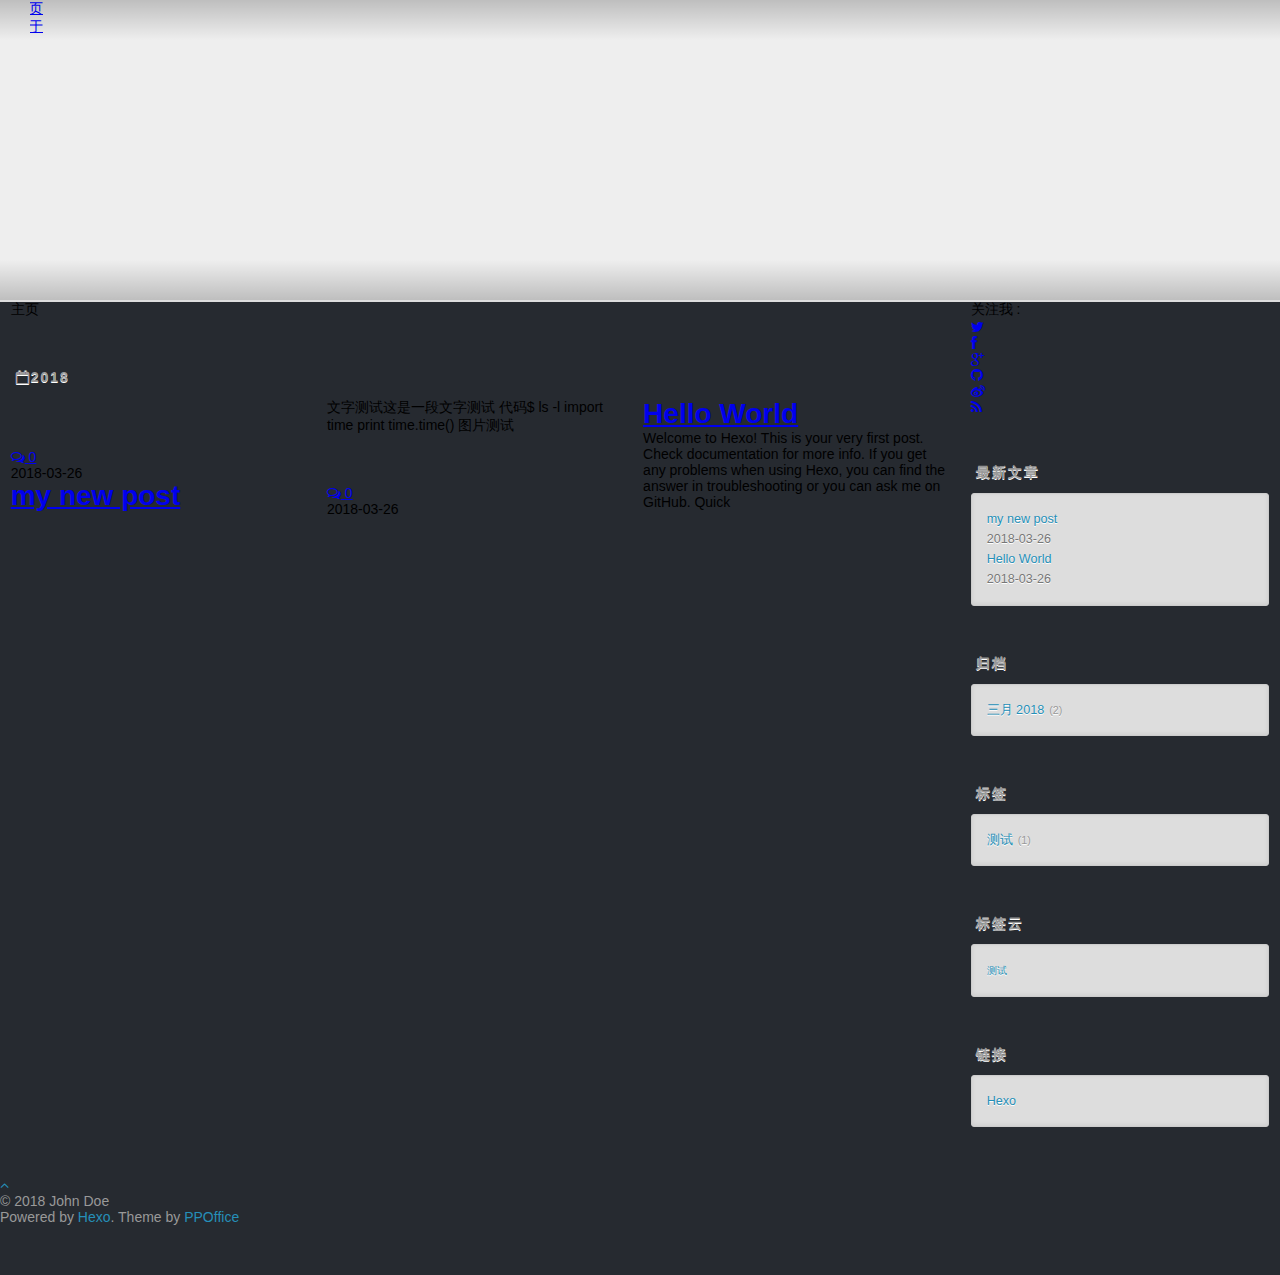
==== index.html @ 370cc885 "Site updated: 2018-03-26 16:48:42" ====
<!DOCTYPE html>
<html>
<head>
    <meta charset="utf-8">
    
    <title>Hexo</title>
    
    <meta name="viewport" content="width=device-width, initial-scale=1, maximum-scale=1">
    
    <meta property="og:type" content="website">
<meta property="og:title" content="Hexo">
<meta property="og:url" content="http://yoursite.com/index.html">
<meta property="og:site_name" content="Hexo">
<meta property="og:locale" content="zh-CN">
<meta name="twitter:card" content="summary">
<meta name="twitter:title" content="Hexo">
    

    
        <link rel="alternate" href="/" title="Hexo" type="application/atom+xml" />
    

    

    <link rel="stylesheet" href="/libs/font-awesome/css/font-awesome.min.css">
    <link rel="stylesheet" href="/libs/titillium-web/styles.css">
    <link rel="stylesheet" href="/libs/source-code-pro/styles.css">

    <link rel="stylesheet" href="/css/style.css">

    <script src="/libs/jquery/2.0.3/jquery.min.js"></script>
    
    
        <link rel="stylesheet" href="/libs/lightgallery/css/lightgallery.min.css">
    
    
        <link rel="stylesheet" href="/libs/justified-gallery/justifiedGallery.min.css">
    
    
    


</head>

<body>
    <div id="wrap">
        <header id="header">
    <div id="header-outer" class="outer">
        <div class="container">
            <div class="container-inner">
                <div id="header-title">
                    <h1 class="logo-wrap">
                        <a href="/" class="logo"></a>
                    </h1>
                    
                </div>
                <div id="header-inner" class="nav-container">
                    <a id="main-nav-toggle" class="nav-icon fa fa-bars"></a>
                    <div class="nav-container-inner">
                        <ul id="main-nav">
                            
                                <li class="main-nav-list-item" >
                                    <a class="main-nav-list-link" href="/">主页</a>
                                </li>
                            
                                        
                                    
                                <li class="main-nav-list-item" >
                                    <a class="main-nav-list-link" href="/about/index.html">关于</a>
                                </li>
                            
                        </ul>
                        <nav id="sub-nav">
                            <div id="search-form-wrap">

    <form class="search-form">
        <input type="text" class="ins-search-input search-form-input" placeholder="搜索" />
        <button type="submit" class="search-form-submit"></button>
    </form>
    <div class="ins-search">
    <div class="ins-search-mask"></div>
    <div class="ins-search-container">
        <div class="ins-input-wrapper">
            <input type="text" class="ins-search-input" placeholder="想要查找什么..." />
            <span class="ins-close ins-selectable"><i class="fa fa-times-circle"></i></span>
        </div>
        <div class="ins-section-wrapper">
            <div class="ins-section-container"></div>
        </div>
    </div>
</div>
<script>
(function (window) {
    var INSIGHT_CONFIG = {
        TRANSLATION: {
            POSTS: '文章',
            PAGES: '页面',
            CATEGORIES: '分类',
            TAGS: '标签',
            UNTITLED: '(未命名)',
        },
        ROOT_URL: '/',
        CONTENT_URL: '/content.json',
    };
    window.INSIGHT_CONFIG = INSIGHT_CONFIG;
})(window);
</script>
<script src="/js/insight.js"></script>

</div>
                        </nav>
                    </div>
                </div>
            </div>
        </div>
    </div>
</header>
        <div class="container">
            <div class="main-body container-inner">
                <div class="main-body-inner">
                    <section id="main">
                        <div class="main-body-header">
    <h1 class="header">
    
    <em class="page-title-link" data-url="home">主页</em>
    </h1>
</div>
                        <div class="main-body-content">
                            

    
    
        
        
        <section class="archives-wrap">
            <div class="archive-year-wrap">
                <a href="/archives/2018" class="archive-year"><i class="icon fa fa-calendar-o"></i>2018</a>
            </div>
            <div class="archives">
    
    
    
        <div class="article-row">
    
        <article class="article article-summary">
    <div class="article-summary-inner">
        
        <a href="/2018/03/26/my-new-post/" class="thumbnail">
    
    
        <span style="background-image:url(https://pic-1256345744.cos.ap-shanghai.myqcloud.com/IMG_0080.JPG)" alt="my new post" class="thumbnail-image"></span>
    
    
        
<span class="comment-counter">
    <i class="fa fa-comments-o"></i>
    
        <span class="disqus-comment-count" data-disqus-identifier="" data-disqus-url="http://yoursite.com/2018/03/26/my-new-post/">0</span>
    
</span>


    
</a>

        
        <div class="article-meta">
            <div class="category">
            
            </div>
            <div class="date"><time datetime="2018-03-26T07:47:23.000Z" itemprop="datePublished">2018-03-26</time></div>
        </div>
        
    
        <h1 class="article-title" itemprop="name">
        <a href="/2018/03/26/my-new-post/">my new post</a>
        </h1>
    

        <p class="article-excerpt">
            文字测试这是一段文字测试
代码$ ls -l 

import time 
print time.time()

图片测试

        </p>
    </div>
</article>
    

    
    
    
    
        <article class="article article-summary">
    <div class="article-summary-inner">
        
        <a href="/2018/03/26/hello-world/" class="thumbnail">
    
    
        <span class="thumbnail-image thumbnail-none"></span>
    
    
        
<span class="comment-counter">
    <i class="fa fa-comments-o"></i>
    
        <span class="disqus-comment-count" data-disqus-identifier="" data-disqus-url="http://yoursite.com/2018/03/26/hello-world/">0</span>
    
</span>


    
</a>

        
        <div class="article-meta">
            <div class="category">
            
            </div>
            <div class="date"><time datetime="2018-03-26T01:34:45.814Z" itemprop="datePublished">2018-03-26</time></div>
        </div>
        
    
        <h1 class="article-title" itemprop="name">
        <a href="/2018/03/26/hello-world/">Hello World</a>
        </h1>
    

        <p class="article-excerpt">
            Welcome to Hexo! This is your very first post. Check documentation for more info. If you get any problems when using Hexo, you can find the answer in troubleshooting or you can ask me on GitHub.
Quick
        </p>
    </div>
</article>
    
        </div>
    


    </div></section>



                        </div>
                    </section>
                    <aside id="sidebar">
    <a class="sidebar-toggle" title="Expand Sidebar"><i class="toggle icon"></i></a>
    <div class="sidebar-top">
        <p>关注我 :</p>
        <ul class="social-links">
            
                
                <li>
                    <a class="social-tooltip" title="twitter" href="/" target="_blank">
                        <i class="icon fa fa-twitter"></i>
                    </a>
                </li>
                
            
                
                <li>
                    <a class="social-tooltip" title="facebook" href="/" target="_blank">
                        <i class="icon fa fa-facebook"></i>
                    </a>
                </li>
                
            
                
                <li>
                    <a class="social-tooltip" title="google-plus" href="/" target="_blank">
                        <i class="icon fa fa-google-plus"></i>
                    </a>
                </li>
                
            
                
                <li>
                    <a class="social-tooltip" title="github" href="https://github.com/ppoffice/hexo-theme-hueman" target="_blank">
                        <i class="icon fa fa-github"></i>
                    </a>
                </li>
                
            
                
                <li>
                    <a class="social-tooltip" title="weibo" href="/" target="_blank">
                        <i class="icon fa fa-weibo"></i>
                    </a>
                </li>
                
            
                
                <li>
                    <a class="social-tooltip" title="rss" href="/" target="_blank">
                        <i class="icon fa fa-rss"></i>
                    </a>
                </li>
                
            
        </ul>
    </div>
    
    <div class="widgets-container">
        
            
                

            
                
    <div class="widget-wrap">
        <h3 class="widget-title">最新文章</h3>
        <div class="widget">
            <ul id="recent-post" class="">
                
                    <li>
                        
                        <div class="item-thumbnail">
                            <a href="/2018/03/26/my-new-post/" class="thumbnail">
    
    
        <span style="background-image:url(https://pic-1256345744.cos.ap-shanghai.myqcloud.com/IMG_0080.JPG)" alt="my new post" class="thumbnail-image"></span>
    
    
</a>

                        </div>
                        
                        <div class="item-inner">
                            <p class="item-category"></p>
                            <p class="item-title"><a href="/2018/03/26/my-new-post/" class="title">my new post</a></p>
                            <p class="item-date"><time datetime="2018-03-26T07:47:23.000Z" itemprop="datePublished">2018-03-26</time></p>
                        </div>
                    </li>
                
                    <li>
                        
                        <div class="item-thumbnail">
                            <a href="/2018/03/26/hello-world/" class="thumbnail">
    
    
        <span class="thumbnail-image thumbnail-none"></span>
    
    
</a>

                        </div>
                        
                        <div class="item-inner">
                            <p class="item-category"></p>
                            <p class="item-title"><a href="/2018/03/26/hello-world/" class="title">Hello World</a></p>
                            <p class="item-date"><time datetime="2018-03-26T01:34:45.814Z" itemprop="datePublished">2018-03-26</time></p>
                        </div>
                    </li>
                
            </ul>
        </div>
    </div>

            
                

            
                
    <div class="widget-wrap widget-list">
        <h3 class="widget-title">归档</h3>
        <div class="widget">
            <ul class="archive-list"><li class="archive-list-item"><a class="archive-list-link" href="/archives/2018/03/">三月 2018</a><span class="archive-list-count">2</span></li></ul>
        </div>
    </div>


            
                
    <div class="widget-wrap widget-list">
        <h3 class="widget-title">标签</h3>
        <div class="widget">
            <ul class="tag-list"><li class="tag-list-item"><a class="tag-list-link" href="/tags/测试/">测试</a><span class="tag-list-count">1</span></li></ul>
        </div>
    </div>


            
                
    <div class="widget-wrap widget-float">
        <h3 class="widget-title">标签云</h3>
        <div class="widget tagcloud">
            <a href="/tags/测试/" style="font-size: 10px;">测试</a>
        </div>
    </div>


            
                
    <div class="widget-wrap widget-list">
        <h3 class="widget-title">链接</h3>
        <div class="widget">
            <ul>
                
                    <li>
                        <a href="http://hexo.io">Hexo</a>
                    </li>
                
            </ul>
        </div>
    </div>


            
        
    </div>
</aside>
                </div>
            </div>
        </div>
        <footer id="footer">
    <div class="container">
        <div class="container-inner">
            <a id="back-to-top" href="javascript:;"><i class="icon fa fa-angle-up"></i></a>
            <div class="credit">
                <h1 class="logo-wrap">
                    <a href="/" class="logo"></a>
                </h1>
                <p>&copy; 2018 John Doe</p>
                <p>Powered by <a href="//hexo.io/" target="_blank">Hexo</a>. Theme by <a href="//github.com/ppoffice" target="_blank">PPOffice</a></p>
            </div>
        </div>
    </div>
</footer>
        
    
    <script>
    var disqus_shortname = 'hexo-theme-hueman';
    
    
    (function() {
    var dsq = document.createElement('script');
    dsq.type = 'text/javascript';
    dsq.async = true;
    dsq.src = '//' + disqus_shortname + '.disqus.com/count.js';
    (document.getElementsByTagName('head')[0] || document.getElementsByTagName('body')[0]).appendChild(dsq);
    })();
    </script>




    
        <script src="/libs/lightgallery/js/lightgallery.min.js"></script>
        <script src="/libs/lightgallery/js/lg-thumbnail.min.js"></script>
        <script src="/libs/lightgallery/js/lg-pager.min.js"></script>
        <script src="/libs/lightgallery/js/lg-autoplay.min.js"></script>
        <script src="/libs/lightgallery/js/lg-fullscreen.min.js"></script>
        <script src="/libs/lightgallery/js/lg-zoom.min.js"></script>
        <script src="/libs/lightgallery/js/lg-hash.min.js"></script>
        <script src="/libs/lightgallery/js/lg-share.min.js"></script>
        <script src="/libs/lightgallery/js/lg-video.min.js"></script>
    
    
        <script src="/libs/justified-gallery/jquery.justifiedGallery.min.js"></script>
    
    



<!-- Custom Scripts -->
<script src="/js/main.js"></script>

    </div>
</body>
</html>
---- libs/titillium-web/styles.css ----
/* latin-ext */
@font-face {
  font-family: 'Titillium Web';
  font-style: normal;
  font-weight: 300;
  src: local('Titillium WebLight'), local('TitilliumWeb-Light'), url(fonts/anMUvcNT0H1YN4FII8wpr9INifKjd1RJ3NxxEi9Cy2w.woff2) format('woff2');
  unicode-range: U+0100-024F, U+1E00-1EFF, U+20A0-20AB, U+20AD-20CF, U+2C60-2C7F, U+A720-A7FF;
}
/* latin */
@font-face {
  font-family: 'Titillium Web';
  font-style: normal;
  font-weight: 300;
  src: local('Titillium WebLight'), local('TitilliumWeb-Light'), url(fonts/anMUvcNT0H1YN4FII8wpr4-67659ICLY8bMrYhtePPA.woff2) format('woff2');
  unicode-range: U+0000-00FF, U+0131, U+0152-0153, U+02C6, U+02DA, U+02DC, U+2000-206F, U+2074, U+20AC, U+2212, U+2215, U+E0FF, U+EFFD, U+F000;
}
/* latin-ext */
@font-face {
  font-family: 'Titillium Web';
  font-style: normal;
  font-weight: 400;
  src: local('Titillium Web'), local('TitilliumWeb-Regular'), url(fonts/7XUFZ5tgS-tD6QamInJTcSo_WB_cotcEMUw1LsIE8mM.woff2) format('woff2');
  unicode-range: U+0100-024F, U+1E00-1EFF, U+20A0-20AB, U+20AD-20CF, U+2C60-2C7F, U+A720-A7FF;
}
/* latin */
@font-face {
  font-family: 'Titillium Web';
  font-style: normal;
  font-weight: 400;
  src: local('Titillium Web'), local('TitilliumWeb-Regular'), url(fonts/7XUFZ5tgS-tD6QamInJTcZSnX671uNZIV63UdXh3Mg0.woff2) format('woff2');
  unicode-range: U+0000-00FF, U+0131, U+0152-0153, U+02C6, U+02DA, U+02DC, U+2000-206F, U+2074, U+20AC, U+2212, U+2215, U+E0FF, U+EFFD, U+F000;
}
/* latin-ext */
@font-face {
  font-family: 'Titillium Web';
  font-style: normal;
  font-weight: 600;
  src: local('Titillium WebSemiBold'), local('TitilliumWeb-SemiBold'), url(fonts/anMUvcNT0H1YN4FII8wpr_SNRT0fZ5CX-AqRkMYgJJo.woff2) format('woff2');
  unicode-range: U+0100-024F, U+1E00-1EFF, U+20A0-20AB, U+20AD-20CF, U+2C60-2C7F, U+A720-A7FF;
}
/* latin */
@font-face {
  font-family: 'Titillium Web';
  font-style: normal;
  font-weight: 600;
  src: local('Titillium WebSemiBold'), local('TitilliumWeb-SemiBold'), url(fonts/anMUvcNT0H1YN4FII8wpr46gJz9aNFrmnwBdd69aqzY.woff2) format('woff2');
  unicode-range: U+0000-00FF, U+0131, U+0152-0153, U+02C6, U+02DA, U+02DC, U+2000-206F, U+2074, U+20AC, U+2212, U+2215, U+E0FF, U+EFFD, U+F000;
}
---- libs/source-code-pro/styles.css ----
/* latin-ext */
@font-face {
  font-family: 'Source Code Pro';
  font-style: normal;
  font-weight: 400;
  src: local('Source Code Pro'), local('SourceCodePro-Regular'), url(fonts/mrl8jkM18OlOQN8JLgasDy2Q8seG17bfDXYR_jUsrzg.woff2) format('woff2');
  unicode-range: U+0100-024F, U+1E00-1EFF, U+20A0-20AB, U+20AD-20CF, U+2C60-2C7F, U+A720-A7FF;
}
/* latin */
@font-face {
  font-family: 'Source Code Pro';
  font-style: normal;
  font-weight: 400;
  src: local('Source Code Pro'), local('SourceCodePro-Regular'), url(fonts/mrl8jkM18OlOQN8JLgasD9V_2ngZ8dMf8fLgjYEouxg.woff2) format('woff2');
  unicode-range: U+0000-00FF, U+0131, U+0152-0153, U+02C6, U+02DA, U+02DC, U+2000-206F, U+2074, U+20AC, U+2212, U+2215, U+E0FF, U+EFFD, U+F000;
}
---- css/style.css ----
body {
  width: 100%;
}
body:before,
body:after {
  content: "";
  display: table;
}
body:after {
  clear: both;
}
html,
body,
div,
span,
applet,
object,
iframe,
h1,
h2,
h3,
h4,
h5,
h6,
p,
blockquote,
pre,
a,
abbr,
acronym,
address,
big,
cite,
code,
del,
dfn,
em,
img,
ins,
kbd,
q,
s,
samp,
small,
strike,
strong,
sub,
sup,
tt,
var,
dl,
dt,
dd,
ol,
ul,
li,
fieldset,
form,
label,
legend,
table,
caption,
tbody,
tfoot,
thead,
tr,
th,
td {
  margin: 0;
  padding: 0;
  border: 0;
  outline: 0;
  font-weight: inherit;
  font-style: inherit;
  font-family: inherit;
  font-size: 100%;
  vertical-align: baseline;
}
body {
  line-height: 1;
  color: #000;
  background: #fff;
}
ol,
ul {
  list-style: none;
}
table {
  border-collapse: separate;
  border-spacing: 0;
  vertical-align: middle;
}
caption,
th,
td {
  text-align: left;
  font-weight: normal;
  vertical-align: middle;
}
a img {
  border: none;
}
input,
button {
  margin: 0;
  padding: 0;
}
input::-moz-focus-inner,
button::-moz-focus-inner {
  border: 0;
  padding: 0;
}
@font-face {
  font-family: FontAwesome;
  font-style: normal;
  font-weight: normal;
  src: url("fonts/fontawesome-webfont.eot?v=#4.0.3");
  src: url("fonts/fontawesome-webfont.eot?#iefix&v=#4.0.3") format("embedded-opentype"), url("fonts/fontawesome-webfont.woff?v=#4.0.3") format("woff"), url("fonts/fontawesome-webfont.ttf?v=#4.0.3") format("truetype"), url("fonts/fontawesome-webfont.svg#fontawesomeregular?v=#4.0.3") format("svg");
}
html,
body,
#container {
  height: 100%;
}
body {
  background: #eee;
  font: 14px -apple-system, BlinkMacSystemFont, "Segoe UI", "Roboto", "Oxygen", "Ubuntu", "Cantarell", "Fira Sans", "Droid Sans", "Helvetica Neue", sans-serif;
  -webkit-text-size-adjust: 100%;
}
.outer {
  max-width: 1220px;
  margin: 0 auto;
  padding: 0 20px;
}
.outer:before,
.outer:after {
  content: "";
  display: table;
}
.outer:after {
  clear: both;
}
.inner {
  display: inline;
  float: left;
  width: 98.33333333333333%;
  margin: 0 0.833333333333333%;
}
.left,
.alignleft {
  float: left;
}
.right,
.alignright {
  float: right;
}
.clear {
  clear: both;
}
#container {
  position: relative;
}
.mobile-nav-on {
  overflow: hidden;
}
#wrap {
  height: 100%;
  width: 100%;
  position: absolute;
  top: 0;
  left: 0;
  -webkit-transition: 0.2s ease-out;
  -moz-transition: 0.2s ease-out;
  -ms-transition: 0.2s ease-out;
  transition: 0.2s ease-out;
  z-index: 1;
  background: #eee;
}
.mobile-nav-on #wrap {
  left: 280px;
}
@media screen and (min-width: 768px) {
  #main {
    display: inline;
    float: left;
    width: 73.33333333333333%;
    margin: 0 0.833333333333333%;
  }
}
.article-date,
.article-category-link,
.archive-year,
.widget-title {
  text-decoration: none;
  text-transform: uppercase;
  letter-spacing: 2px;
  color: #999;
  margin-bottom: 1em;
  margin-left: 5px;
  line-height: 1em;
  text-shadow: 0 1px #fff;
  font-weight: bold;
}
.article-inner,
.archive-article-inner {
  background: #fff;
  -webkit-box-shadow: 1px 2px 3px #ddd;
  box-shadow: 1px 2px 3px #ddd;
  border: 1px solid #ddd;
  border-radius: 3px;
}
.article-entry h1,
.widget h1 {
  font-size: 2em;
}
.article-entry h2,
.widget h2 {
  font-size: 1.5em;
}
.article-entry h3,
.widget h3 {
  font-size: 1.3em;
}
.article-entry h4,
.widget h4 {
  font-size: 1.2em;
}
.article-entry h5,
.widget h5 {
  font-size: 1em;
}
.article-entry h6,
.widget h6 {
  font-size: 1em;
  color: #999;
}
.article-entry hr,
.widget hr {
  border: 1px dashed #ddd;
}
.article-entry strong,
.widget strong {
  font-weight: bold;
}
.article-entry em,
.widget em,
.article-entry cite,
.widget cite {
  font-style: italic;
}
.article-entry sup,
.widget sup,
.article-entry sub,
.widget sub {
  font-size: 0.75em;
  line-height: 0;
  position: relative;
  vertical-align: baseline;
}
.article-entry sup,
.widget sup {
  top: -0.5em;
}
.article-entry sub,
.widget sub {
  bottom: -0.2em;
}
.article-entry small,
.widget small {
  font-size: 0.85em;
}
.article-entry acronym,
.widget acronym,
.article-entry abbr,
.widget abbr {
  border-bottom: 1px dotted;
}
.article-entry ul,
.widget ul,
.article-entry ol,
.widget ol,
.article-entry dl,
.widget dl {
  margin: 0 20px;
  line-height: 1.6em;
}
.article-entry ul ul,
.widget ul ul,
.article-entry ol ul,
.widget ol ul,
.article-entry ul ol,
.widget ul ol,
.article-entry ol ol,
.widget ol ol {
  margin-top: 0;
  margin-bottom: 0;
}
.article-entry ul,
.widget ul {
  list-style: disc;
}
.article-entry ol,
.widget ol {
  list-style: decimal;
}
.article-entry dt,
.widget dt {
  font-weight: bold;
}
#header {
  height: 300px;
  position: relative;
  border-bottom: 1px solid #ddd;
}
#header:before,
#header:after {
  content: "";
  position: absolute;
  left: 0;
  right: 0;
  height: 40px;
}
#header:before {
  top: 0;
  background: -webkit-linear-gradient(rgba(0,0,0,0.2), transparent);
  background: -moz-linear-gradient(rgba(0,0,0,0.2), transparent);
  background: -ms-linear-gradient(rgba(0,0,0,0.2), transparent);
  background: linear-gradient(rgba(0,0,0,0.2), transparent);
}
#header:after {
  bottom: 0;
  background: -webkit-linear-gradient(transparent, rgba(0,0,0,0.2));
  background: -moz-linear-gradient(transparent, rgba(0,0,0,0.2));
  background: -ms-linear-gradient(transparent, rgba(0,0,0,0.2));
  background: linear-gradient(transparent, rgba(0,0,0,0.2));
}
#header-outer {
  height: 100%;
  position: relative;
}
#header-inner {
  position: relative;
  overflow: hidden;
}
#banner {
  position: absolute;
  top: 0;
  left: 0;
  width: 100%;
  height: 100%;
  background: url("images/banner.jpg") center #000;
  -webkit-background-size: cover;
  -moz-background-size: cover;
  background-size: cover;
  z-index: -1;
}
#header-title {
  text-align: center;
  height: 40px;
  position: absolute;
  top: 50%;
  left: 0;
  margin-top: -20px;
}
#logo,
#subtitle {
  text-decoration: none;
  color: #fff;
  font-weight: 300;
  text-shadow: 0 1px 4px rgba(0,0,0,0.3);
}
#logo {
  font-size: 40px;
  line-height: 40px;
  letter-spacing: 2px;
}
#subtitle {
  font-size: 16px;
  line-height: 16px;
  letter-spacing: 1px;
}
#subtitle-wrap {
  margin-top: 16px;
}
#main-nav {
  float: left;
  margin-left: -15px;
}
.nav-icon,
.main-nav-link {
  float: left;
  color: #fff;
  opacity: 0.6;
  text-decoration: none;
  text-shadow: 0 1px rgba(0,0,0,0.2);
  -webkit-transition: opacity 0.2s;
  -moz-transition: opacity 0.2s;
  -ms-transition: opacity 0.2s;
  transition: opacity 0.2s;
  display: block;
  padding: 20px 15px;
}
.nav-icon:hover,
.main-nav-link:hover {
  opacity: 1;
}
.nav-icon {
  font-family: FontAwesome;
  text-align: center;
  font-size: 14px;
  width: 14px;
  height: 14px;
  padding: 20px 15px;
  position: relative;
  cursor: pointer;
}
.main-nav-link {
  font-weight: 300;
  letter-spacing: 1px;
}
@media screen and (max-width: 479px) {
  .main-nav-link {
    display: none;
  }
}
#main-nav-toggle {
  display: none;
}
#main-nav-toggle:before {
  content: "\f0c9";
}
@media screen and (max-width: 479px) {
  #main-nav-toggle {
    display: block;
  }
}
#sub-nav {
  float: right;
  margin-right: -15px;
}
#nav-rss-link:before {
  content: "\f09e";
}
#nav-search-btn:before {
  content: "\f002";
}
#search-form-wrap {
  position: absolute;
  top: 15px;
  width: 150px;
  height: 30px;
  right: -150px;
  opacity: 0;
  -webkit-transition: 0.2s ease-out;
  -moz-transition: 0.2s ease-out;
  -ms-transition: 0.2s ease-out;
  transition: 0.2s ease-out;
}
#search-form-wrap.on {
  opacity: 1;
  right: 0;
}
@media screen and (max-width: 479px) {
  #search-form-wrap {
    width: 100%;
    right: -100%;
  }
}
.search-form {
  position: absolute;
  top: 0;
  left: 0;
  right: 0;
  background: #fff;
  padding: 5px 15px;
  border-radius: 15px;
  -webkit-box-shadow: 0 0 10px rgba(0,0,0,0.3);
  box-shadow: 0 0 10px rgba(0,0,0,0.3);
}
.search-form-input {
  border: none;
  background: none;
  color: #555;
  width: 100%;
  font: 13px -apple-system, BlinkMacSystemFont, "Segoe UI", "Roboto", "Oxygen", "Ubuntu", "Cantarell", "Fira Sans", "Droid Sans", "Helvetica Neue", sans-serif;
  outline: none;
}
.search-form-input::-webkit-search-results-decoration,
.search-form-input::-webkit-search-cancel-button {
  -webkit-appearance: none;
}
.search-form-submit {
  position: absolute;
  top: 50%;
  right: 10px;
  margin-top: -7px;
  font: 13px FontAwesome;
  border: none;
  background: none;
  color: #bbb;
  cursor: pointer;
}
.search-form-submit:hover,
.search-form-submit:focus {
  color: #777;
}
.article {
  margin: 50px 0;
}
.article-inner {
  overflow: hidden;
}
.article-meta:before,
.article-meta:after {
  content: "";
  display: table;
}
.article-meta:after {
  clear: both;
}
.article-date {
  float: left;
}
.article-category {
  float: left;
  line-height: 1em;
  color: #ccc;
  text-shadow: 0 1px #fff;
  margin-left: 8px;
}
.article-category:before {
  content: "\2022";
}
.article-category-link {
  margin: 0 12px 1em;
}
.article-header {
  padding: 20px 20px 0;
}
.article-title {
  text-decoration: none;
  font-size: 2em;
  font-weight: bold;
  color: #555;
  line-height: 1.1em;
  -webkit-transition: color 0.2s;
  -moz-transition: color 0.2s;
  -ms-transition: color 0.2s;
  transition: color 0.2s;
}
a.article-title:hover {
  color: #258fb8;
}
.article-entry {
  color: #555;
  padding: 0 20px;
}
.article-entry:before,
.article-entry:after {
  content: "";
  display: table;
}
.article-entry:after {
  clear: both;
}
.article-entry p,
.article-entry table {
  line-height: 1.6em;
  margin: 1.6em 0;
}
.article-entry h1,
.article-entry h2,
.article-entry h3,
.article-entry h4,
.article-entry h5,
.article-entry h6 {
  font-weight: bold;
}
.article-entry h1,
.article-entry h2,
.article-entry h3,
.article-entry h4,
.article-entry h5,
.article-entry h6 {
  line-height: 1.1em;
  margin: 1.1em 0;
}
.article-entry a {
  color: #258fb8;
  text-decoration: none;
}
.article-entry a:hover {
  text-decoration: underline;
}
.article-entry ul,
.article-entry ol,
.article-entry dl {
  margin-top: 1.6em;
  margin-bottom: 1.6em;
}
.article-entry img,
.article-entry video {
  max-width: 100%;
  height: auto;
  display: block;
  margin: auto;
}
.article-entry iframe {
  border: none;
}
.article-entry table {
  width: 100%;
  border-collapse: collapse;
  border-spacing: 0;
}
.article-entry th {
  font-weight: bold;
  border-bottom: 3px solid #ddd;
  padding-bottom: 0.5em;
}
.article-entry td {
  border-bottom: 1px solid #ddd;
  padding: 10px 0;
}
.article-entry blockquote {
  font-family: Georgia, "Times New Roman", serif;
  font-size: 1.4em;
  margin: 1.6em 20px;
  text-align: center;
}
.article-entry blockquote footer {
  font-size: 14px;
  margin: 1.6em 0;
  font-family: -apple-system, BlinkMacSystemFont, "Segoe UI", "Roboto", "Oxygen", "Ubuntu", "Cantarell", "Fira Sans", "Droid Sans", "Helvetica Neue", sans-serif;
}
.article-entry blockquote footer cite:before {
  content: "—";
  padding: 0 0.5em;
}
.article-entry .pullquote {
  text-align: left;
  width: 45%;
  margin: 0;
}
.article-entry .pullquote.left {
  margin-left: 0.5em;
  margin-right: 1em;
}
.article-entry .pullquote.right {
  margin-right: 0.5em;
  margin-left: 1em;
}
.article-entry .caption {
  color: #999;
  display: block;
  font-size: 0.9em;
  margin-top: 0.5em;
  position: relative;
  text-align: center;
}
.article-entry .video-container {
  position: relative;
  padding-top: 56.25%;
  height: 0;
  overflow: hidden;
}
.article-entry .video-container iframe,
.article-entry .video-container object,
.article-entry .video-container embed {
  position: absolute;
  top: 0;
  left: 0;
  width: 100%;
  height: 100%;
  margin-top: 0;
}
.article-more-link a {
  display: inline-block;
  line-height: 1em;
  padding: 6px 15px;
  border-radius: 15px;
  background: #eee;
  color: #999;
  text-shadow: 0 1px #fff;
  text-decoration: none;
}
.article-more-link a:hover {
  background: #258fb8;
  color: #fff;
  text-decoration: none;
  text-shadow: 0 1px #1e7293;
}
.article-footer {
  font-size: 0.85em;
  line-height: 1.6em;
  border-top: 1px solid #ddd;
  padding-top: 1.6em;
  margin: 0 20px 20px;
}
.article-footer:before,
.article-footer:after {
  content: "";
  display: table;
}
.article-footer:after {
  clear: both;
}
.article-footer a {
  color: #999;
  text-decoration: none;
}
.article-footer a:hover {
  color: #555;
}
.article-tag-list-item {
  float: left;
  margin-right: 10px;
}
.article-tag-list-link:before {
  content: "#";
}
.article-comment-link {
  float: right;
}
.article-comment-link:before {
  content: "\f075";
  font-family: FontAwesome;
  padding-right: 8px;
}
.article-share-link {
  cursor: pointer;
  float: right;
  margin-left: 20px;
}
.article-share-link:before {
  content: "\f064";
  font-family: FontAwesome;
  padding-right: 6px;
}
#article-nav {
  position: relative;
}
#article-nav:before,
#article-nav:after {
  content: "";
  display: table;
}
#article-nav:after {
  clear: both;
}
@media screen and (min-width: 768px) {
  #article-nav {
    margin: 50px 0;
  }
  #article-nav:before {
    width: 8px;
    height: 8px;
    position: absolute;
    top: 50%;
    left: 50%;
    margin-top: -4px;
    margin-left: -4px;
    content: "";
    border-radius: 50%;
    background: #ddd;
    -webkit-box-shadow: 0 1px 2px #fff;
    box-shadow: 0 1px 2px #fff;
  }
}
.article-nav-link-wrap {
  text-decoration: none;
  text-shadow: 0 1px #fff;
  color: #999;
  -webkit-box-sizing: border-box;
  -moz-box-sizing: border-box;
  box-sizing: border-box;
  margin-top: 50px;
  text-align: center;
  display: block;
}
.article-nav-link-wrap:hover {
  color: #555;
}
@media screen and (min-width: 768px) {
  .article-nav-link-wrap {
    width: 50%;
    margin-top: 0;
  }
}
@media screen and (min-width: 768px) {
  #article-nav-newer {
    float: left;
    text-align: right;
    padding-right: 20px;
  }
}
@media screen and (min-width: 768px) {
  #article-nav-older {
    float: right;
    text-align: left;
    padding-left: 20px;
  }
}
.article-nav-caption {
  text-transform: uppercase;
  letter-spacing: 2px;
  color: #ddd;
  line-height: 1em;
  font-weight: bold;
}
#article-nav-newer .article-nav-caption {
  margin-right: -2px;
}
.article-nav-title {
  font-size: 0.85em;
  line-height: 1.6em;
  margin-top: 0.5em;
}
.article-share-box {
  position: absolute;
  display: none;
  background: #fff;
  -webkit-box-shadow: 1px 2px 10px rgba(0,0,0,0.2);
  box-shadow: 1px 2px 10px rgba(0,0,0,0.2);
  border-radius: 3px;
  margin-left: -145px;
  overflow: hidden;
  z-index: 1;
}
.article-share-box.on {
  display: block;
}
.article-share-input {
  width: 100%;
  background: none;
  -webkit-box-sizing: border-box;
  -moz-box-sizing: border-box;
  box-sizing: border-box;
  font: 14px -apple-system, BlinkMacSystemFont, "Segoe UI", "Roboto", "Oxygen", "Ubuntu", "Cantarell", "Fira Sans", "Droid Sans", "Helvetica Neue", sans-serif;
  padding: 0 15px;
  color: #555;
  outline: none;
  border: 1px solid #ddd;
  border-radius: 3px 3px 0 0;
  height: 36px;
  line-height: 36px;
}
.article-share-links {
  background: #eee;
}
.article-share-links:before,
.article-share-links:after {
  content: "";
  display: table;
}
.article-share-links:after {
  clear: both;
}
.article-share-twitter,
.article-share-facebook,
.article-share-pinterest,
.article-share-google {
  width: 50px;
  height: 36px;
  display: block;
  float: left;
  position: relative;
  color: #999;
  text-shadow: 0 1px #fff;
}
.article-share-twitter:before,
.article-share-facebook:before,
.article-share-pinterest:before,
.article-share-google:before {
  font-size: 20px;
  font-family: FontAwesome;
  width: 20px;
  height: 20px;
  position: absolute;
  top: 50%;
  left: 50%;
  margin-top: -10px;
  margin-left: -10px;
  text-align: center;
}
.article-share-twitter:hover,
.article-share-facebook:hover,
.article-share-pinterest:hover,
.article-share-google:hover {
  color: #fff;
}
.article-share-twitter:before {
  content: "\f099";
}
.article-share-twitter:hover {
  background: #00aced;
  text-shadow: 0 1px #008abe;
}
.article-share-facebook:before {
  content: "\f09a";
}
.article-share-facebook:hover {
  background: #3b5998;
  text-shadow: 0 1px #2f477a;
}
.article-share-pinterest:before {
  content: "\f0d2";
}
.article-share-pinterest:hover {
  background: #cb2027;
  text-shadow: 0 1px #a21a1f;
}
.article-share-google:before {
  content: "\f0d5";
}
.article-share-google:hover {
  background: #dd4b39;
  text-shadow: 0 1px #be3221;
}
.article-gallery {
  background: #000;
  position: relative;
}
.article-gallery-photos {
  position: relative;
  overflow: hidden;
}
.article-gallery-img {
  display: none;
  max-width: 100%;
}
.article-gallery-img:first-child {
  display: block;
}
.article-gallery-img.loaded {
  position: absolute;
  display: block;
}
.article-gallery-img img {
  display: block;
  max-width: 100%;
  margin: 0 auto;
}
#comments {
  background: #fff;
  -webkit-box-shadow: 1px 2px 3px #ddd;
  box-shadow: 1px 2px 3px #ddd;
  padding: 20px;
  border: 1px solid #ddd;
  border-radius: 3px;
  margin: 50px 0;
}
#comments a {
  color: #258fb8;
}
.archives-wrap {
  margin: 50px 0;
}
.archives:before,
.archives:after {
  content: "";
  display: table;
}
.archives:after {
  clear: both;
}
.archive-year-wrap {
  margin-bottom: 1em;
}
.archives {
  -webkit-column-gap: 10px;
  -moz-column-gap: 10px;
  column-gap: 10px;
}
@media screen and (min-width: 480px) and (max-width: 767px) {
  .archives {
    -webkit-column-count: 2;
    -moz-column-count: 2;
    column-count: 2;
  }
}
@media screen and (min-width: 768px) {
  .archives {
    -webkit-column-count: 3;
    -moz-column-count: 3;
    column-count: 3;
  }
}
.archive-article {
  -webkit-column-break-inside: avoid;
  page-break-inside: avoid;
  overflow: hidden;
  break-inside: avoid-column;
}
.archive-article-inner {
  padding: 10px;
  margin-bottom: 15px;
}
.archive-article-title {
  text-decoration: none;
  font-weight: bold;
  color: #555;
  -webkit-transition: color 0.2s;
  -moz-transition: color 0.2s;
  -ms-transition: color 0.2s;
  transition: color 0.2s;
  line-height: 1.6em;
}
.archive-article-title:hover {
  color: #258fb8;
}
.archive-article-footer {
  margin-top: 1em;
}
.archive-article-date {
  color: #999;
  text-decoration: none;
  font-size: 0.85em;
  line-height: 1em;
  margin-bottom: 0.5em;
  display: block;
}
#page-nav {
  margin: 50px auto;
  background: #fff;
  -webkit-box-shadow: 1px 2px 3px #ddd;
  box-shadow: 1px 2px 3px #ddd;
  border: 1px solid #ddd;
  border-radius: 3px;
  text-align: center;
  color: #999;
  overflow: hidden;
}
#page-nav:before,
#page-nav:after {
  content: "";
  display: table;
}
#page-nav:after {
  clear: both;
}
#page-nav a,
#page-nav span {
  padding: 10px 20px;
  line-height: 1;
  height: 2ex;
}
#page-nav a {
  color: #999;
  text-decoration: none;
}
#page-nav a:hover {
  background: #999;
  color: #fff;
}
#page-nav .prev {
  float: left;
}
#page-nav .next {
  float: right;
}
#page-nav .page-number {
  display: inline-block;
}
@media screen and (max-width: 479px) {
  #page-nav .page-number {
    display: none;
  }
}
#page-nav .current {
  color: #555;
  font-weight: bold;
}
#page-nav .space {
  color: #ddd;
}
#footer {
  background: #262a30;
  padding: 50px 0;
  border-top: 1px solid #ddd;
  color: #999;
}
#footer a {
  color: #258fb8;
  text-decoration: none;
}
#footer a:hover {
  text-decoration: underline;
}
#footer-info {
  line-height: 1.6em;
  font-size: 0.85em;
}
.article-entry pre,
.article-entry .highlight {
  background: #2d2d2d;
  margin: 0 -20px;
  padding: 15px 20px;
  border-style: solid;
  border-color: #ddd;
  border-width: 1px 0;
  overflow: auto;
  color: #ccc;
  line-height: 22.400000000000002px;
}
.article-entry .highlight .gutter pre,
.article-entry .gist .gist-file .gist-data .line-numbers {
  color: #666;
  font-size: 0.85em;
}
.article-entry pre,
.article-entry code {
  font-family: "Source Code Pro", Consolas, Monaco, Menlo, Consolas, monospace;
}
.article-entry code {
  background: #eee;
  text-shadow: 0 1px #fff;
  padding: 0 0.3em;
}
.article-entry pre code {
  background: none;
  text-shadow: none;
  padding: 0;
}
.article-entry .highlight pre {
  border: none;
  margin: 0;
  padding: 0;
}
.article-entry .highlight table {
  margin: 0;
  width: auto;
}
.article-entry .highlight td {
  border: none;
  padding: 0;
}
.article-entry .highlight figcaption {
  font-size: 0.85em;
  color: #999;
  line-height: 1em;
  margin-bottom: 1em;
}
.article-entry .highlight figcaption:before,
.article-entry .highlight figcaption:after {
  content: "";
  display: table;
}
.article-entry .highlight figcaption:after {
  clear: both;
}
.article-entry .highlight figcaption a {
  float: right;
}
.article-entry .highlight .gutter pre {
  text-align: right;
  padding-right: 20px;
}
.article-entry .highlight .line {
  height: 22.400000000000002px;
}
.article-entry .highlight .line.marked {
  background: #515151;
}
.article-entry .gist {
  margin: 0 -20px;
  border-style: solid;
  border-color: #ddd;
  border-width: 1px 0;
  background: #2d2d2d;
  padding: 15px 20px 15px 0;
}
.article-entry .gist .gist-file {
  border: none;
  font-family: "Source Code Pro", Consolas, Monaco, Menlo, Consolas, monospace;
  margin: 0;
}
.article-entry .gist .gist-file .gist-data {
  background: none;
  border: none;
}
.article-entry .gist .gist-file .gist-data .line-numbers {
  background: none;
  border: none;
  padding: 0 20px 0 0;
}
.article-entry .gist .gist-file .gist-data .line-data {
  padding: 0 !important;
}
.article-entry .gist .gist-file .highlight {
  margin: 0;
  padding: 0;
  border: none;
}
.article-entry .gist .gist-file .gist-meta {
  background: #2d2d2d;
  color: #999;
  font: 0.85em -apple-system, BlinkMacSystemFont, "Segoe UI", "Roboto", "Oxygen", "Ubuntu", "Cantarell", "Fira Sans", "Droid Sans", "Helvetica Neue", sans-serif;
  text-shadow: 0 0;
  padding: 0;
  margin-top: 1em;
  margin-left: 20px;
}
.article-entry .gist .gist-file .gist-meta a {
  color: #258fb8;
  font-weight: normal;
}
.article-entry .gist .gist-file .gist-meta a:hover {
  text-decoration: underline;
}
pre .comment,
pre .title {
  color: #999;
}
pre .variable,
pre .attribute,
pre .tag,
pre .regexp,
pre .ruby .constant,
pre .xml .tag .title,
pre .xml .pi,
pre .xml .doctype,
pre .html .doctype,
pre .css .id,
pre .css .class,
pre .css .pseudo {
  color: #f2777a;
}
pre .number,
pre .preprocessor,
pre .built_in,
pre .literal,
pre .params,
pre .constant {
  color: #f99157;
}
pre .class,
pre .ruby .class .title,
pre .css .rules .attribute {
  color: #9c9;
}
pre .string,
pre .value,
pre .inheritance,
pre .header,
pre .ruby .symbol,
pre .xml .cdata {
  color: #9c9;
}
pre .css .hexcolor {
  color: #6cc;
}
pre .function,
pre .python .decorator,
pre .python .title,
pre .ruby .function .title,
pre .ruby .title .keyword,
pre .perl .sub,
pre .javascript .title,
pre .coffeescript .title {
  color: #69c;
}
pre .keyword,
pre .javascript .function {
  color: #c9c;
}
@media screen and (max-width: 479px) {
  #mobile-nav {
    position: absolute;
    top: 0;
    left: 0;
    width: 280px;
    height: 100%;
    background: #191919;
    border-right: 1px solid #fff;
  }
}
@media screen and (max-width: 479px) {
  .mobile-nav-link {
    display: block;
    color: #999;
    text-decoration: none;
    padding: 15px 20px;
    font-weight: bold;
  }
  .mobile-nav-link:hover {
    color: #fff;
  }
}
@media screen and (min-width: 768px) {
  #sidebar {
    display: inline;
    float: left;
    width: 23.333333333333332%;
    margin: 0 0.833333333333333%;
  }
}
.widget-wrap {
  margin: 50px 0;
}
.widget {
  color: #777;
  text-shadow: 0 1px #fff;
  background: #ddd;
  -webkit-box-shadow: 0 -1px 4px #ccc inset;
  box-shadow: 0 -1px 4px #ccc inset;
  border: 1px solid #ccc;
  padding: 15px;
  border-radius: 3px;
}
.widget a {
  color: #258fb8;
  text-decoration: none;
}
.widget a:hover {
  text-decoration: underline;
}
.widget ul ul,
.widget ol ul,
.widget dl ul,
.widget ul ol,
.widget ol ol,
.widget dl ol,
.widget ul dl,
.widget ol dl,
.widget dl dl {
  margin-left: 15px;
  list-style: disc;
}
.widget {
  line-height: 1.6em;
  word-wrap: break-word;
  font-size: 0.9em;
}
.widget ul,
.widget ol {
  list-style: none;
  margin: 0;
}
.widget ul ul,
.widget ol ul,
.widget ul ol,
.widget ol ol {
  margin: 0 20px;
}
.widget ul ul,
.widget ol ul {
  list-style: disc;
}
.widget ul ol,
.widget ol ol {
  list-style: decimal;
}
.category-list-count,
.tag-list-count,
.archive-list-count {
  padding-left: 5px;
  color: #999;
  font-size: 0.85em;
}
.category-list-count:before,
.tag-list-count:before,
.archive-list-count:before {
  content: "(";
}
.category-list-count:after,
.tag-list-count:after,
.archive-list-count:after {
  content: ")";
}
.tagcloud a {
  margin-right: 5px;
  display: inline-block;
}
---- libs/lightgallery/css/lightgallery.min.css ----
.lg-sub-html,.lg-toolbar{background-color:rgba(0,0,0,.45)}#lg-counter,.lg-outer .lg-video-cont{vertical-align:middle;display:inline-block}@font-face{font-family:lg;src:url(../fonts/lg.eot?n1z373);src:url(../fonts/lg.eot?#iefixn1z373) format("embedded-opentype"),url(../fonts/lg.woff?n1z373) format("woff"),url(../fonts/lg.ttf?n1z373) format("truetype"),url(../fonts/lg.svg?n1z373#lg) format("svg");font-weight:400;font-style:normal}.lg-icon{font-family:lg;speak:none;font-style:normal;font-weight:400;font-variant:normal;text-transform:none;line-height:1;-webkit-font-smoothing:antialiased;-moz-osx-font-smoothing:grayscale}.lg-actions .lg-next,.lg-actions .lg-prev{background-color:rgba(0,0,0,.45);border-radius:2px;color:#999;cursor:pointer;display:block;font-size:22px;margin-top:-10px;padding:8px 10px 9px;position:absolute;top:50%;z-index:1080}.lg-actions .lg-next.disabled,.lg-actions .lg-prev.disabled{pointer-events:none;opacity:.5}.lg-actions .lg-next:hover,.lg-actions .lg-prev:hover{color:#FFF}.lg-actions .lg-next{right:20px}.lg-actions .lg-next:before{content:"\e095"}.lg-actions .lg-prev{left:20px}.lg-actions .lg-prev:after{content:"\e094"}@-webkit-keyframes lg-right-end{0%,100%{left:0}50%{left:-30px}}@-moz-keyframes lg-right-end{0%,100%{left:0}50%{left:-30px}}@-ms-keyframes lg-right-end{0%,100%{left:0}50%{left:-30px}}@keyframes lg-right-end{0%,100%{left:0}50%{left:-30px}}@-webkit-keyframes lg-left-end{0%,100%{left:0}50%{left:30px}}@-moz-keyframes lg-left-end{0%,100%{left:0}50%{left:30px}}@-ms-keyframes lg-left-end{0%,100%{left:0}50%{left:30px}}@keyframes lg-left-end{0%,100%{left:0}50%{left:30px}}.lg-outer.lg-right-end .lg-object{-webkit-animation:lg-right-end .3s;-o-animation:lg-right-end .3s;animation:lg-right-end .3s;position:relative}.lg-outer.lg-left-end .lg-object{-webkit-animation:lg-left-end .3s;-o-animation:lg-left-end .3s;animation:lg-left-end .3s;position:relative}.lg-toolbar{z-index:1082;left:0;position:absolute;top:0;width:100%}.lg-toolbar .lg-icon{color:#999;cursor:pointer;float:right;font-size:24px;height:47px;line-height:27px;padding:10px 0;text-align:center;width:50px;text-decoration:none!important;outline:0;-webkit-transition:color .2s linear;-o-transition:color .2s linear;transition:color .2s linear}.lg-toolbar .lg-icon:hover{color:#FFF}.lg-toolbar .lg-close:after{content:"\e070"}.lg-toolbar .lg-download:after{content:"\e0f2"}.lg-sub-html{bottom:0;color:#EEE;font-size:16px;left:0;padding:10px 40px;position:fixed;right:0;text-align:center;z-index:1080}.lg-sub-html h4{margin:0;font-size:13px;font-weight:700}.lg-sub-html p{font-size:12px;margin:5px 0 0}#lg-counter{color:#999;font-size:16px;padding-left:20px;padding-top:12px}.lg-next,.lg-prev,.lg-toolbar{opacity:1;-webkit-transition:-webkit-transform .35s cubic-bezier(0,0,.25,1) 0s,opacity .35s cubic-bezier(0,0,.25,1) 0s,color .2s linear;-moz-transition:-moz-transform .35s cubic-bezier(0,0,.25,1) 0s,opacity .35s cubic-bezier(0,0,.25,1) 0s,color .2s linear;-o-transition:-o-transform .35s cubic-bezier(0,0,.25,1) 0s,opacity .35s cubic-bezier(0,0,.25,1) 0s,color .2s linear;transition:transform .35s cubic-bezier(0,0,.25,1) 0s,opacity .35s cubic-bezier(0,0,.25,1) 0s,color .2s linear}.lg-hide-items .lg-prev{opacity:0;-webkit-transform:translate3d(-10px,0,0);transform:translate3d(-10px,0,0)}.lg-hide-items .lg-next{opacity:0;-webkit-transform:translate3d(10px,0,0);transform:translate3d(10px,0,0)}.lg-hide-items .lg-toolbar{opacity:0;-webkit-transform:translate3d(0,-10px,0);transform:translate3d(0,-10px,0)}body:not(.lg-from-hash) .lg-outer.lg-start-zoom .lg-object{-webkit-transform:scale3d(.5,.5,.5);transform:scale3d(.5,.5,.5);opacity:0;-webkit-transition:-webkit-transform 250ms cubic-bezier(0,0,.25,1) 0s,opacity 250ms cubic-bezier(0,0,.25,1)!important;-moz-transition:-moz-transform 250ms cubic-bezier(0,0,.25,1) 0s,opacity 250ms cubic-bezier(0,0,.25,1)!important;-o-transition:-o-transform 250ms cubic-bezier(0,0,.25,1) 0s,opacity 250ms cubic-bezier(0,0,.25,1)!important;transition:transform 250ms cubic-bezier(0,0,.25,1) 0s,opacity 250ms cubic-bezier(0,0,.25,1)!important;-webkit-transform-origin:50% 50%;-moz-transform-origin:50% 50%;-ms-transform-origin:50% 50%;transform-origin:50% 50%}body:not(.lg-from-hash) .lg-outer.lg-start-zoom .lg-item.lg-complete .lg-object{-webkit-transform:scale3d(1,1,1);transform:scale3d(1,1,1);opacity:1}.lg-outer .lg-thumb-outer{background-color:#0D0A0A;bottom:0;position:absolute;width:100%;z-index:1080;max-height:350px;-webkit-transform:translate3d(0,100%,0);transform:translate3d(0,100%,0);-webkit-transition:-webkit-transform .25s cubic-bezier(0,0,.25,1) 0s;-moz-transition:-moz-transform .25s cubic-bezier(0,0,.25,1) 0s;-o-transition:-o-transform .25s cubic-bezier(0,0,.25,1) 0s;transition:transform .25s cubic-bezier(0,0,.25,1) 0s}.lg-outer .lg-thumb-outer.lg-grab .lg-thumb-item{cursor:-webkit-grab;cursor:-moz-grab;cursor:-o-grab;cursor:-ms-grab;cursor:grab}.lg-outer .lg-thumb-outer.lg-grabbing .lg-thumb-item{cursor:move;cursor:-webkit-grabbing;cursor:-moz-grabbing;cursor:-o-grabbing;cursor:-ms-grabbing;cursor:grabbing}.lg-outer .lg-thumb-outer.lg-dragging .lg-thumb{-webkit-transition-duration:0s!important;transition-duration:0s!important}.lg-outer.lg-thumb-open .lg-thumb-outer{-webkit-transform:translate3d(0,0,0);transform:translate3d(0,0,0)}.lg-outer .lg-thumb{padding:10px 0;height:100%;margin-bottom:-5px}.lg-outer .lg-thumb-item{cursor:pointer;float:left;overflow:hidden;height:100%;border:2px solid #FFF;border-radius:4px;margin-bottom:5px}@media (min-width:1025px){.lg-outer .lg-thumb-item{-webkit-transition:border-color .25s ease;-o-transition:border-color .25s ease;transition:border-color .25s ease}}.lg-outer .lg-thumb-item.active,.lg-outer .lg-thumb-item:hover{border-color:#a90707}.lg-outer .lg-thumb-item img{width:100%;height:100%;object-fit:cover}.lg-outer.lg-has-thumb .lg-item{padding-bottom:120px}.lg-outer.lg-can-toggle .lg-item{padding-bottom:0}.lg-outer.lg-pull-caption-up .lg-sub-html{-webkit-transition:bottom .25s ease;-o-transition:bottom .25s ease;transition:bottom .25s ease}.lg-outer.lg-pull-caption-up.lg-thumb-open .lg-sub-html{bottom:100px}.lg-outer .lg-toggle-thumb{background-color:#0D0A0A;border-radius:2px 2px 0 0;color:#999;cursor:pointer;font-size:24px;height:39px;line-height:27px;padding:5px 0;position:absolute;right:20px;text-align:center;top:-39px;width:50px}.lg-outer .lg-toggle-thumb:hover,.lg-outer.lg-dropdown-active #lg-share{color:#FFF}.lg-outer .lg-toggle-thumb:after{content:"\e1ff"}.lg-outer .lg-video-cont{max-width:1140px;max-height:100%;width:100%;padding:0 5px}.lg-outer .lg-video{width:100%;height:0;padding-bottom:56.25%;overflow:hidden;position:relative}.lg-outer .lg-video .lg-object{display:inline-block;position:absolute;top:0;left:0;width:100%!important;height:100%!important}.lg-outer .lg-video .lg-video-play{width:84px;height:59px;position:absolute;left:50%;top:50%;margin-left:-42px;margin-top:-30px;z-index:1080;cursor:pointer}.lg-outer .lg-has-vimeo .lg-video-play{background:url(../img/vimeo-play.png) no-repeat}.lg-outer .lg-has-vimeo:hover .lg-video-play{background:url(../img/vimeo-play.png) 0 -58px no-repeat}.lg-outer .lg-has-html5 .lg-video-play{background:url(../img/video-play.png) no-repeat;height:64px;margin-left:-32px;margin-top:-32px;width:64px;opacity:.8}.lg-outer .lg-has-html5:hover .lg-video-play{opacity:1}.lg-outer .lg-has-youtube .lg-video-play{background:url(../img/youtube-play.png) no-repeat}.lg-outer .lg-has-youtube:hover .lg-video-play{background:url(../img/youtube-play.png) 0 -60px no-repeat}.lg-outer .lg-video-object{width:100%!important;height:100%!important;position:absolute;top:0;left:0}.lg-outer .lg-has-video .lg-video-object{visibility:hidden}.lg-outer .lg-has-video.lg-video-playing .lg-object,.lg-outer .lg-has-video.lg-video-playing .lg-video-play{display:none}.lg-outer .lg-has-video.lg-video-playing .lg-video-object{visibility:visible}.lg-progress-bar{background-color:#333;height:5px;left:0;position:absolute;top:0;width:100%;z-index:1083;opacity:0;-webkit-transition:opacity 80ms ease 0s;-moz-transition:opacity 80ms ease 0s;-o-transition:opacity 80ms ease 0s;transition:opacity 80ms ease 0s}.lg-progress-bar .lg-progress{background-color:#a90707;height:5px;width:0}.lg-progress-bar.lg-start .lg-progress{width:100%}.lg-show-autoplay .lg-progress-bar{opacity:1}.lg-autoplay-button:after{content:"\e01d"}.lg-show-autoplay .lg-autoplay-button:after{content:"\e01a"}.lg-outer.lg-css3.lg-zoom-dragging .lg-item.lg-complete.lg-zoomable .lg-image,.lg-outer.lg-css3.lg-zoom-dragging .lg-item.lg-complete.lg-zoomable .lg-img-wrap{-webkit-transition-duration:0s;transition-duration:0s}.lg-outer .lg-item.lg-complete.lg-zoomable .lg-img-wrap{-webkit-transition:left .3s cubic-bezier(0,0,.25,1) 0s,top .3s cubic-bezier(0,0,.25,1) 0s;-moz-transition:left .3s cubic-bezier(0,0,.25,1) 0s,top .3s cubic-bezier(0,0,.25,1) 0s;-o-transition:left .3s cubic-bezier(0,0,.25,1) 0s,top .3s cubic-bezier(0,0,.25,1) 0s;transition:left .3s cubic-bezier(0,0,.25,1) 0s,top .3s cubic-bezier(0,0,.25,1) 0s;-webkit-transform:translate3d(0,0,0);transform:translate3d(0,0,0);-webkit-backface-visibility:hidden;-moz-backface-visibility:hidden;backface-visibility:hidden}.lg-outer .lg-item.lg-complete.lg-zoomable .lg-image{-webkit-transform:scale3d(1,1,1);transform:scale3d(1,1,1);-webkit-transition:-webkit-transform .3s cubic-bezier(0,0,.25,1) 0s,opacity .15s!important;-moz-transition:-moz-transform .3s cubic-bezier(0,0,.25,1) 0s,opacity .15s!important;-o-transition:-o-transform .3s cubic-bezier(0,0,.25,1) 0s,opacity .15s!important;transition:transform .3s cubic-bezier(0,0,.25,1) 0s,opacity .15s!important;-webkit-transform-origin:0 0;-moz-transform-origin:0 0;-ms-transform-origin:0 0;transform-origin:0 0;-webkit-backface-visibility:hidden;-moz-backface-visibility:hidden;backface-visibility:hidden}#lg-zoom-in:after{content:"\e311"}#lg-actual-size{font-size:20px}#lg-actual-size:after{content:"\e033"}#lg-zoom-out{opacity:.5;pointer-events:none}#lg-zoom-out:after{content:"\e312"}.lg-zoomed #lg-zoom-out{opacity:1;pointer-events:auto}.lg-outer .lg-pager-outer{bottom:60px;left:0;position:absolute;right:0;text-align:center;z-index:1080;height:10px}.lg-outer .lg-pager-outer.lg-pager-hover .lg-pager-cont{overflow:visible}.lg-outer .lg-pager-cont{cursor:pointer;display:inline-block;overflow:hidden;position:relative;vertical-align:top;margin:0 5px}.lg-outer .lg-pager-cont:hover .lg-pager-thumb-cont{opacity:1;-webkit-transform:translate3d(0,0,0);transform:translate3d(0,0,0)}.lg-outer .lg-pager-cont.lg-pager-active .lg-pager{box-shadow:0 0 0 2px #fff inset}.lg-outer .lg-pager-thumb-cont{background-color:#fff;color:#FFF;bottom:100%;height:83px;left:0;margin-bottom:20px;margin-left:-60px;opacity:0;padding:5px;position:absolute;width:120px;border-radius:3px;-webkit-transition:opacity .15s ease 0s,-webkit-transform .15s ease 0s;-moz-transition:opacity .15s ease 0s,-moz-transform .15s ease 0s;-o-transition:opacity .15s ease 0s,-o-transform .15s ease 0s;transition:opacity .15s ease 0s,transform .15s ease 0s;-webkit-transform:translate3d(0,5px,0);transform:translate3d(0,5px,0)}.lg-outer .lg-pager-thumb-cont img{width:100%;height:100%}.lg-outer .lg-pager{background-color:rgba(255,255,255,.5);border-radius:50%;box-shadow:0 0 0 8px rgba(255,255,255,.7) inset;display:block;height:12px;-webkit-transition:box-shadow .3s ease 0s;-o-transition:box-shadow .3s ease 0s;transition:box-shadow .3s ease 0s;width:12px}.lg-outer .lg-pager:focus,.lg-outer .lg-pager:hover{box-shadow:0 0 0 8px #fff inset}.lg-outer .lg-caret{border-left:10px solid transparent;border-right:10px solid transparent;border-top:10px dashed;bottom:-10px;display:inline-block;height:0;left:50%;margin-left:-5px;position:absolute;vertical-align:middle;width:0}.lg-fullscreen:after{content:"\e20c"}.lg-fullscreen-on .lg-fullscreen:after{content:"\e20d"}.lg-outer #lg-dropdown-overlay{background-color:rgba(0,0,0,.25);bottom:0;cursor:default;left:0;position:fixed;right:0;top:0;z-index:1081;opacity:0;visibility:hidden;-webkit-transition:visibility 0s linear .18s,opacity .18s linear 0s;-o-transition:visibility 0s linear .18s,opacity .18s linear 0s;transition:visibility 0s linear .18s,opacity .18s linear 0s}.lg-outer.lg-dropdown-active #lg-dropdown-overlay,.lg-outer.lg-dropdown-active .lg-dropdown{-webkit-transition-delay:0s;transition-delay:0s;-moz-transform:translate3d(0,0,0);-o-transform:translate3d(0,0,0);-ms-transform:translate3d(0,0,0);-webkit-transform:translate3d(0,0,0);transform:translate3d(0,0,0);opacity:1;visibility:visible}.lg-outer .lg-dropdown{background-color:#fff;border-radius:2px;font-size:14px;list-style-type:none;margin:0;padding:10px 0;position:absolute;right:0;text-align:left;top:50px;opacity:0;visibility:hidden;-moz-transform:translate3d(0,5px,0);-o-transform:translate3d(0,5px,0);-ms-transform:translate3d(0,5px,0);-webkit-transform:translate3d(0,5px,0);transform:translate3d(0,5px,0);-webkit-transition:-webkit-transform .18s linear 0s,visibility 0s linear .5s,opacity .18s linear 0s;-moz-transition:-moz-transform .18s linear 0s,visibility 0s linear .5s,opacity .18s linear 0s;-o-transition:-o-transform .18s linear 0s,visibility 0s linear .5s,opacity .18s linear 0s;transition:transform .18s linear 0s,visibility 0s linear .5s,opacity .18s linear 0s}.lg-outer .lg-dropdown:after{content:"";display:block;height:0;width:0;position:absolute;border:8px solid transparent;border-bottom-color:#FFF;right:16px;top:-16px}.lg-outer .lg-dropdown>li:last-child{margin-bottom:0}.lg-outer .lg-dropdown>li:hover .lg-icon,.lg-outer .lg-dropdown>li:hover a{color:#333}.lg-outer .lg-dropdown a{color:#333;display:block;white-space:pre;padding:4px 12px;font-family:"Open Sans","Helvetica Neue",Helvetica,Arial,sans-serif;font-size:12px}.lg-outer .lg-dropdown a:hover{background-color:rgba(0,0,0,.07)}.lg-outer .lg-dropdown .lg-dropdown-text{display:inline-block;line-height:1;margin-top:-3px;vertical-align:middle}.lg-outer .lg-dropdown .lg-icon{color:#333;display:inline-block;float:none;font-size:20px;height:auto;line-height:1;margin-right:8px;padding:0;vertical-align:middle;width:auto}.lg-outer,.lg-outer .lg,.lg-outer .lg-inner{width:100%;height:100%}.lg-outer #lg-share{position:relative}.lg-outer #lg-share:after{content:"\e80d"}.lg-outer #lg-share-facebook .lg-icon{color:#3b5998}.lg-outer #lg-share-facebook .lg-icon:after{content:"\e901"}.lg-outer #lg-share-twitter .lg-icon{color:#00aced}.lg-outer #lg-share-twitter .lg-icon:after{content:"\e904"}.lg-outer #lg-share-googleplus .lg-icon{color:#dd4b39}.lg-outer #lg-share-googleplus .lg-icon:after{content:"\e902"}.lg-outer #lg-share-pinterest .lg-icon{color:#cb2027}.lg-outer #lg-share-pinterest .lg-icon:after{content:"\e903"}.group:after,.group:before{display:table;content:"";line-height:0}.group:after{clear:both}.lg-outer{position:fixed;top:0;left:0;z-index:1050;opacity:0;-webkit-transition:opacity .15s ease 0s;-o-transition:opacity .15s ease 0s;transition:opacity .15s ease 0s}.lg-outer *{-webkit-box-sizing:border-box;-moz-box-sizing:border-box;box-sizing:border-box}.lg-outer.lg-visible{opacity:1}.lg-outer.lg-css3 .lg-item.lg-current,.lg-outer.lg-css3 .lg-item.lg-next-slide,.lg-outer.lg-css3 .lg-item.lg-prev-slide{-webkit-transition-duration:inherit!important;transition-duration:inherit!important;-webkit-transition-timing-function:inherit!important;transition-timing-function:inherit!important}.lg-outer.lg-css3.lg-dragging .lg-item.lg-current,.lg-outer.lg-css3.lg-dragging .lg-item.lg-next-slide,.lg-outer.lg-css3.lg-dragging .lg-item.lg-prev-slide{-webkit-transition-duration:0s!important;transition-duration:0s!important;opacity:1}.lg-outer.lg-grab img.lg-object{cursor:-webkit-grab;cursor:-moz-grab;cursor:-o-grab;cursor:-ms-grab;cursor:grab}.lg-outer.lg-grabbing img.lg-object{cursor:move;cursor:-webkit-grabbing;cursor:-moz-grabbing;cursor:-o-grabbing;cursor:-ms-grabbing;cursor:grabbing}.lg-outer .lg{position:relative;overflow:hidden;margin-left:auto;margin-right:auto;max-width:100%;max-height:100%}.lg-outer .lg-inner{position:absolute;left:0;top:0;white-space:nowrap}.lg-outer .lg-item{background:url(../img/loading.gif) center center no-repeat;display:none!important}.lg-outer.lg-css .lg-current,.lg-outer.lg-css3 .lg-current,.lg-outer.lg-css3 .lg-next-slide,.lg-outer.lg-css3 .lg-prev-slide{display:inline-block!important}.lg-outer .lg-img-wrap,.lg-outer .lg-item{display:inline-block;text-align:center;position:absolute;width:100%;height:100%}.lg-outer .lg-img-wrap:before,.lg-outer .lg-item:before{content:"";display:inline-block;height:50%;width:1px;margin-right:-1px}.lg-outer .lg-img-wrap{position:absolute;padding:0 5px;left:0;right:0;top:0;bottom:0}.lg-outer .lg-item.lg-complete{background-image:none}.lg-outer .lg-item.lg-current{z-index:1060}.lg-outer .lg-image{display:inline-block;vertical-align:middle;max-width:100%;max-height:100%;width:auto!important;height:auto!important}.lg-outer.lg-show-after-load .lg-item .lg-object,.lg-outer.lg-show-after-load .lg-item .lg-video-play{opacity:0;-webkit-transition:opacity .15s ease 0s;-o-transition:opacity .15s ease 0s;transition:opacity .15s ease 0s}.lg-outer.lg-show-after-load .lg-item.lg-complete .lg-object,.lg-outer.lg-show-after-load .lg-item.lg-complete .lg-video-play{opacity:1}.lg-outer .lg-empty-html,.lg-outer.lg-hide-download #lg-download{display:none}.lg-backdrop{position:fixed;top:0;left:0;right:0;bottom:0;z-index:1040;background-color:#000;opacity:0;-webkit-transition:opacity .15s ease 0s;-o-transition:opacity .15s ease 0s;transition:opacity .15s ease 0s}.lg-backdrop.in{opacity:1}.lg-css3.lg-no-trans .lg-current,.lg-css3.lg-no-trans .lg-next-slide,.lg-css3.lg-no-trans .lg-prev-slide{-webkit-transition:none 0s ease 0s!important;-moz-transition:none 0s ease 0s!important;-o-transition:none 0s ease 0s!important;transition:none 0s ease 0s!important}.lg-css3.lg-use-css3 .lg-item,.lg-css3.lg-use-left .lg-item{-webkit-backface-visibility:hidden;-moz-backface-visibility:hidden;backface-visibility:hidden}.lg-css3.lg-fade .lg-item{opacity:0}.lg-css3.lg-fade .lg-item.lg-current{opacity:1}.lg-css3.lg-fade .lg-item.lg-current,.lg-css3.lg-fade .lg-item.lg-next-slide,.lg-css3.lg-fade .lg-item.lg-prev-slide{-webkit-transition:opacity .1s ease 0s;-moz-transition:opacity .1s ease 0s;-o-transition:opacity .1s ease 0s;transition:opacity .1s ease 0s}.lg-css3.lg-slide.lg-use-css3 .lg-item{opacity:0}.lg-css3.lg-slide.lg-use-css3 .lg-item.lg-prev-slide{-webkit-transform:translate3d(-100%,0,0);transform:translate3d(-100%,0,0)}.lg-css3.lg-slide.lg-use-css3 .lg-item.lg-next-slide{-webkit-transform:translate3d(100%,0,0);transform:translate3d(100%,0,0)}.lg-css3.lg-slide.lg-use-css3 .lg-item.lg-current{-webkit-transform:translate3d(0,0,0);transform:translate3d(0,0,0);opacity:1}.lg-css3.lg-slide.lg-use-css3 .lg-item.lg-current,.lg-css3.lg-slide.lg-use-css3 .lg-item.lg-next-slide,.lg-css3.lg-slide.lg-use-css3 .lg-item.lg-prev-slide{-webkit-transition:-webkit-transform 1s cubic-bezier(0,0,.25,1) 0s,opacity .1s ease 0s;-moz-transition:-moz-transform 1s cubic-bezier(0,0,.25,1) 0s,opacity .1s ease 0s;-o-transition:-o-transform 1s cubic-bezier(0,0,.25,1) 0s,opacity .1s ease 0s;transition:transform 1s cubic-bezier(0,0,.25,1) 0s,opacity .1s ease 0s}.lg-css3.lg-slide.lg-use-left .lg-item{opacity:0;position:absolute;left:0}.lg-css3.lg-slide.lg-use-left .lg-item.lg-prev-slide{left:-100%}.lg-css3.lg-slide.lg-use-left .lg-item.lg-next-slide{left:100%}.lg-css3.lg-slide.lg-use-left .lg-item.lg-current{left:0;opacity:1}.lg-css3.lg-slide.lg-use-left .lg-item.lg-current,.lg-css3.lg-slide.lg-use-left .lg-item.lg-next-slide,.lg-css3.lg-slide.lg-use-left .lg-item.lg-prev-slide{-webkit-transition:left 1s cubic-bezier(0,0,.25,1) 0s,opacity .1s ease 0s;-moz-transition:left 1s cubic-bezier(0,0,.25,1) 0s,opacity .1s ease 0s;-o-transition:left 1s cubic-bezier(0,0,.25,1) 0s,opacity .1s ease 0s;transition:left 1s cubic-bezier(0,0,.25,1) 0s,opacity .1s ease 0s}
---- libs/justified-gallery/justifiedGallery.min.css ----
/*!
 * Justified Gallery - v3.6.1
 * http://miromannino.github.io/Justified-Gallery/
 * Copyright (c) 2015 Miro Mannino
 * Licensed under the MIT license.
 */
@-webkit-keyframes justified-gallery-show-caption-animation{from{opacity:0}to{opacity:.7}}@-moz-keyframes justified-gallery-show-caption-animation{from{opacity:0}to{opacity:.7}}@-o-keyframes justified-gallery-show-caption-animation{from{opacity:0}to{opacity:.7}}@keyframes justified-gallery-show-caption-animation{from{opacity:0}to{opacity:.7}}@-webkit-keyframes justified-gallery-show-entry-animation{from{opacity:0}to{opacity:1}}@-moz-keyframes justified-gallery-show-entry-animation{from{opacity:0}to{opacity:1}}@-o-keyframes justified-gallery-show-entry-animation{from{opacity:0}to{opacity:1}}@keyframes justified-gallery-show-entry-animation{from{opacity:0}to{opacity:1}}.justified-gallery{width:100%;position:relative;overflow:hidden}.justified-gallery>a,.justified-gallery>div{position:absolute;display:inline-block;overflow:hidden;opacity:0;filter:alpha(opacity=0)}.justified-gallery>a>img,.justified-gallery>div>img,.justified-gallery>a>a>img,.justified-gallery>div>a>img{position:absolute;top:50%;left:50%;margin:0;padding:0;border:0}.justified-gallery>a>.caption,.justified-gallery>div>.caption{display:none;position:absolute;bottom:0;padding:5px;background-color:#000;left:0;right:0;margin:0;color:#fff;font-size:12px;font-weight:300;font-family:sans-serif}.justified-gallery>a>.caption.caption-visible,.justified-gallery>div>.caption.caption-visible{display:initial;opacity:.7;filter:"alpha(opacity=70)";-webkit-animation:justified-gallery-show-caption-animation 500ms 0 ease;-moz-animation:justified-gallery-show-caption-animation 500ms 0 ease;-ms-animation:justified-gallery-show-caption-animation 500ms 0 ease}.justified-gallery>.entry-visible{opacity:1;filter:alpha(opacity=100);-webkit-animation:justified-gallery-show-entry-animation 500ms 0 ease;-moz-animation:justified-gallery-show-entry-animation 500ms 0 ease;-ms-animation:justified-gallery-show-entry-animation 500ms 0 ease}.justified-gallery>.jg-filtered{display:none}.justified-gallery>.spinner{position:absolute;bottom:0;margin-left:-24px;padding:10px 0;left:50%;opacity:initial;filter:initial;overflow:initial}.justified-gallery>.spinner>span{display:inline-block;opacity:0;filter:alpha(opacity=0);width:8px;height:8px;margin:0 4px;background-color:#000;border-top-left-radius:6px;border-top-right-radius:6px;border-bottom-right-radius:6px;border-bottom-left-radius:6px}
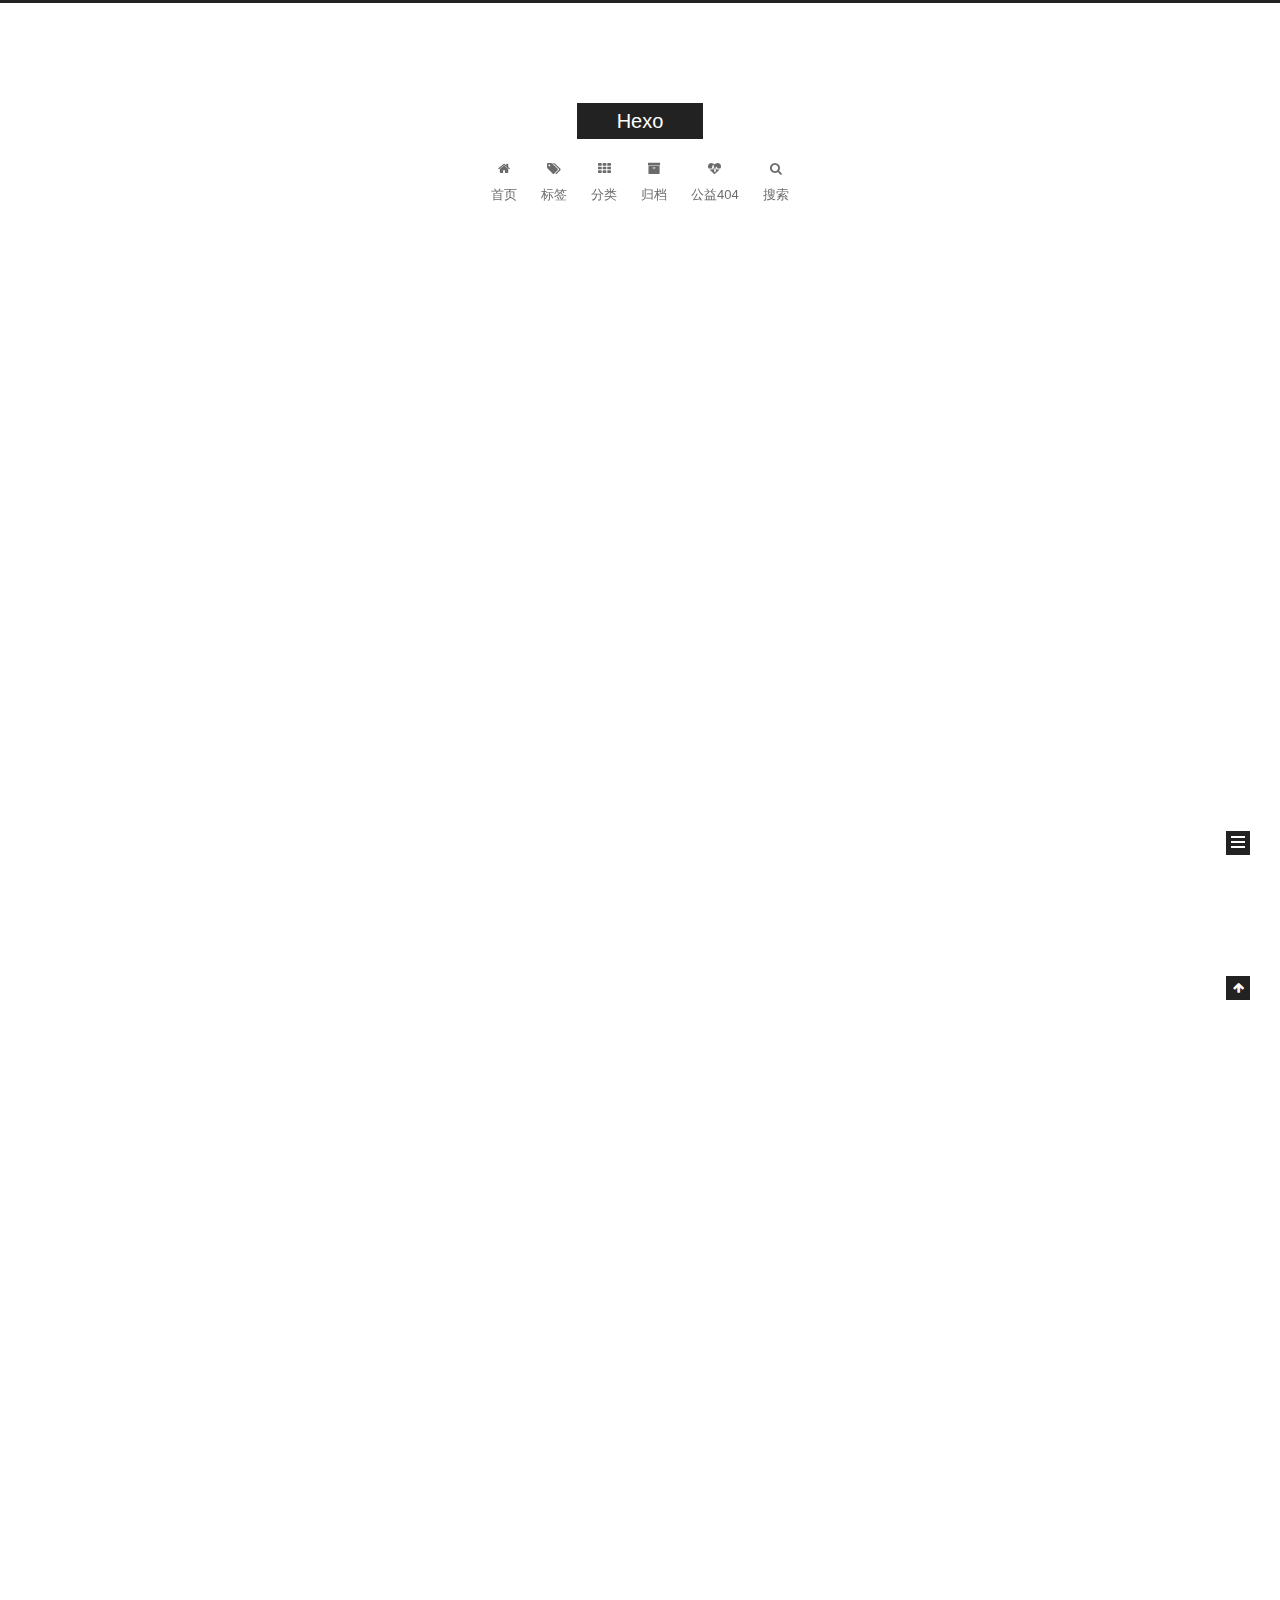
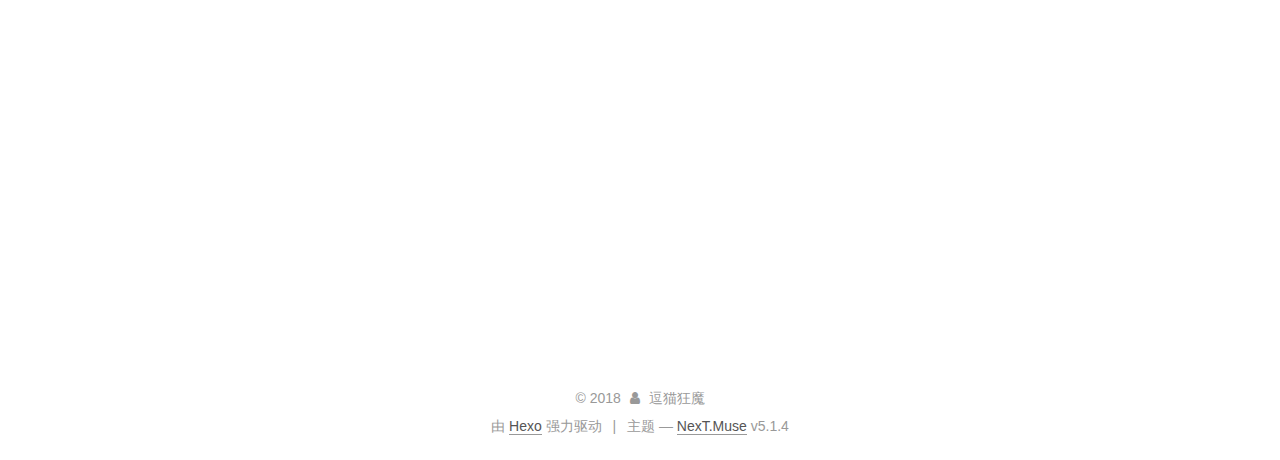
==== commit 707b7686: "Site updated: 2018-03-26 17:29:09" ====
--- a/index.html
+++ b/index.html
@@ -1,474 +1,1136 @@
 <!DOCTYPE html>
-<html>
+
+
+
+  
+
+
+<html class="theme-next muse use-motion" lang="zh-Hans">
 <head>
-    <meta charset="utf-8">
-    
-    <title>Hexo</title>
-    
-    <meta name="viewport" content="width=device-width, initial-scale=1, maximum-scale=1">
-    
-    <meta property="og:type" content="website">
+  <meta charset="UTF-8"/>
+<meta http-equiv="X-UA-Compatible" content="IE=edge" />
+<meta name="viewport" content="width=device-width, initial-scale=1, maximum-scale=1"/>
+<meta name="theme-color" content="#222">
+
+
+
+
+
+
+
+
+
+<meta http-equiv="Cache-Control" content="no-transform" />
+<meta http-equiv="Cache-Control" content="no-siteapp" />
+
+
+
+
+
+
+
+
+
+
+
+
+
+
+
+
+  
+  
+  <link href="/lib/fancybox/source/jquery.fancybox.css?v=2.1.5" rel="stylesheet" type="text/css" />
+
+
+
+
+
+
+
+<link href="/lib/font-awesome/css/font-awesome.min.css?v=4.6.2" rel="stylesheet" type="text/css" />
+
+<link href="/css/main.css?v=5.1.4" rel="stylesheet" type="text/css" />
+
+
+  <link rel="apple-touch-icon" sizes="180x180" href="/images/apple-touch-icon-next.png?v=5.1.4">
+
+
+  <link rel="icon" type="image/png" sizes="32x32" href="/images/favicon-32x32-next.png?v=5.1.4">
+
+
+  <link rel="icon" type="image/png" sizes="16x16" href="/images/favicon-16x16-next.png?v=5.1.4">
+
+
+  <link rel="mask-icon" href="/images/logo.svg?v=5.1.4" color="#222">
+
+
+
+
+
+  <meta name="keywords" content="Hexo, NexT" />
+
+
+
+
+
+
+
+
+
+
+<meta property="og:type" content="website">
 <meta property="og:title" content="Hexo">
 <meta property="og:url" content="http://yoursite.com/index.html">
 <meta property="og:site_name" content="Hexo">
-<meta property="og:locale" content="zh-CN">
+<meta property="og:locale" content="zh-Hans">
 <meta name="twitter:card" content="summary">
 <meta name="twitter:title" content="Hexo">
-    
-
-    
-        <link rel="alternate" href="/" title="Hexo" type="application/atom+xml" />
-    
-
-    
-
-    <link rel="stylesheet" href="/libs/font-awesome/css/font-awesome.min.css">
-    <link rel="stylesheet" href="/libs/titillium-web/styles.css">
-    <link rel="stylesheet" href="/libs/source-code-pro/styles.css">
-
-    <link rel="stylesheet" href="/css/style.css">
-
-    <script src="/libs/jquery/2.0.3/jquery.min.js"></script>
-    
-    
-        <link rel="stylesheet" href="/libs/lightgallery/css/lightgallery.min.css">
-    
-    
-        <link rel="stylesheet" href="/libs/justified-gallery/justifiedGallery.min.css">
-    
-    
-    
+
+
+
+<script type="text/javascript" id="hexo.configurations">
+  var NexT = window.NexT || {};
+  var CONFIG = {
+    root: '/',
+    scheme: 'Muse',
+    version: '5.1.4',
+    sidebar: {"position":"left","display":"post","offset":12,"b2t":false,"scrollpercent":false,"onmobile":false},
+    fancybox: true,
+    tabs: true,
+    motion: {"enable":true,"async":false,"transition":{"post_block":"fadeIn","post_header":"slideDownIn","post_body":"slideDownIn","coll_header":"slideLeftIn","sidebar":"slideUpIn"}},
+    duoshuo: {
+      userId: '0',
+      author: '博主'
+    },
+    algolia: {
+      applicationID: '',
+      apiKey: '',
+      indexName: '',
+      hits: {"per_page":10},
+      labels: {"input_placeholder":"Search for Posts","hits_empty":"We didn't find any results for the search: ${query}","hits_stats":"${hits} results found in ${time} ms"}
+    }
+  };
+</script>
+
+
+
+  <link rel="canonical" href="http://yoursite.com/"/>
+
+
+
+
+
+  <title>Hexo</title>
+  
+
+
+
+
+
+
 
 
 </head>
 
-<body>
-    <div id="wrap">
-        <header id="header">
-    <div id="header-outer" class="outer">
-        <div class="container">
-            <div class="container-inner">
-                <div id="header-title">
-                    <h1 class="logo-wrap">
-                        <a href="/" class="logo"></a>
-                    </h1>
-                    
-                </div>
-                <div id="header-inner" class="nav-container">
-                    <a id="main-nav-toggle" class="nav-icon fa fa-bars"></a>
-                    <div class="nav-container-inner">
-                        <ul id="main-nav">
-                            
-                                <li class="main-nav-list-item" >
-                                    <a class="main-nav-list-link" href="/">主页</a>
-                                </li>
-                            
-                                        
-                                    
-                                <li class="main-nav-list-item" >
-                                    <a class="main-nav-list-link" href="/about/index.html">关于</a>
-                                </li>
-                            
-                        </ul>
-                        <nav id="sub-nav">
-                            <div id="search-form-wrap">
-
-    <form class="search-form">
-        <input type="text" class="ins-search-input search-form-input" placeholder="搜索" />
-        <button type="submit" class="search-form-submit"></button>
-    </form>
-    <div class="ins-search">
-    <div class="ins-search-mask"></div>
-    <div class="ins-search-container">
-        <div class="ins-input-wrapper">
-            <input type="text" class="ins-search-input" placeholder="想要查找什么..." />
-            <span class="ins-close ins-selectable"><i class="fa fa-times-circle"></i></span>
+<body itemscope itemtype="http://schema.org/WebPage" lang="zh-Hans">
+
+  
+  
+    
+  
+
+  <div class="container sidebar-position-left 
+  page-home">
+    <div class="headband"></div>
+
+    <header id="header" class="header" itemscope itemtype="http://schema.org/WPHeader">
+      <div class="header-inner"><div class="site-brand-wrapper">
+  <div class="site-meta ">
+    
+
+    <div class="custom-logo-site-title">
+      <a href="/"  class="brand" rel="start">
+        <span class="logo-line-before"><i></i></span>
+        <span class="site-title">Hexo</span>
+        <span class="logo-line-after"><i></i></span>
+      </a>
+    </div>
+      
+        <p class="site-subtitle"></p>
+      
+  </div>
+
+  <div class="site-nav-toggle">
+    <button>
+      <span class="btn-bar"></span>
+      <span class="btn-bar"></span>
+      <span class="btn-bar"></span>
+    </button>
+  </div>
+</div>
+
+<nav class="site-nav">
+  
+
+  
+    <ul id="menu" class="menu">
+      
+        
+        <li class="menu-item menu-item-home">
+          <a href="/" rel="section">
+            
+              <i class="menu-item-icon fa fa-fw fa-home"></i> <br />
+            
+            首页
+          </a>
+        </li>
+      
+        
+        <li class="menu-item menu-item-tags">
+          <a href="/tags/" rel="section">
+            
+              <i class="menu-item-icon fa fa-fw fa-tags"></i> <br />
+            
+            标签
+          </a>
+        </li>
+      
+        
+        <li class="menu-item menu-item-categories">
+          <a href="/categories/" rel="section">
+            
+              <i class="menu-item-icon fa fa-fw fa-th"></i> <br />
+            
+            分类
+          </a>
+        </li>
+      
+        
+        <li class="menu-item menu-item-archives">
+          <a href="/archives/" rel="section">
+            
+              <i class="menu-item-icon fa fa-fw fa-archive"></i> <br />
+            
+            归档
+          </a>
+        </li>
+      
+        
+        <li class="menu-item menu-item-commonweal">
+          <a href="/404/" rel="section">
+            
+              <i class="menu-item-icon fa fa-fw fa-heartbeat"></i> <br />
+            
+            公益404
+          </a>
+        </li>
+      
+
+      
+        <li class="menu-item menu-item-search">
+          
+            <a href="javascript:;" class="popup-trigger">
+          
+            
+              <i class="menu-item-icon fa fa-search fa-fw"></i> <br />
+            
+            搜索
+          </a>
+        </li>
+      
+    </ul>
+  
+
+  
+    <div class="site-search">
+      
+  <div class="popup search-popup local-search-popup">
+  <div class="local-search-header clearfix">
+    <span class="search-icon">
+      <i class="fa fa-search"></i>
+    </span>
+    <span class="popup-btn-close">
+      <i class="fa fa-times-circle"></i>
+    </span>
+    <div class="local-search-input-wrapper">
+      <input autocomplete="off"
+             placeholder="搜索..." spellcheck="false"
+             type="text" id="local-search-input">
+    </div>
+  </div>
+  <div id="local-search-result"></div>
+</div>
+
+
+
+    </div>
+  
+</nav>
+
+
+
+ </div>
+    </header>
+
+    <main id="main" class="main">
+      <div class="main-inner">
+        <div class="content-wrap">
+          <div id="content" class="content">
+            
+  <section id="posts" class="posts-expand">
+    
+      
+
+  
+
+  
+  
+  
+
+  <article class="post post-type-normal" itemscope itemtype="http://schema.org/Article">
+  
+  
+  
+  <div class="post-block">
+    <link itemprop="mainEntityOfPage" href="http://yoursite.com/2018/03/26/my-new-post/">
+
+    <span hidden itemprop="author" itemscope itemtype="http://schema.org/Person">
+      <meta itemprop="name" content="逗猫狂魔">
+      <meta itemprop="description" content="">
+      <meta itemprop="image" content="/images/avatar.gif">
+    </span>
+
+    <span hidden itemprop="publisher" itemscope itemtype="http://schema.org/Organization">
+      <meta itemprop="name" content="Hexo">
+    </span>
+
+    
+      <header class="post-header">
+
+        
+        
+          <h1 class="post-title" itemprop="name headline">
+                
+                <a class="post-title-link" href="/2018/03/26/my-new-post/" itemprop="url">my new post</a></h1>
+        
+
+        <div class="post-meta">
+          <span class="post-time">
+            
+              <span class="post-meta-item-icon">
+                <i class="fa fa-calendar-o"></i>
+              </span>
+              
+                <span class="post-meta-item-text">发表于</span>
+              
+              <time title="创建于" itemprop="dateCreated datePublished" datetime="2018-03-26T15:47:23+08:00">
+                2018-03-26
+              </time>
+            
+
+            
+
+            
+          </span>
+
+          
+
+          
+            
+          
+
+          
+          
+
+          
+
+          
+
+          
+
         </div>
-        <div class="ins-section-wrapper">
-            <div class="ins-section-container"></div>
+      </header>
+    
+
+    
+    
+    
+    <div class="post-body" itemprop="articleBody">
+
+      
+      
+
+      
+        
+          
+            <h2 id="文字测试"><a href="#文字测试" class="headerlink" title="文字测试"></a>文字测试</h2><p>这是一段文字测试</p>
+<h3 id="代码"><a href="#代码" class="headerlink" title="代码"></a>代码</h3><pre><code class="bash">$ ls -l 
+</code></pre>
+<pre><code class="python">import time 
+print time.time()
+</code></pre>
+<h2 id="图片测试"><a href="#图片测试" class="headerlink" title="图片测试"></a>图片测试</h2><p><img src="https://pic-1256345744.cos.ap-shanghai.myqcloud.com/IMG_0080.JPG" alt="陈潇"></p>
+
+          
+        
+      
+    </div>
+    
+    
+    
+
+    
+
+    
+
+    
+
+    <footer class="post-footer">
+      
+
+      
+
+      
+
+      
+      
+        <div class="post-eof"></div>
+      
+    </footer>
+  </div>
+  
+  
+  
+  </article>
+
+
+    
+      
+
+  
+
+  
+  
+  
+
+  <article class="post post-type-normal" itemscope itemtype="http://schema.org/Article">
+  
+  
+  
+  <div class="post-block">
+    <link itemprop="mainEntityOfPage" href="http://yoursite.com/2018/03/26/hello-world/">
+
+    <span hidden itemprop="author" itemscope itemtype="http://schema.org/Person">
+      <meta itemprop="name" content="逗猫狂魔">
+      <meta itemprop="description" content="">
+      <meta itemprop="image" content="/images/avatar.gif">
+    </span>
+
+    <span hidden itemprop="publisher" itemscope itemtype="http://schema.org/Organization">
+      <meta itemprop="name" content="Hexo">
+    </span>
+
+    
+      <header class="post-header">
+
+        
+        
+          <h1 class="post-title" itemprop="name headline">
+                
+                <a class="post-title-link" href="/2018/03/26/hello-world/" itemprop="url">Hello World</a></h1>
+        
+
+        <div class="post-meta">
+          <span class="post-time">
+            
+              <span class="post-meta-item-icon">
+                <i class="fa fa-calendar-o"></i>
+              </span>
+              
+                <span class="post-meta-item-text">发表于</span>
+              
+              <time title="创建于" itemprop="dateCreated datePublished" datetime="2018-03-26T09:34:45+08:00">
+                2018-03-26
+              </time>
+            
+
+            
+
+            
+          </span>
+
+          
+
+          
+            
+          
+
+          
+          
+
+          
+
+          
+
+          
+
         </div>
+      </header>
+    
+
+    
+    
+    
+    <div class="post-body" itemprop="articleBody">
+
+      
+      
+
+      
+        
+          
+            <p>Welcome to <a href="https://hexo.io/" target="_blank" rel="noopener">Hexo</a>! This is your very first post. Check <a href="https://hexo.io/docs/" target="_blank" rel="noopener">documentation</a> for more info. If you get any problems when using Hexo, you can find the answer in <a href="https://hexo.io/docs/troubleshooting.html" target="_blank" rel="noopener">troubleshooting</a> or you can ask me on <a href="https://github.com/hexojs/hexo/issues" target="_blank" rel="noopener">GitHub</a>.</p>
+<h2 id="Quick-Start"><a href="#Quick-Start" class="headerlink" title="Quick Start"></a>Quick Start</h2><h3 id="Create-a-new-post"><a href="#Create-a-new-post" class="headerlink" title="Create a new post"></a>Create a new post</h3><pre><code class="bash">$ hexo new &quot;My New Post&quot;
+</code></pre>
+<p>More info: <a href="https://hexo.io/docs/writing.html" target="_blank" rel="noopener">Writing</a></p>
+<h3 id="Run-server"><a href="#Run-server" class="headerlink" title="Run server"></a>Run server</h3><pre><code class="bash">$ hexo server
+</code></pre>
+<p>More info: <a href="https://hexo.io/docs/server.html" target="_blank" rel="noopener">Server</a></p>
+<h3 id="Generate-static-files"><a href="#Generate-static-files" class="headerlink" title="Generate static files"></a>Generate static files</h3><pre><code class="bash">$ hexo generate
+</code></pre>
+<p>More info: <a href="https://hexo.io/docs/generating.html" target="_blank" rel="noopener">Generating</a></p>
+<h3 id="Deploy-to-remote-sites"><a href="#Deploy-to-remote-sites" class="headerlink" title="Deploy to remote sites"></a>Deploy to remote sites</h3><pre><code class="bash">$ hexo deploy
+</code></pre>
+<p>More info: <a href="https://hexo.io/docs/deployment.html" target="_blank" rel="noopener">Deployment</a></p>
+
+          
+        
+      
     </div>
+    
+    
+    
+
+    
+
+    
+
+    
+
+    <footer class="post-footer">
+      
+
+      
+
+      
+
+      
+      
+        <div class="post-eof"></div>
+      
+    </footer>
+  </div>
+  
+  
+  
+  </article>
+
+
+    
+  </section>
+
+  
+
+
+          </div>
+          
+
+
+          
+
+        </div>
+        
+          
+  
+  <div class="sidebar-toggle">
+    <div class="sidebar-toggle-line-wrap">
+      <span class="sidebar-toggle-line sidebar-toggle-line-first"></span>
+      <span class="sidebar-toggle-line sidebar-toggle-line-middle"></span>
+      <span class="sidebar-toggle-line sidebar-toggle-line-last"></span>
+    </div>
+  </div>
+
+  <aside id="sidebar" class="sidebar">
+    
+    <div class="sidebar-inner">
+
+      
+
+      
+
+      <section class="site-overview-wrap sidebar-panel sidebar-panel-active">
+        <div class="site-overview">
+          <div class="site-author motion-element" itemprop="author" itemscope itemtype="http://schema.org/Person">
+            
+              <p class="site-author-name" itemprop="name">逗猫狂魔</p>
+              <p class="site-description motion-element" itemprop="description"></p>
+          </div>
+
+          <nav class="site-state motion-element">
+
+            
+              <div class="site-state-item site-state-posts">
+              
+                <a href="/archives/">
+              
+                  <span class="site-state-item-count">2</span>
+                  <span class="site-state-item-name">日志</span>
+                </a>
+              </div>
+            
+
+            
+
+            
+              
+              
+              <div class="site-state-item site-state-tags">
+                
+                  <span class="site-state-item-count">1</span>
+                  <span class="site-state-item-name">标签</span>
+                
+              </div>
+            
+
+          </nav>
+
+          
+
+          
+
+          
+          
+
+          
+          
+
+          
+
+        </div>
+      </section>
+
+      
+
+      
+
+    </div>
+  </aside>
+
+
+        
+      </div>
+    </main>
+
+    <footer id="footer" class="footer">
+      <div class="footer-inner">
+        <div class="copyright">&copy; <span itemprop="copyrightYear">2018</span>
+  <span class="with-love">
+    <i class="fa fa-user"></i>
+  </span>
+  <span class="author" itemprop="copyrightHolder">逗猫狂魔</span>
+
+  
 </div>
-<script>
-(function (window) {
-    var INSIGHT_CONFIG = {
-        TRANSLATION: {
-            POSTS: '文章',
-            PAGES: '页面',
-            CATEGORIES: '分类',
-            TAGS: '标签',
-            UNTITLED: '(未命名)',
-        },
-        ROOT_URL: '/',
-        CONTENT_URL: '/content.json',
-    };
-    window.INSIGHT_CONFIG = INSIGHT_CONFIG;
-})(window);
+
+
+  <div class="powered-by">由 <a class="theme-link" target="_blank" href="https://hexo.io">Hexo</a> 强力驱动</div>
+
+
+
+  <span class="post-meta-divider">|</span>
+
+
+
+  <div class="theme-info">主题 &mdash; <a class="theme-link" target="_blank" href="https://github.com/iissnan/hexo-theme-next">NexT.Muse</a> v5.1.4</div>
+
+
+
+
+        
+
+
+
+
+
+
+
+        
+      </div>
+    </footer>
+
+    
+      <div class="back-to-top">
+        <i class="fa fa-arrow-up"></i>
+        
+      </div>
+    
+
+    
+
+  </div>
+
+  
+
+<script type="text/javascript">
+  if (Object.prototype.toString.call(window.Promise) !== '[object Function]') {
+    window.Promise = null;
+  }
 </script>
-<script src="/js/insight.js"></script>
-
-</div>
-                        </nav>
-                    </div>
-                </div>
-            </div>
-        </div>
-    </div>
-</header>
-        <div class="container">
-            <div class="main-body container-inner">
-                <div class="main-body-inner">
-                    <section id="main">
-                        <div class="main-body-header">
-    <h1 class="header">
-    
-    <em class="page-title-link" data-url="home">主页</em>
-    </h1>
-</div>
-                        <div class="main-body-content">
-                            
-
-    
-    
-        
-        
-        <section class="archives-wrap">
-            <div class="archive-year-wrap">
-                <a href="/archives/2018" class="archive-year"><i class="icon fa fa-calendar-o"></i>2018</a>
-            </div>
-            <div class="archives">
-    
-    
-    
-        <div class="article-row">
-    
-        <article class="article article-summary">
-    <div class="article-summary-inner">
-        
-        <a href="/2018/03/26/my-new-post/" class="thumbnail">
-    
-    
-        <span style="background-image:url(https://pic-1256345744.cos.ap-shanghai.myqcloud.com/IMG_0080.JPG)" alt="my new post" class="thumbnail-image"></span>
-    
-    
-        
-<span class="comment-counter">
-    <i class="fa fa-comments-o"></i>
-    
-        <span class="disqus-comment-count" data-disqus-identifier="" data-disqus-url="http://yoursite.com/2018/03/26/my-new-post/">0</span>
-    
-</span>
-
-
-    
-</a>
-
-        
-        <div class="article-meta">
-            <div class="category">
-            
-            </div>
-            <div class="date"><time datetime="2018-03-26T07:47:23.000Z" itemprop="datePublished">2018-03-26</time></div>
-        </div>
-        
-    
-        <h1 class="article-title" itemprop="name">
-        <a href="/2018/03/26/my-new-post/">my new post</a>
-        </h1>
-    
-
-        <p class="article-excerpt">
-            文字测试这是一段文字测试
-代码$ ls -l 
-
-import time 
-print time.time()
-
-图片测试
-
-        </p>
-    </div>
-</article>
-    
-
-    
-    
-    
-    
-        <article class="article article-summary">
-    <div class="article-summary-inner">
-        
-        <a href="/2018/03/26/hello-world/" class="thumbnail">
-    
-    
-        <span class="thumbnail-image thumbnail-none"></span>
-    
-    
-        
-<span class="comment-counter">
-    <i class="fa fa-comments-o"></i>
-    
-        <span class="disqus-comment-count" data-disqus-identifier="" data-disqus-url="http://yoursite.com/2018/03/26/hello-world/">0</span>
-    
-</span>
-
-
-    
-</a>
-
-        
-        <div class="article-meta">
-            <div class="category">
-            
-            </div>
-            <div class="date"><time datetime="2018-03-26T01:34:45.814Z" itemprop="datePublished">2018-03-26</time></div>
-        </div>
-        
-    
-        <h1 class="article-title" itemprop="name">
-        <a href="/2018/03/26/hello-world/">Hello World</a>
-        </h1>
-    
-
-        <p class="article-excerpt">
-            Welcome to Hexo! This is your very first post. Check documentation for more info. If you get any problems when using Hexo, you can find the answer in troubleshooting or you can ask me on GitHub.
-Quick
-        </p>
-    </div>
-</article>
-    
-        </div>
-    
-
-
-    </div></section>
-
-
-
-                        </div>
-                    </section>
-                    <aside id="sidebar">
-    <a class="sidebar-toggle" title="Expand Sidebar"><i class="toggle icon"></i></a>
-    <div class="sidebar-top">
-        <p>关注我 :</p>
-        <ul class="social-links">
-            
-                
-                <li>
-                    <a class="social-tooltip" title="twitter" href="/" target="_blank">
-                        <i class="icon fa fa-twitter"></i>
-                    </a>
-                </li>
-                
-            
-                
-                <li>
-                    <a class="social-tooltip" title="facebook" href="/" target="_blank">
-                        <i class="icon fa fa-facebook"></i>
-                    </a>
-                </li>
-                
-            
-                
-                <li>
-                    <a class="social-tooltip" title="google-plus" href="/" target="_blank">
-                        <i class="icon fa fa-google-plus"></i>
-                    </a>
-                </li>
-                
-            
-                
-                <li>
-                    <a class="social-tooltip" title="github" href="https://github.com/ppoffice/hexo-theme-hueman" target="_blank">
-                        <i class="icon fa fa-github"></i>
-                    </a>
-                </li>
-                
-            
-                
-                <li>
-                    <a class="social-tooltip" title="weibo" href="/" target="_blank">
-                        <i class="icon fa fa-weibo"></i>
-                    </a>
-                </li>
-                
-            
-                
-                <li>
-                    <a class="social-tooltip" title="rss" href="/" target="_blank">
-                        <i class="icon fa fa-rss"></i>
-                    </a>
-                </li>
-                
-            
-        </ul>
-    </div>
-    
-    <div class="widgets-container">
-        
-            
-                
-
-            
-                
-    <div class="widget-wrap">
-        <h3 class="widget-title">最新文章</h3>
-        <div class="widget">
-            <ul id="recent-post" class="">
-                
-                    <li>
-                        
-                        <div class="item-thumbnail">
-                            <a href="/2018/03/26/my-new-post/" class="thumbnail">
-    
-    
-        <span style="background-image:url(https://pic-1256345744.cos.ap-shanghai.myqcloud.com/IMG_0080.JPG)" alt="my new post" class="thumbnail-image"></span>
-    
-    
-</a>
-
-                        </div>
-                        
-                        <div class="item-inner">
-                            <p class="item-category"></p>
-                            <p class="item-title"><a href="/2018/03/26/my-new-post/" class="title">my new post</a></p>
-                            <p class="item-date"><time datetime="2018-03-26T07:47:23.000Z" itemprop="datePublished">2018-03-26</time></p>
-                        </div>
-                    </li>
-                
-                    <li>
-                        
-                        <div class="item-thumbnail">
-                            <a href="/2018/03/26/hello-world/" class="thumbnail">
-    
-    
-        <span class="thumbnail-image thumbnail-none"></span>
-    
-    
-</a>
-
-                        </div>
-                        
-                        <div class="item-inner">
-                            <p class="item-category"></p>
-                            <p class="item-title"><a href="/2018/03/26/hello-world/" class="title">Hello World</a></p>
-                            <p class="item-date"><time datetime="2018-03-26T01:34:45.814Z" itemprop="datePublished">2018-03-26</time></p>
-                        </div>
-                    </li>
-                
-            </ul>
-        </div>
-    </div>
-
-            
-                
-
-            
-                
-    <div class="widget-wrap widget-list">
-        <h3 class="widget-title">归档</h3>
-        <div class="widget">
-            <ul class="archive-list"><li class="archive-list-item"><a class="archive-list-link" href="/archives/2018/03/">三月 2018</a><span class="archive-list-count">2</span></li></ul>
-        </div>
-    </div>
-
-
-            
-                
-    <div class="widget-wrap widget-list">
-        <h3 class="widget-title">标签</h3>
-        <div class="widget">
-            <ul class="tag-list"><li class="tag-list-item"><a class="tag-list-link" href="/tags/测试/">测试</a><span class="tag-list-count">1</span></li></ul>
-        </div>
-    </div>
-
-
-            
-                
-    <div class="widget-wrap widget-float">
-        <h3 class="widget-title">标签云</h3>
-        <div class="widget tagcloud">
-            <a href="/tags/测试/" style="font-size: 10px;">测试</a>
-        </div>
-    </div>
-
-
-            
-                
-    <div class="widget-wrap widget-list">
-        <h3 class="widget-title">链接</h3>
-        <div class="widget">
-            <ul>
-                
-                    <li>
-                        <a href="http://hexo.io">Hexo</a>
-                    </li>
-                
-            </ul>
-        </div>
-    </div>
-
-
-            
-        
-    </div>
-</aside>
-                </div>
-            </div>
-        </div>
-        <footer id="footer">
-    <div class="container">
-        <div class="container-inner">
-            <a id="back-to-top" href="javascript:;"><i class="icon fa fa-angle-up"></i></a>
-            <div class="credit">
-                <h1 class="logo-wrap">
-                    <a href="/" class="logo"></a>
-                </h1>
-                <p>&copy; 2018 John Doe</p>
-                <p>Powered by <a href="//hexo.io/" target="_blank">Hexo</a>. Theme by <a href="//github.com/ppoffice" target="_blank">PPOffice</a></p>
-            </div>
-        </div>
-    </div>
-</footer>
-        
-    
-    <script>
-    var disqus_shortname = 'hexo-theme-hueman';
-    
-    
-    (function() {
-    var dsq = document.createElement('script');
-    dsq.type = 'text/javascript';
-    dsq.async = true;
-    dsq.src = '//' + disqus_shortname + '.disqus.com/count.js';
-    (document.getElementsByTagName('head')[0] || document.getElementsByTagName('body')[0]).appendChild(dsq);
-    })();
-    </script>
-
-
-
-
-    
-        <script src="/libs/lightgallery/js/lightgallery.min.js"></script>
-        <script src="/libs/lightgallery/js/lg-thumbnail.min.js"></script>
-        <script src="/libs/lightgallery/js/lg-pager.min.js"></script>
-        <script src="/libs/lightgallery/js/lg-autoplay.min.js"></script>
-        <script src="/libs/lightgallery/js/lg-fullscreen.min.js"></script>
-        <script src="/libs/lightgallery/js/lg-zoom.min.js"></script>
-        <script src="/libs/lightgallery/js/lg-hash.min.js"></script>
-        <script src="/libs/lightgallery/js/lg-share.min.js"></script>
-        <script src="/libs/lightgallery/js/lg-video.min.js"></script>
-    
-    
-        <script src="/libs/justified-gallery/jquery.justifiedGallery.min.js"></script>
-    
-    
-
-
-
-<!-- Custom Scripts -->
-<script src="/js/main.js"></script>
-
-    </div>
+
+
+
+
+
+
+
+
+
+  
+
+
+
+
+
+
+
+
+
+
+
+
+  
+  
+    <script type="text/javascript" src="/lib/jquery/index.js?v=2.1.3"></script>
+  
+
+  
+  
+    <script type="text/javascript" src="/lib/fastclick/lib/fastclick.min.js?v=1.0.6"></script>
+  
+
+  
+  
+    <script type="text/javascript" src="/lib/jquery_lazyload/jquery.lazyload.js?v=1.9.7"></script>
+  
+
+  
+  
+    <script type="text/javascript" src="/lib/velocity/velocity.min.js?v=1.2.1"></script>
+  
+
+  
+  
+    <script type="text/javascript" src="/lib/velocity/velocity.ui.min.js?v=1.2.1"></script>
+  
+
+  
+  
+    <script type="text/javascript" src="/lib/fancybox/source/jquery.fancybox.pack.js?v=2.1.5"></script>
+  
+
+
+  
+
+
+  <script type="text/javascript" src="/js/src/utils.js?v=5.1.4"></script>
+
+  <script type="text/javascript" src="/js/src/motion.js?v=5.1.4"></script>
+
+
+
+  
+  
+
+  
+
+  
+
+
+  <script type="text/javascript" src="/js/src/bootstrap.js?v=5.1.4"></script>
+
+
+
+  
+
+
+  
+
+
+
+
+	
+
+
+
+
+
+  
+
+
+
+
+
+  
+
+
+
+
+
+
+
+
+
+
+
+
+  
+
+  <script type="text/javascript">
+    // Popup Window;
+    var isfetched = false;
+    var isXml = true;
+    // Search DB path;
+    var search_path = "search.xml";
+    if (search_path.length === 0) {
+      search_path = "search.xml";
+    } else if (/json$/i.test(search_path)) {
+      isXml = false;
+    }
+    var path = "/" + search_path;
+    // monitor main search box;
+
+    var onPopupClose = function (e) {
+      $('.popup').hide();
+      $('#local-search-input').val('');
+      $('.search-result-list').remove();
+      $('#no-result').remove();
+      $(".local-search-pop-overlay").remove();
+      $('body').css('overflow', '');
+    }
+
+    function proceedsearch() {
+      $("body")
+        .append('<div class="search-popup-overlay local-search-pop-overlay"></div>')
+        .css('overflow', 'hidden');
+      $('.search-popup-overlay').click(onPopupClose);
+      $('.popup').toggle();
+      var $localSearchInput = $('#local-search-input');
+      $localSearchInput.attr("autocapitalize", "none");
+      $localSearchInput.attr("autocorrect", "off");
+      $localSearchInput.focus();
+    }
+
+    // search function;
+    var searchFunc = function(path, search_id, content_id) {
+      'use strict';
+
+      // start loading animation
+      $("body")
+        .append('<div class="search-popup-overlay local-search-pop-overlay">' +
+          '<div id="search-loading-icon">' +
+          '<i class="fa fa-spinner fa-pulse fa-5x fa-fw"></i>' +
+          '</div>' +
+          '</div>')
+        .css('overflow', 'hidden');
+      $("#search-loading-icon").css('margin', '20% auto 0 auto').css('text-align', 'center');
+
+      $.ajax({
+        url: path,
+        dataType: isXml ? "xml" : "json",
+        async: true,
+        success: function(res) {
+          // get the contents from search data
+          isfetched = true;
+          $('.popup').detach().appendTo('.header-inner');
+          var datas = isXml ? $("entry", res).map(function() {
+            return {
+              title: $("title", this).text(),
+              content: $("content",this).text(),
+              url: $("url" , this).text()
+            };
+          }).get() : res;
+          var input = document.getElementById(search_id);
+          var resultContent = document.getElementById(content_id);
+          var inputEventFunction = function() {
+            var searchText = input.value.trim().toLowerCase();
+            var keywords = searchText.split(/[\s\-]+/);
+            if (keywords.length > 1) {
+              keywords.push(searchText);
+            }
+            var resultItems = [];
+            if (searchText.length > 0) {
+              // perform local searching
+              datas.forEach(function(data) {
+                var isMatch = false;
+                var hitCount = 0;
+                var searchTextCount = 0;
+                var title = data.title.trim();
+                var titleInLowerCase = title.toLowerCase();
+                var content = data.content.trim().replace(/<[^>]+>/g,"");
+                var contentInLowerCase = content.toLowerCase();
+                var articleUrl = decodeURIComponent(data.url);
+                var indexOfTitle = [];
+                var indexOfContent = [];
+                // only match articles with not empty titles
+                if(title != '') {
+                  keywords.forEach(function(keyword) {
+                    function getIndexByWord(word, text, caseSensitive) {
+                      var wordLen = word.length;
+                      if (wordLen === 0) {
+                        return [];
+                      }
+                      var startPosition = 0, position = [], index = [];
+                      if (!caseSensitive) {
+                        text = text.toLowerCase();
+                        word = word.toLowerCase();
+                      }
+                      while ((position = text.indexOf(word, startPosition)) > -1) {
+                        index.push({position: position, word: word});
+                        startPosition = position + wordLen;
+                      }
+                      return index;
+                    }
+
+                    indexOfTitle = indexOfTitle.concat(getIndexByWord(keyword, titleInLowerCase, false));
+                    indexOfContent = indexOfContent.concat(getIndexByWord(keyword, contentInLowerCase, false));
+                  });
+                  if (indexOfTitle.length > 0 || indexOfContent.length > 0) {
+                    isMatch = true;
+                    hitCount = indexOfTitle.length + indexOfContent.length;
+                  }
+                }
+
+                // show search results
+
+                if (isMatch) {
+                  // sort index by position of keyword
+
+                  [indexOfTitle, indexOfContent].forEach(function (index) {
+                    index.sort(function (itemLeft, itemRight) {
+                      if (itemRight.position !== itemLeft.position) {
+                        return itemRight.position - itemLeft.position;
+                      } else {
+                        return itemLeft.word.length - itemRight.word.length;
+                      }
+                    });
+                  });
+
+                  // merge hits into slices
+
+                  function mergeIntoSlice(text, start, end, index) {
+                    var item = index[index.length - 1];
+                    var position = item.position;
+                    var word = item.word;
+                    var hits = [];
+                    var searchTextCountInSlice = 0;
+                    while (position + word.length <= end && index.length != 0) {
+                      if (word === searchText) {
+                        searchTextCountInSlice++;
+                      }
+                      hits.push({position: position, length: word.length});
+                      var wordEnd = position + word.length;
+
+                      // move to next position of hit
+
+                      index.pop();
+                      while (index.length != 0) {
+                        item = index[index.length - 1];
+                        position = item.position;
+                        word = item.word;
+                        if (wordEnd > position) {
+                          index.pop();
+                        } else {
+                          break;
+                        }
+                      }
+                    }
+                    searchTextCount += searchTextCountInSlice;
+                    return {
+                      hits: hits,
+                      start: start,
+                      end: end,
+                      searchTextCount: searchTextCountInSlice
+                    };
+                  }
+
+                  var slicesOfTitle = [];
+                  if (indexOfTitle.length != 0) {
+                    slicesOfTitle.push(mergeIntoSlice(title, 0, title.length, indexOfTitle));
+                  }
+
+                  var slicesOfContent = [];
+                  while (indexOfContent.length != 0) {
+                    var item = indexOfContent[indexOfContent.length - 1];
+                    var position = item.position;
+                    var word = item.word;
+                    // cut out 100 characters
+                    var start = position - 20;
+                    var end = position + 80;
+                    if(start < 0){
+                      start = 0;
+                    }
+                    if (end < position + word.length) {
+                      end = position + word.length;
+                    }
+                    if(end > content.length){
+                      end = content.length;
+                    }
+                    slicesOfContent.push(mergeIntoSlice(content, start, end, indexOfContent));
+                  }
+
+                  // sort slices in content by search text's count and hits' count
+
+                  slicesOfContent.sort(function (sliceLeft, sliceRight) {
+                    if (sliceLeft.searchTextCount !== sliceRight.searchTextCount) {
+                      return sliceRight.searchTextCount - sliceLeft.searchTextCount;
+                    } else if (sliceLeft.hits.length !== sliceRight.hits.length) {
+                      return sliceRight.hits.length - sliceLeft.hits.length;
+                    } else {
+                      return sliceLeft.start - sliceRight.start;
+                    }
+                  });
+
+                  // select top N slices in content
+
+                  var upperBound = parseInt('1');
+                  if (upperBound >= 0) {
+                    slicesOfContent = slicesOfContent.slice(0, upperBound);
+                  }
+
+                  // highlight title and content
+
+                  function highlightKeyword(text, slice) {
+                    var result = '';
+                    var prevEnd = slice.start;
+                    slice.hits.forEach(function (hit) {
+                      result += text.substring(prevEnd, hit.position);
+                      var end = hit.position + hit.length;
+                      result += '<b class="search-keyword">' + text.substring(hit.position, end) + '</b>';
+                      prevEnd = end;
+                    });
+                    result += text.substring(prevEnd, slice.end);
+                    return result;
+                  }
+
+                  var resultItem = '';
+
+                  if (slicesOfTitle.length != 0) {
+                    resultItem += "<li><a href='" + articleUrl + "' class='search-result-title'>" + highlightKeyword(title, slicesOfTitle[0]) + "</a>";
+                  } else {
+                    resultItem += "<li><a href='" + articleUrl + "' class='search-result-title'>" + title + "</a>";
+                  }
+
+                  slicesOfContent.forEach(function (slice) {
+                    resultItem += "<a href='" + articleUrl + "'>" +
+                      "<p class=\"search-result\">" + highlightKeyword(content, slice) +
+                      "...</p>" + "</a>";
+                  });
+
+                  resultItem += "</li>";
+                  resultItems.push({
+                    item: resultItem,
+                    searchTextCount: searchTextCount,
+                    hitCount: hitCount,
+                    id: resultItems.length
+                  });
+                }
+              })
+            };
+            if (keywords.length === 1 && keywords[0] === "") {
+              resultContent.innerHTML = '<div id="no-result"><i class="fa fa-search fa-5x" /></div>'
+            } else if (resultItems.length === 0) {
+              resultContent.innerHTML = '<div id="no-result"><i class="fa fa-frown-o fa-5x" /></div>'
+            } else {
+              resultItems.sort(function (resultLeft, resultRight) {
+                if (resultLeft.searchTextCount !== resultRight.searchTextCount) {
+                  return resultRight.searchTextCount - resultLeft.searchTextCount;
+                } else if (resultLeft.hitCount !== resultRight.hitCount) {
+                  return resultRight.hitCount - resultLeft.hitCount;
+                } else {
+                  return resultRight.id - resultLeft.id;
+                }
+              });
+              var searchResultList = '<ul class=\"search-result-list\">';
+              resultItems.forEach(function (result) {
+                searchResultList += result.item;
+              })
+              searchResultList += "</ul>";
+              resultContent.innerHTML = searchResultList;
+            }
+          }
+
+          if ('auto' === 'auto') {
+            input.addEventListener('input', inputEventFunction);
+          } else {
+            $('.search-icon').click(inputEventFunction);
+            input.addEventListener('keypress', function (event) {
+              if (event.keyCode === 13) {
+                inputEventFunction();
+              }
+            });
+          }
+
+          // remove loading animation
+          $(".local-search-pop-overlay").remove();
+          $('body').css('overflow', '');
+
+          proceedsearch();
+        }
+      });
+    }
+
+    // handle and trigger popup window;
+    $('.popup-trigger').click(function(e) {
+      e.stopPropagation();
+      if (isfetched === false) {
+        searchFunc(path, 'local-search-input', 'local-search-result');
+      } else {
+        proceedsearch();
+      };
+    });
+
+    $('.popup-btn-close').click(onPopupClose);
+    $('.popup').click(function(e){
+      e.stopPropagation();
+    });
+    $(document).on('keyup', function (event) {
+      var shouldDismissSearchPopup = event.which === 27 &&
+        $('.search-popup').is(':visible');
+      if (shouldDismissSearchPopup) {
+        onPopupClose();
+      }
+    });
+  </script>
+
+
+
+
+
+  
+
+  
+
+  
+
+  
+  
+
+  
+
+  
+
+  
+
 </body>
 </html>
--- a/css/main.css
+++ b/css/main.css
@@ -0,0 +1,2662 @@
+/* normalize.css v3.0.2 | MIT License | git.io/normalize */
+html {
+  font-family: sans-serif; /* 1 */
+  -ms-text-size-adjust: 100%; /* 2 */
+  -webkit-text-size-adjust: 100%; /* 2 */
+}
+body {
+  margin: 0;
+}
+article,
+aside,
+details,
+figcaption,
+figure,
+footer,
+header,
+hgroup,
+main,
+menu,
+nav,
+section,
+summary {
+  display: block;
+}
+audio,
+canvas,
+progress,
+video {
+  display: inline-block; /* 1 */
+  vertical-align: baseline; /* 2 */
+}
+audio:not([controls]) {
+  display: none;
+  height: 0;
+}
+[hidden],
+template {
+  display: none;
+}
+a {
+  background-color: transparent;
+}
+a:active,
+a:hover {
+  outline: 0;
+}
+abbr[title] {
+  border-bottom: 1px dotted;
+}
+b,
+strong {
+  font-weight: bold;
+}
+dfn {
+  font-style: italic;
+}
+h1 {
+  font-size: 2em;
+  margin: 0.67em 0;
+}
+mark {
+  background: #ff0;
+  color: #000;
+}
+small {
+  font-size: 80%;
+}
+sub,
+sup {
+  font-size: 75%;
+  line-height: 0;
+  position: relative;
+  vertical-align: baseline;
+}
+sup {
+  top: -0.5em;
+}
+sub {
+  bottom: -0.25em;
+}
+img {
+  border: 0;
+}
+svg:not(:root) {
+  overflow: hidden;
+}
+figure {
+  margin: 1em 40px;
+}
+hr {
+  -moz-box-sizing: content-box;
+  box-sizing: content-box;
+  height: 0;
+}
+pre {
+  overflow: auto;
+}
+code,
+kbd,
+pre,
+samp {
+  font-family: monospace, monospace;
+  font-size: 1em;
+}
+button,
+input,
+optgroup,
+select,
+textarea {
+  color: inherit; /* 1 */
+  font: inherit; /* 2 */
+  margin: 0; /* 3 */
+}
+button {
+  overflow: visible;
+}
+button,
+select {
+  text-transform: none;
+}
+button,
+html input[type="button"],
+input[type="reset"],
+input[type="submit"] {
+  -webkit-appearance: button; /* 2 */
+  cursor: pointer; /* 3 */
+}
+button[disabled],
+html input[disabled] {
+  cursor: default;
+}
+button::-moz-focus-inner,
+input::-moz-focus-inner {
+  border: 0;
+  padding: 0;
+}
+input {
+  line-height: normal;
+}
+input[type="checkbox"],
+input[type="radio"] {
+  box-sizing: border-box; /* 1 */
+  padding: 0; /* 2 */
+}
+input[type="number"]::-webkit-inner-spin-button,
+input[type="number"]::-webkit-outer-spin-button {
+  height: auto;
+}
+input[type="search"] {
+  -webkit-appearance: textfield; /* 1 */
+  -moz-box-sizing: content-box;
+  -webkit-box-sizing: content-box; /* 2 */
+  box-sizing: content-box;
+}
+input[type="search"]::-webkit-search-cancel-button,
+input[type="search"]::-webkit-search-decoration {
+  -webkit-appearance: none;
+}
+fieldset {
+  border: 1px solid #c0c0c0;
+  margin: 0 2px;
+  padding: 0.35em 0.625em 0.75em;
+}
+legend {
+  border: 0; /* 1 */
+  padding: 0; /* 2 */
+}
+textarea {
+  overflow: auto;
+}
+optgroup {
+  font-weight: bold;
+}
+table {
+  border-collapse: collapse;
+  border-spacing: 0;
+}
+td,
+th {
+  padding: 0;
+}
+::selection {
+  background: #262a30;
+  color: #fff;
+}
+body {
+  position: relative;
+  font-family: 'Lato', "PingFang SC", "Microsoft YaHei", sans-serif;
+  font-size: 14px;
+  line-height: 2;
+  color: #555;
+  background: #fff;
+}
+@media (max-width: 767px) {
+  body {
+    padding-right: 0 !important;
+  }
+}
+@media (min-width: 768px) and (max-width: 991px) {
+  body {
+    padding-right: 0 !important;
+  }
+}
+@media (min-width: 1600px) {
+  body {
+    font-size: 16px;
+  }
+}
+h1,
+h2,
+h3,
+h4,
+h5,
+h6 {
+  margin: 0;
+  padding: 0;
+  font-weight: bold;
+  line-height: 1.5;
+  font-family: 'Lato', "PingFang SC", "Microsoft YaHei", sans-serif;
+}
+h2,
+h3,
+h4,
+h5,
+h6 {
+  margin: 20px 0 15px;
+}
+h1 {
+  font-size: 22px;
+}
+@media (max-width: 767px) {
+  h1 {
+    font-size: 18px;
+  }
+}
+h2 {
+  font-size: 20px;
+}
+@media (max-width: 767px) {
+  h2 {
+    font-size: 16px;
+  }
+}
+h3 {
+  font-size: 18px;
+}
+@media (max-width: 767px) {
+  h3 {
+    font-size: 14px;
+  }
+}
+h4 {
+  font-size: 16px;
+}
+@media (max-width: 767px) {
+  h4 {
+    font-size: 12px;
+  }
+}
+h5 {
+  font-size: 14px;
+}
+@media (max-width: 767px) {
+  h5 {
+    font-size: 10px;
+  }
+}
+h6 {
+  font-size: 12px;
+}
+@media (max-width: 767px) {
+  h6 {
+    font-size: 8px;
+  }
+}
+p {
+  margin: 0 0 20px 0;
+}
+a {
+  color: #555;
+  text-decoration: none;
+  outline: none;
+  border-bottom: 1px solid #999;
+  word-wrap: break-word;
+}
+a:hover {
+  color: #222;
+  border-bottom-color: #222;
+}
+blockquote {
+  margin: 0;
+  padding: 0;
+}
+img {
+  display: block;
+  margin: auto;
+  max-width: 100%;
+  height: auto;
+}
+hr {
+  margin: 40px 0;
+  height: 3px;
+  border: none;
+  background-color: #ddd;
+  background-image: repeating-linear-gradient(-45deg, #fff, #fff 4px, transparent 4px, transparent 8px);
+}
+blockquote {
+  padding: 0 15px;
+  color: #666;
+  border-left: 4px solid #ddd;
+}
+blockquote cite::before {
+  content: "-";
+  padding: 0 5px;
+}
+dt {
+  font-weight: 700;
+}
+dd {
+  margin: 0;
+  padding: 0;
+}
+kbd {
+  border: 1px solid #ccc;
+  border-radius: 0.2em;
+  box-shadow: 0.1em 0.1em 0.2em rgba(0,0,0,0.1);
+  background-color: #f9f9f9;
+  font-family: inherit;
+  background-image: -webkit-linear-gradient(top, #eee, #fff, #eee);
+  padding: 0.1em 0.3em;
+  white-space: nowrap;
+}
+.text-left {
+  text-align: left;
+}
+.text-center {
+  text-align: center;
+}
+.text-right {
+  text-align: right;
+}
+.text-justify {
+  text-align: justify;
+}
+.text-nowrap {
+  white-space: nowrap;
+}
+.text-lowercase {
+  text-transform: lowercase;
+}
+.text-uppercase {
+  text-transform: uppercase;
+}
+.text-capitalize {
+  text-transform: capitalize;
+}
+.center-block {
+  display: block;
+  margin-left: auto;
+  margin-right: auto;
+}
+.clearfix:before,
+.clearfix:after {
+  content: " ";
+  display: table;
+}
+.clearfix:after {
+  clear: both;
+}
+.pullquote {
+  width: 45%;
+}
+.pullquote.left {
+  float: left;
+  margin-left: 5px;
+  margin-right: 10px;
+}
+.pullquote.right {
+  float: right;
+  margin-left: 10px;
+  margin-right: 5px;
+}
+.affix.affix.affix {
+  position: fixed;
+}
+.translation {
+  margin-top: -20px;
+  font-size: 14px;
+  color: #999;
+}
+.scrollbar-measure {
+  width: 100px;
+  height: 100px;
+  overflow: scroll;
+  position: absolute;
+  top: -9999px;
+}
+.use-motion .motion-element {
+  opacity: 0;
+}
+table {
+  margin: 20px 0;
+  width: 100%;
+  border-collapse: collapse;
+  border-spacing: 0;
+  border: 1px solid #ddd;
+  font-size: 14px;
+  table-layout: fixed;
+  word-wrap: break-all;
+}
+table>tbody>tr:nth-of-type(odd) {
+  background-color: #f9f9f9;
+}
+table>tbody>tr:hover {
+  background-color: #f5f5f5;
+}
+caption,
+th,
+td {
+  padding: 8px;
+  text-align: left;
+  vertical-align: middle;
+  font-weight: normal;
+}
+th,
+td {
+  border-bottom: 3px solid #ddd;
+  border-right: 1px solid #eee;
+}
+th {
+  padding-bottom: 10px;
+  font-weight: 700;
+}
+td {
+  border-bottom-width: 1px;
+}
+html,
+body {
+  height: 100%;
+}
+.container {
+  position: relative;
+  min-height: 100%;
+}
+.header-inner {
+  margin: 0 auto;
+  padding: 100px 0 70px;
+  width: 700px;
+}
+@media (min-width: 1600px) {
+  .container .header-inner {
+    width: 900px;
+  }
+}
+.main {
+  padding-bottom: 150px;
+}
+.main-inner {
+  margin: 0 auto;
+  width: 700px;
+}
+@media (min-width: 1600px) {
+  .container .main-inner {
+    width: 900px;
+  }
+}
+.footer {
+  position: absolute;
+  left: 0;
+  bottom: 0;
+  width: 100%;
+  min-height: 50px;
+}
+.footer-inner {
+  box-sizing: border-box;
+  margin: 20px auto;
+  width: 700px;
+}
+@media (min-width: 1600px) {
+  .container .footer-inner {
+    width: 900px;
+  }
+}
+pre,
+.highlight {
+  overflow: auto;
+  margin: 20px 0;
+  padding: 0;
+  font-size: 13px;
+  color: #4d4d4c;
+  background: #f7f7f7;
+  line-height: 1.6;
+}
+pre,
+code {
+  font-family: consolas, Menlo, "PingFang SC", "Microsoft YaHei", monospace;
+}
+code {
+  padding: 2px 4px;
+  word-wrap: break-word;
+  color: #555;
+  background: #eee;
+  border-radius: 3px;
+  font-size: 13px;
+}
+pre {
+  padding: 10px;
+}
+pre code {
+  padding: 0;
+  color: #4d4d4c;
+  background: none;
+  text-shadow: none;
+}
+.highlight {
+  border-radius: 1px;
+}
+.highlight pre {
+  border: none;
+  margin: 0;
+  padding: 10px 0;
+}
+.highlight table {
+  margin: 0;
+  width: auto;
+  border: none;
+}
+.highlight td {
+  border: none;
+  padding: 0;
+}
+.highlight figcaption {
+  font-size: 1em;
+  color: #4d4d4c;
+  line-height: 1em;
+  margin-bottom: 1em;
+}
+.highlight figcaption:before,
+.highlight figcaption:after {
+  content: " ";
+  display: table;
+}
+.highlight figcaption:after {
+  clear: both;
+}
+.highlight figcaption a {
+  float: right;
+  color: #4d4d4c;
+}
+.highlight figcaption a:hover {
+  border-bottom-color: #4d4d4c;
+}
+.highlight .gutter pre {
+  padding-left: 10px;
+  padding-right: 10px;
+  color: #869194;
+  text-align: right;
+  background-color: #eff2f3;
+}
+.highlight .code pre {
+  width: 100%;
+  padding-left: 10px;
+  padding-right: 10px;
+  background-color: #f7f7f7;
+}
+.highlight .line {
+  height: 20px;
+}
+.gutter {
+  -webkit-user-select: none;
+  -moz-user-select: none;
+  -ms-user-select: none;
+  user-select: none;
+}
+.gist table {
+  width: auto;
+}
+.gist table td {
+  border: none;
+}
+pre .deletion {
+  background: #fdd;
+}
+pre .addition {
+  background: #dfd;
+}
+pre .meta {
+  color: #8959a8;
+}
+pre .comment {
+  color: #8e908c;
+}
+pre .variable,
+pre .attribute,
+pre .tag,
+pre .regexp,
+pre .ruby .constant,
+pre .xml .tag .title,
+pre .xml .pi,
+pre .xml .doctype,
+pre .html .doctype,
+pre .css .id,
+pre .css .class,
+pre .css .pseudo {
+  color: #c82829;
+}
+pre .number,
+pre .preprocessor,
+pre .built_in,
+pre .literal,
+pre .params,
+pre .constant,
+pre .command {
+  color: #f5871f;
+}
+pre .ruby .class .title,
+pre .css .rules .attribute,
+pre .string,
+pre .value,
+pre .inheritance,
+pre .header,
+pre .ruby .symbol,
+pre .xml .cdata,
+pre .special,
+pre .number,
+pre .formula {
+  color: #718c00;
+}
+pre .title,
+pre .css .hexcolor {
+  color: #3e999f;
+}
+pre .function,
+pre .python .decorator,
+pre .python .title,
+pre .ruby .function .title,
+pre .ruby .title .keyword,
+pre .perl .sub,
+pre .javascript .title,
+pre .coffeescript .title {
+  color: #4271ae;
+}
+pre .keyword,
+pre .javascript .function {
+  color: #8959a8;
+}
+.full-image.full-image.full-image.full-image {
+  border: none;
+  max-width: 100%;
+  width: auto;
+  margin: 20px auto 25px;
+}
+@media (min-width: 992px) {
+  .full-image.full-image.full-image.full-image {
+    max-width: none;
+    width: 110%;
+    margin: 25px -5%;
+  }
+}
+.blockquote-center,
+.page-home .post-type-quote blockquote,
+.page-post-detail .post-type-quote blockquote {
+  position: relative;
+  margin: 40px 0;
+  padding: 0;
+  border-left: none;
+  text-align: center;
+}
+.blockquote-center::before,
+.page-home .post-type-quote blockquote::before,
+.page-post-detail .post-type-quote blockquote::before,
+.blockquote-center::after,
+.page-home .post-type-quote blockquote::after,
+.page-post-detail .post-type-quote blockquote::after {
+  position: absolute;
+  content: ' ';
+  display: block;
+  width: 100%;
+  height: 24px;
+  opacity: 0.2;
+  background-repeat: no-repeat;
+  background-position: 0 -6px;
+  background-size: 22px 22px;
+}
+.blockquote-center::before,
+.page-home .post-type-quote blockquote::before,
+.page-post-detail .post-type-quote blockquote::before {
+  top: -20px;
+  background-image: url("../images/quote-l.svg");
+  border-top: 1px solid #ccc;
+}
+.blockquote-center::after,
+.page-home .post-type-quote blockquote::after,
+.page-post-detail .post-type-quote blockquote::after {
+  bottom: -20px;
+  background-image: url("../images/quote-r.svg");
+  border-bottom: 1px solid #ccc;
+  background-position: 100% 8px;
+}
+.blockquote-center p,
+.page-home .post-type-quote blockquote p,
+.page-post-detail .post-type-quote blockquote p,
+.blockquote-center div,
+.page-home .post-type-quote blockquote div,
+.page-post-detail .post-type-quote blockquote div {
+  text-align: center;
+}
+.post .post-body .group-picture img {
+  box-sizing: border-box;
+  padding: 0 3px;
+  border: none;
+}
+.post .group-picture-row {
+  overflow: hidden;
+  margin-top: 6px;
+}
+.post .group-picture-row:first-child {
+  margin-top: 0;
+}
+.post .group-picture-column {
+  float: left;
+}
+.page-post-detail .post-body .group-picture-column {
+  float: none;
+  margin-top: 10px;
+  width: auto !important;
+}
+.page-post-detail .post-body .group-picture-column img {
+  margin: 0 auto;
+}
+.page-archive .group-picture-container {
+  overflow: hidden;
+}
+.page-archive .group-picture-row {
+  float: left;
+}
+.page-archive .group-picture-row:first-child {
+  margin-top: 6px;
+}
+.page-archive .group-picture-column {
+  max-width: 150px;
+  max-height: 150px;
+}
+.post-body .note {
+  position: relative;
+  padding: 15px;
+  margin-bottom: 20px;
+  border: 1px solid #eee;
+  border-left-width: 5px;
+  border-radius: 3px;
+}
+.post-body .note h2,
+.post-body .note h3,
+.post-body .note h4,
+.post-body .note h5,
+.post-body .note h6 {
+  margin-top: 0;
+  margin-bottom: 0;
+  border-bottom: initial;
+  padding-top: 0 !important;
+}
+.post-body .note p:first-child,
+.post-body .note ul:first-child,
+.post-body .note ol:first-child,
+.post-body .note table:first-child,
+.post-body .note pre:first-child,
+.post-body .note blockquote:first-child {
+  margin-top: 0;
+}
+.post-body .note p:last-child,
+.post-body .note ul:last-child,
+.post-body .note ol:last-child,
+.post-body .note table:last-child,
+.post-body .note pre:last-child,
+.post-body .note blockquote:last-child {
+  margin-bottom: 0;
+}
+.post-body .note.default {
+  border-left-color: #777;
+}
+.post-body .note.default h2,
+.post-body .note.default h3,
+.post-body .note.default h4,
+.post-body .note.default h5,
+.post-body .note.default h6 {
+  color: #777;
+}
+.post-body .note.primary {
+  border-left-color: #6f42c1;
+}
+.post-body .note.primary h2,
+.post-body .note.primary h3,
+.post-body .note.primary h4,
+.post-body .note.primary h5,
+.post-body .note.primary h6 {
+  color: #6f42c1;
+}
+.post-body .note.info {
+  border-left-color: #428bca;
+}
+.post-body .note.info h2,
+.post-body .note.info h3,
+.post-body .note.info h4,
+.post-body .note.info h5,
+.post-body .note.info h6 {
+  color: #428bca;
+}
+.post-body .note.success {
+  border-left-color: #5cb85c;
+}
+.post-body .note.success h2,
+.post-body .note.success h3,
+.post-body .note.success h4,
+.post-body .note.success h5,
+.post-body .note.success h6 {
+  color: #5cb85c;
+}
+.post-body .note.warning {
+  border-left-color: #f0ad4e;
+}
+.post-body .note.warning h2,
+.post-body .note.warning h3,
+.post-body .note.warning h4,
+.post-body .note.warning h5,
+.post-body .note.warning h6 {
+  color: #f0ad4e;
+}
+.post-body .note.danger {
+  border-left-color: #d9534f;
+}
+.post-body .note.danger h2,
+.post-body .note.danger h3,
+.post-body .note.danger h4,
+.post-body .note.danger h5,
+.post-body .note.danger h6 {
+  color: #d9534f;
+}
+.post-body .label {
+  display: inline;
+  padding: 0 2px;
+  white-space: nowrap;
+}
+.post-body .label.default {
+  background-color: #f0f0f0;
+}
+.post-body .label.primary {
+  background-color: #efe6f7;
+}
+.post-body .label.info {
+  background-color: #e5f2f8;
+}
+.post-body .label.success {
+  background-color: #e7f4e9;
+}
+.post-body .label.warning {
+  background-color: #fcf6e1;
+}
+.post-body .label.danger {
+  background-color: #fae8eb;
+}
+.post-body .tabs {
+  position: relative;
+  display: block;
+  margin-bottom: 20px;
+  padding-top: 10px;
+}
+.post-body .tabs ul.nav-tabs {
+  margin: 0;
+  padding: 0;
+  display: flex;
+  margin-bottom: -1px;
+}
+@media (max-width: 413px) {
+  .post-body .tabs ul.nav-tabs {
+    display: block;
+    margin-bottom: 5px;
+  }
+}
+.post-body .tabs ul.nav-tabs li.tab {
+  list-style-type: none !important;
+  margin: 0 0.25em 0 0;
+  border-top: 3px solid transparent;
+  border-left: 1px solid transparent;
+  border-right: 1px solid transparent;
+}
+@media (max-width: 413px) {
+  .post-body .tabs ul.nav-tabs li.tab {
+    margin: initial;
+    border-top: 1px solid transparent;
+    border-left: 3px solid transparent;
+    border-right: 1px solid transparent;
+    border-bottom: 1px solid transparent;
+  }
+}
+.post-body .tabs ul.nav-tabs li.tab a {
+  outline: 0;
+  border-bottom: initial;
+  display: block;
+  line-height: 1.8em;
+  padding: 0.25em 0.75em;
+  transition-duration: 0.2s;
+  transition-timing-function: ease-out;
+  transition-delay: 0s;
+}
+.post-body .tabs ul.nav-tabs li.tab a i {
+  width: 1.285714285714286em;
+}
+.post-body .tabs ul.nav-tabs li.tab.active {
+  border-top: 3px solid #fc6423;
+  border-left: 1px solid #ddd;
+  border-right: 1px solid #ddd;
+  background-color: #fff;
+}
+@media (max-width: 413px) {
+  .post-body .tabs ul.nav-tabs li.tab.active {
+    border-top: 1px solid #ddd;
+    border-left: 3px solid #fc6423;
+    border-right: 1px solid #ddd;
+    border-bottom: 1px solid #ddd;
+  }
+}
+.post-body .tabs ul.nav-tabs li.tab.active a {
+  cursor: default;
+  color: #555;
+}
+.post-body .tabs .tab-content {
+  background-color: #fff;
+}
+.post-body .tabs .tab-content .tab-pane {
+  border: 1px solid #ddd;
+  padding: 20px 20px 0 20px;
+}
+.post-body .tabs .tab-content .tab-pane:not(.active) {
+  display: none !important;
+}
+.post-body .tabs .tab-content .tab-pane.active {
+  display: block !important;
+}
+.btn {
+  display: inline-block;
+  padding: 0 20px;
+  font-size: 14px;
+  color: #fff;
+  background: #222;
+  border: 2px solid #222;
+  text-decoration: none;
+  border-radius: 0;
+  transition-property: background-color;
+  transition-duration: 0.2s;
+  transition-timing-function: ease-in-out;
+  transition-delay: 0s;
+  line-height: 2;
+}
+.btn:hover {
+  border-color: #222;
+  color: #222;
+  background: #fff;
+}
+.btn +.btn {
+  margin: 0 0 8px 8px;
+}
+.btn .fa-fw {
+  width: 1.285714285714286em;
+  text-align: left;
+}
+.btn-bar {
+  display: block;
+  width: 22px;
+  height: 2px;
+  background: #555;
+  border-radius: 1px;
+}
+.btn-bar+.btn-bar {
+  margin-top: 4px;
+}
+.pagination {
+  margin: 120px 0 40px;
+  text-align: center;
+  border-top: 1px solid #eee;
+}
+.page-number-basic,
+.pagination .prev,
+.pagination .next,
+.pagination .page-number,
+.pagination .space {
+  display: inline-block;
+  position: relative;
+  top: -1px;
+  margin: 0 10px;
+  padding: 0 11px;
+}
+@media (max-width: 767px) {
+  .page-number-basic,
+  .pagination .prev,
+  .pagination .next,
+  .pagination .page-number,
+  .pagination .space {
+    margin: 0 5px;
+  }
+}
+.pagination .prev,
+.pagination .next,
+.pagination .page-number {
+  border-bottom: 0;
+  border-top: 1px solid #eee;
+  transition-property: border-color;
+  transition-duration: 0.2s;
+  transition-timing-function: ease-in-out;
+  transition-delay: 0s;
+}
+.pagination .prev:hover,
+.pagination .next:hover,
+.pagination .page-number:hover {
+  border-top-color: #222;
+}
+.pagination .space {
+  padding: 0;
+  margin: 0;
+}
+.pagination .prev {
+  margin-left: 0;
+}
+.pagination .next {
+  margin-right: 0;
+}
+.pagination .page-number.current {
+  color: #fff;
+  background: #ccc;
+  border-top-color: #ccc;
+}
+@media (max-width: 767px) {
+  .pagination {
+    border-top: none;
+  }
+  .pagination .prev,
+  .pagination .next,
+  .pagination .page-number {
+    margin-bottom: 10px;
+    border-top: 0;
+    border-bottom: 1px solid #eee;
+    padding: 0 10px;
+  }
+  .pagination .prev:hover,
+  .pagination .next:hover,
+  .pagination .page-number:hover {
+    border-bottom-color: #222;
+  }
+}
+.comments {
+  margin: 60px 20px 0;
+}
+.tag-cloud {
+  text-align: center;
+}
+.tag-cloud a {
+  display: inline-block;
+  margin: 10px;
+}
+.back-to-top {
+  box-sizing: border-box;
+  position: fixed;
+  bottom: -100px;
+  right: 30px;
+  z-index: 1050;
+  padding: 0 6px;
+  width: 24px;
+  background: #222;
+  font-size: 12px;
+  opacity: 1;
+  color: #fff;
+  cursor: pointer;
+  text-align: center;
+  -webkit-transform: translateZ(0);
+  transition-property: bottom;
+  transition-duration: 0.2s;
+  transition-timing-function: ease-in-out;
+  transition-delay: 0s;
+}
+@media (min-width: 768px) and (max-width: 991px) {
+  .back-to-top {
+    display: none !important;
+  }
+}
+@media (max-width: 767px) {
+  .back-to-top {
+    display: none !important;
+  }
+}
+.back-to-top.back-to-top-on {
+  bottom: 19px;
+}
+.header {
+  background: transparent;
+}
+.header-inner {
+  position: relative;
+}
+.headband {
+  height: 3px;
+  background: #222;
+}
+.site-meta {
+  margin: 0;
+  text-align: center;
+}
+@media (max-width: 767px) {
+  .site-meta {
+    text-align: center;
+  }
+}
+.brand {
+  position: relative;
+  display: inline-block;
+  padding: 0 40px;
+  color: #fff;
+  background: #222;
+  border-bottom: none;
+}
+.brand:hover {
+  color: #fff;
+}
+.logo {
+  display: inline-block;
+  margin-right: 5px;
+  line-height: 36px;
+  vertical-align: top;
+}
+.site-title {
+  display: inline-block;
+  vertical-align: top;
+  line-height: 36px;
+  font-size: 20px;
+  font-weight: normal;
+  font-family: 'Lato', "PingFang SC", "Microsoft YaHei", sans-serif;
+}
+.site-subtitle {
+  margin-top: 10px;
+  font-size: 13px;
+  color: #999;
+}
+.use-motion .brand {
+  opacity: 0;
+}
+.use-motion .logo,
+.use-motion .site-title,
+.use-motion .site-subtitle {
+  opacity: 0;
+  position: relative;
+  top: -10px;
+}
+.site-nav-toggle {
+  display: none;
+  position: absolute;
+  top: 10px;
+  left: 10px;
+}
+@media (max-width: 767px) {
+  .site-nav-toggle {
+    display: block;
+  }
+}
+.site-nav-toggle button {
+  margin-top: 2px;
+  padding: 9px 10px;
+  background: transparent;
+  border: none;
+}
+@media (max-width: 767px) {
+  .site-nav {
+    display: none;
+    margin: 0 -10px;
+    padding: 0 10px;
+    clear: both;
+    border-top: 1px solid #ddd;
+  }
+}
+@media (min-width: 768px) and (max-width: 991px) {
+  .site-nav {
+    display: block !important;
+  }
+}
+@media (min-width: 992px) {
+  .site-nav {
+    display: block !important;
+  }
+}
+.menu {
+  margin-top: 20px;
+  padding-left: 0;
+  text-align: center;
+}
+.menu .menu-item {
+  display: inline-block;
+  margin: 0 10px;
+  list-style: none;
+}
+@media screen and (max-width: 767px) {
+  .menu .menu-item {
+    margin-top: 10px;
+  }
+}
+.menu .menu-item a {
+  display: block;
+  font-size: 13px;
+  line-height: inherit;
+  border-bottom: 1px solid transparent;
+  transition-property: border-color;
+  transition-duration: 0.2s;
+  transition-timing-function: ease-in-out;
+  transition-delay: 0s;
+}
+.menu .menu-item a:hover {
+  border-bottom-color: #222;
+}
+.menu .menu-item .fa {
+  margin-right: 5px;
+}
+.use-motion .menu-item {
+  opacity: 0;
+}
+.post-body {
+  font-family: 'Lato', "PingFang SC", "Microsoft YaHei", sans-serif;
+}
+@media (max-width: 767px) {
+  .post-body {
+    word-break: break-word;
+  }
+}
+.post-body .fancybox img {
+  display: block !important;
+  margin: 0 auto;
+  cursor: pointer;
+  cursor: zoom-in;
+  cursor: -webkit-zoom-in;
+}
+.post-body .image-caption,
+.post-body .figure .caption {
+  margin: -20px auto 15px;
+  text-align: center;
+  font-size: 14px;
+  color: #999;
+  font-weight: bold;
+  line-height: 1;
+}
+.post-sticky-flag {
+  display: inline-block;
+  font-size: 16px;
+  -ms-transform: rotate(30deg);
+  -webkit-transform: rotate(30deg);
+  -moz-transform: rotate(30deg);
+  -ms-transform: rotate(30deg);
+  -o-transform: rotate(30deg);
+  transform: rotate(30deg);
+}
+.use-motion .post-block,
+.use-motion .pagination,
+.use-motion .comments {
+  opacity: 0;
+}
+.use-motion .post-header {
+  opacity: 0;
+}
+.use-motion .post-body {
+  opacity: 0;
+}
+.use-motion .collection-title {
+  opacity: 0;
+}
+.posts-expand {
+  padding-top: 40px;
+}
+@media (max-width: 767px) {
+  .posts-expand {
+    margin: 0 20px;
+  }
+  .post-body pre .gutter pre {
+    padding-right: 10px;
+  }
+  .post-body .highlight {
+    margin-left: 0px;
+    margin-right: 0px;
+    padding: 0;
+  }
+  .post-body .highlight .gutter pre {
+    padding-right: 10px;
+  }
+}
+@media (min-width: 992px) {
+  .posts-expand .post-body {
+    text-align: justify;
+  }
+}
+.posts-expand .post-body h2,
+.posts-expand .post-body h3,
+.posts-expand .post-body h4,
+.posts-expand .post-body h5,
+.posts-expand .post-body h6 {
+  padding-top: 10px;
+}
+.posts-expand .post-body h2 .header-anchor,
+.posts-expand .post-body h3 .header-anchor,
+.posts-expand .post-body h4 .header-anchor,
+.posts-expand .post-body h5 .header-anchor,
+.posts-expand .post-body h6 .header-anchor {
+  float: right;
+  margin-left: 10px;
+  color: #ccc;
+  border-bottom-style: none;
+  visibility: hidden;
+}
+.posts-expand .post-body h2 .header-anchor:hover,
+.posts-expand .post-body h3 .header-anchor:hover,
+.posts-expand .post-body h4 .header-anchor:hover,
+.posts-expand .post-body h5 .header-anchor:hover,
+.posts-expand .post-body h6 .header-anchor:hover {
+  color: inherit;
+}
+.posts-expand .post-body h2:hover .header-anchor,
+.posts-expand .post-body h3:hover .header-anchor,
+.posts-expand .post-body h4:hover .header-anchor,
+.posts-expand .post-body h5:hover .header-anchor,
+.posts-expand .post-body h6:hover .header-anchor {
+  visibility: visible;
+}
+.posts-expand .post-body ul li {
+  list-style: circle;
+}
+.posts-expand .post-body img {
+  box-sizing: border-box;
+  margin: auto;
+  padding: 3px;
+  border: 1px solid #ddd;
+}
+.posts-expand .post-body .fancybox img {
+  margin: 0 auto 25px;
+}
+@media (max-width: 767px) {
+  .posts-collapse {
+    margin: 0 20px;
+  }
+  .posts-collapse .post-title,
+  .posts-collapse .post-meta {
+    display: block;
+    width: auto;
+    text-align: left;
+  }
+}
+.posts-collapse {
+  position: relative;
+  z-index: 1010;
+  margin-left: 55px;
+}
+.posts-collapse::after {
+  content: " ";
+  position: absolute;
+  top: 20px;
+  left: 0;
+  margin-left: -2px;
+  width: 4px;
+  height: 100%;
+  background: #f5f5f5;
+  z-index: -1;
+}
+@media (max-width: 767px) {
+  .posts-collapse {
+    margin: 0 20px;
+  }
+}
+.posts-collapse .collection-title {
+  position: relative;
+  margin: 60px 0;
+}
+.posts-collapse .collection-title h1,
+.posts-collapse .collection-title h2 {
+  margin-left: 20px;
+}
+.posts-collapse .collection-title small {
+  color: #bbb;
+  margin-left: 5px;
+}
+.posts-collapse .collection-title::before {
+  content: " ";
+  position: absolute;
+  left: 0;
+  top: 50%;
+  margin-left: -4px;
+  margin-top: -4px;
+  width: 8px;
+  height: 8px;
+  background: #bbb;
+  border-radius: 50%;
+}
+.posts-collapse .post {
+  margin: 30px 0;
+}
+.posts-collapse .post-header {
+  position: relative;
+  transition-duration: 0.2s;
+  transition-timing-function: ease-in-out;
+  transition-delay: 0s;
+  transition-property: border;
+  border-bottom: 1px dashed #ccc;
+}
+.posts-collapse .post-header::before {
+  content: " ";
+  position: absolute;
+  left: 0;
+  top: 12px;
+  width: 6px;
+  height: 6px;
+  margin-left: -4px;
+  background: #bbb;
+  border-radius: 50%;
+  border: 1px solid #fff;
+  transition-duration: 0.2s;
+  transition-timing-function: ease-in-out;
+  transition-delay: 0s;
+  transition-property: background;
+}
+.posts-collapse .post-header:hover {
+  border-bottom-color: #666;
+}
+.posts-collapse .post-header:hover::before {
+  background: #222;
+}
+.posts-collapse .post-meta {
+  position: absolute;
+  font-size: 12px;
+  left: 20px;
+  top: 5px;
+}
+.posts-collapse .post-comments-count {
+  display: none;
+}
+.posts-collapse .post-title {
+  margin-left: 60px;
+  font-size: 16px;
+  font-weight: normal;
+  line-height: inherit;
+}
+.posts-collapse .post-title::after {
+  margin-left: 3px;
+  opacity: 0.6;
+}
+.posts-collapse .post-title a {
+  color: #666;
+  border-bottom: none;
+}
+.page-home .post-type-quote .post-header,
+.page-post-detail .post-type-quote .post-header,
+.page-home .post-type-quote .post-tags,
+.page-post-detail .post-type-quote .post-tags {
+  display: none;
+}
+.posts-expand .post-title {
+  text-align: center;
+  word-break: break-word;
+  font-weight: 400;
+}
+.posts-expand .post-title-link {
+  display: inline-block;
+  position: relative;
+  color: #555;
+  border-bottom: none;
+  line-height: 1.2;
+  vertical-align: top;
+}
+.posts-expand .post-title-link::before {
+  content: "";
+  position: absolute;
+  width: 100%;
+  height: 2px;
+  bottom: 0;
+  left: 0;
+  background-color: #000;
+  visibility: hidden;
+  -webkit-transform: scaleX(0);
+  -moz-transform: scaleX(0);
+  -ms-transform: scaleX(0);
+  -o-transform: scaleX(0);
+  transform: scaleX(0);
+  transition-duration: 0.2s;
+  transition-timing-function: ease-in-out;
+  transition-delay: 0s;
+}
+.posts-expand .post-title-link:hover::before {
+  visibility: visible;
+  -webkit-transform: scaleX(1);
+  -moz-transform: scaleX(1);
+  -ms-transform: scaleX(1);
+  -o-transform: scaleX(1);
+  transform: scaleX(1);
+}
+.posts-expand .post-title-link .fa {
+  font-size: 16px;
+}
+.posts-expand .post-meta {
+  margin: 3px 0 60px 0;
+  color: #999;
+  font-family: 'Lato', "PingFang SC", "Microsoft YaHei", sans-serif;
+  font-size: 12px;
+  text-align: center;
+}
+.posts-expand .post-meta .post-category-list {
+  display: inline-block;
+  margin: 0;
+  padding: 3px;
+}
+.posts-expand .post-meta .post-category-list-link {
+  color: #999;
+}
+.posts-expand .post-meta .post-description {
+  font-size: 14px;
+  margin-top: 2px;
+}
+.post-meta-divider {
+  margin: 0 0.5em;
+}
+.post-meta-item-icon {
+  margin-right: 3px;
+}
+@media (min-width: 768px) and (max-width: 991px) {
+  .post-meta-item-icon {
+    display: inline-block;
+  }
+}
+@media (max-width: 767px) {
+  .post-meta-item-icon {
+    display: inline-block;
+  }
+}
+@media (min-width: 768px) and (max-width: 991px) {
+  .post-meta-item-text {
+    display: none;
+  }
+}
+@media (max-width: 767px) {
+  .post-meta-item-text {
+    display: none;
+  }
+}
+@media (max-width: 767px) {
+  .posts-expand .post-comments-count {
+    display: none;
+  }
+}
+.post-button {
+  margin-top: 40px;
+}
+.posts-expand .post-tags {
+  margin-top: 40px;
+  text-align: center;
+}
+.posts-expand .post-tags a {
+  display: inline-block;
+  margin-right: 10px;
+  font-size: 13px;
+}
+.post-nav {
+  display: table;
+  margin-top: 15px;
+  width: 100%;
+  border-top: 1px solid #eee;
+}
+.post-nav-divider {
+  display: table-cell;
+  width: 10%;
+}
+.post-nav-item {
+  display: table-cell;
+  padding: 10px 0 0 0;
+  width: 45%;
+  vertical-align: top;
+}
+.post-nav-item a {
+  position: relative;
+  display: block;
+  line-height: 25px;
+  font-size: 14px;
+  color: #555;
+  border-bottom: none;
+}
+.post-nav-item a:hover {
+  color: #222;
+  border-bottom: none;
+}
+.post-nav-item a:active {
+  top: 2px;
+}
+.post-nav-item .fa {
+  position: absolute;
+  top: 8px;
+  left: 0;
+  font-size: 12px;
+}
+.post-nav-next a {
+  padding-left: 15px;
+}
+.post-nav-prev {
+  text-align: right;
+}
+.post-nav-prev a {
+  padding-right: 15px;
+}
+.post-nav-prev .fa {
+  right: 0;
+  left: auto;
+}
+.posts-expand .post-eof {
+  display: block;
+  margin: 80px auto 60px;
+  width: 8%;
+  height: 1px;
+  background: #ccc;
+  text-align: center;
+}
+.post:last-child .post-eof.post-eof.post-eof {
+  display: none;
+}
+.post-gallery {
+  display: table;
+  table-layout: fixed;
+  width: 100%;
+  border-collapse: separate;
+}
+.post-gallery-row {
+  display: table-row;
+}
+.post-gallery .post-gallery-img {
+  display: table-cell;
+  text-align: center;
+  vertical-align: middle;
+  border: none;
+}
+.post-gallery .post-gallery-img img {
+  max-width: 100%;
+  max-height: 100%;
+  border: none;
+}
+.fancybox-close,
+.fancybox-close:hover {
+  border: none;
+}
+.rtl.post-body p,
+.rtl.post-body a,
+.rtl.post-body h1,
+.rtl.post-body h2,
+.rtl.post-body h3,
+.rtl.post-body h4,
+.rtl.post-body h5,
+.rtl.post-body h6,
+.rtl.post-body li,
+.rtl.post-body ul,
+.rtl.post-body ol {
+  direction: rtl;
+  font-family: UKIJ Ekran;
+}
+.rtl.post-title {
+  font-family: UKIJ Ekran;
+}
+.sidebar {
+  position: fixed;
+  right: 0;
+  top: 0;
+  bottom: 0;
+  width: 0;
+  z-index: 1040;
+  box-shadow: inset 0 2px 6px #000;
+  background: #222;
+  -webkit-transform: translateZ(0);
+}
+.sidebar a {
+  color: #999;
+  border-bottom-color: #555;
+}
+.sidebar a:hover {
+  color: #eee;
+}
+@media (min-width: 768px) and (max-width: 991px) {
+  .sidebar {
+    display: none !important;
+  }
+}
+@media (max-width: 767px) {
+  .sidebar {
+    display: none !important;
+  }
+}
+.sidebar-inner {
+  position: relative;
+  padding: 20px 10px;
+  color: #999;
+  text-align: center;
+}
+.site-overview-wrap {
+  overflow: hidden;
+}
+.site-overview {
+  overflow-y: auto;
+  overflow-x: hidden;
+}
+.sidebar-toggle {
+  position: fixed;
+  right: 30px;
+  bottom: 45px;
+  width: 14px;
+  height: 14px;
+  padding: 5px;
+  background: #222;
+  line-height: 0;
+  z-index: 1050;
+  cursor: pointer;
+  -webkit-transform: translateZ(0);
+}
+@media (min-width: 768px) and (max-width: 991px) {
+  .sidebar-toggle {
+    display: none !important;
+  }
+}
+@media (max-width: 767px) {
+  .sidebar-toggle {
+    display: none !important;
+  }
+}
+.sidebar-toggle-line {
+  position: relative;
+  display: inline-block;
+  vertical-align: top;
+  height: 2px;
+  width: 100%;
+  background: #fff;
+  margin-top: 3px;
+}
+.sidebar-toggle-line:first-child {
+  margin-top: 0;
+}
+.site-author-image {
+  display: block;
+  margin: 0 auto;
+  padding: 2px;
+  max-width: 96px;
+  height: auto;
+  border: 2px solid #333;
+}
+.site-author-name {
+  margin: 5px 0 0;
+  text-align: center;
+  color: #f5f5f5;
+  font-weight: normal;
+}
+.site-description {
+  margin-top: 5px;
+  text-align: center;
+  font-size: 14px;
+  color: #999;
+}
+.site-state {
+  overflow: hidden;
+  line-height: 1.4;
+  white-space: nowrap;
+  text-align: center;
+}
+.site-state-item {
+  display: inline-block;
+  padding: 0 15px;
+  border-left: 1px solid #333;
+}
+.site-state-item:first-child {
+  border-left: none;
+}
+.site-state-item a {
+  border-bottom: none;
+}
+.site-state-item-count {
+  display: block;
+  text-align: center;
+  color: inherit;
+  font-weight: 600;
+  font-size: 18px;
+}
+.site-state-item-name {
+  font-size: 13px;
+  color: inherit;
+}
+.feed-link {
+  margin-top: 20px;
+}
+.feed-link a {
+  display: inline-block;
+  padding: 0 15px;
+  color: #fc6423;
+  border: 1px solid #fc6423;
+  border-radius: 4px;
+}
+.feed-link a i {
+  color: #fc6423;
+  font-size: 14px;
+}
+.feed-link a:hover {
+  color: #fff;
+  background: #fc6423;
+}
+.feed-link a:hover i {
+  color: #fff;
+}
+.links-of-author {
+  margin-top: 20px;
+}
+.links-of-author a {
+  display: inline-block;
+  vertical-align: middle;
+  margin-right: 10px;
+  margin-bottom: 10px;
+  border-bottom-color: #555;
+  font-size: 13px;
+}
+.links-of-author a:before {
+  display: inline-block;
+  vertical-align: middle;
+  margin-right: 3px;
+  content: " ";
+  width: 4px;
+  height: 4px;
+  border-radius: 50%;
+  background: #01ffff;
+}
+.links-of-blogroll {
+  font-size: 13px;
+}
+.links-of-blogroll-title {
+  margin-top: 20px;
+  font-size: 14px;
+  font-weight: 600;
+}
+.links-of-blogroll-list {
+  margin: 0;
+  padding: 0;
+  list-style: none;
+}
+.links-of-blogroll-item {
+  padding: 2px 10px;
+}
+.links-of-blogroll-item a {
+  max-width: 280px;
+  box-sizing: border-box;
+  display: inline-block;
+  overflow: hidden;
+  white-space: nowrap;
+  text-overflow: ellipsis;
+}
+.sidebar-nav {
+  margin: 0 0 20px;
+  padding-left: 0;
+}
+.sidebar-nav li {
+  display: inline-block;
+  cursor: pointer;
+  border-bottom: 1px solid transparent;
+  font-size: 14px;
+  color: #555;
+}
+.sidebar-nav li:hover {
+  color: #f5f5f5;
+}
+.page-post-detail .sidebar-nav-toc {
+  padding: 0 5px;
+}
+.page-post-detail .sidebar-nav-overview {
+  margin-left: 10px;
+}
+.sidebar-nav .sidebar-nav-active {
+  color: #87daff;
+  border-bottom-color: #87daff;
+}
+.sidebar-nav .sidebar-nav-active:hover {
+  color: #87daff;
+}
+.sidebar-panel {
+  display: none;
+}
+.sidebar-panel-active {
+  display: block;
+}
+.post-toc-empty {
+  font-size: 14px;
+  color: #666;
+}
+.post-toc-wrap {
+  overflow: hidden;
+}
+.post-toc {
+  overflow: auto;
+}
+.post-toc ol {
+  margin: 0;
+  padding: 0 2px 5px 10px;
+  text-align: left;
+  list-style: none;
+  font-size: 14px;
+}
+.post-toc ol > ol {
+  padding-left: 0;
+}
+.post-toc ol a {
+  transition-duration: 0.2s;
+  transition-timing-function: ease-in-out;
+  transition-delay: 0s;
+  transition-property: all;
+  color: #999;
+  border-bottom-color: #555;
+}
+.post-toc ol a:hover {
+  color: #ccc;
+  border-bottom-color: #ccc;
+}
+.post-toc .nav-item {
+  overflow: hidden;
+  text-overflow: ellipsis;
+  text-align: justify;
+  white-space: nowrap;
+  line-height: 1.8;
+}
+.post-toc .nav .nav-child {
+  display: none;
+}
+.post-toc .nav .active > .nav-child {
+  display: block;
+}
+.post-toc .nav .active-current > .nav-child {
+  display: block;
+}
+.post-toc .nav .active-current > .nav-child > .nav-item {
+  display: block;
+}
+.post-toc .nav .active > a {
+  color: #87daff;
+  border-bottom-color: #87daff;
+}
+.post-toc .nav .active-current > a {
+  color: #87daff;
+}
+.post-toc .nav .active-current > a:hover {
+  color: #87daff;
+}
+.footer {
+  font-size: 14px;
+  color: #999;
+}
+.footer img {
+  border: none;
+}
+.footer-inner {
+  text-align: center;
+}
+.with-love {
+  display: inline-block;
+  margin: 0 5px;
+}
+.powered-by,
+.theme-info {
+  display: inline-block;
+}
+.cc-license {
+  margin-top: 10px;
+  text-align: center;
+}
+.cc-license .cc-opacity {
+  opacity: 0.7;
+  border-bottom: none;
+}
+.cc-license .cc-opacity:hover {
+  opacity: 0.9;
+}
+.cc-license img {
+  display: inline-block;
+}
+.theme-next #ds-thread #ds-reset {
+  color: #555;
+}
+.theme-next #ds-thread #ds-reset .ds-replybox {
+  margin-bottom: 30px;
+}
+.theme-next #ds-thread #ds-reset .ds-replybox .ds-avatar,
+.theme-next #ds-reset .ds-avatar img {
+  box-shadow: none;
+}
+.theme-next #ds-thread #ds-reset .ds-textarea-wrapper {
+  border-color: #c7d4e1;
+  background: none;
+  border-top-right-radius: 3px;
+  border-top-left-radius: 3px;
+}
+.theme-next #ds-thread #ds-reset .ds-textarea-wrapper textarea {
+  height: 60px;
+}
+.theme-next #ds-reset .ds-rounded-top {
+  border-radius: 0;
+}
+.theme-next #ds-thread #ds-reset .ds-post-toolbar {
+  box-sizing: border-box;
+  border: 1px solid #c7d4e1;
+  background: #f6f8fa;
+}
+.theme-next #ds-thread #ds-reset .ds-post-options {
+  height: 40px;
+  border: none;
+  background: none;
+}
+.theme-next #ds-thread #ds-reset .ds-toolbar-buttons {
+  top: 11px;
+}
+.theme-next #ds-thread #ds-reset .ds-sync {
+  top: 5px;
+}
+.theme-next #ds-thread #ds-reset .ds-post-button {
+  top: 4px;
+  right: 5px;
+  width: 90px;
+  height: 30px;
+  border: 1px solid #c5ced7;
+  border-radius: 3px;
+  background-image: linear-gradient(#fbfbfc, #f5f7f9);
+  color: #60676d;
+}
+.theme-next #ds-thread #ds-reset .ds-post-button:hover {
+  background-position: 0 -30px;
+  color: #60676d;
+}
+.theme-next #ds-thread #ds-reset .ds-comments-info {
+  padding: 10px 0;
+}
+.theme-next #ds-thread #ds-reset .ds-sort {
+  display: none;
+}
+.theme-next #ds-thread #ds-reset li.ds-tab a.ds-current {
+  border: none;
+  background: #f6f8fa;
+  color: #60676d;
+}
+.theme-next #ds-thread #ds-reset li.ds-tab a.ds-current:hover {
+  background-color: #e9f0f7;
+  color: #60676d;
+}
+.theme-next #ds-thread #ds-reset li.ds-tab a {
+  border-radius: 2px;
+  padding: 5px;
+}
+.theme-next #ds-thread #ds-reset .ds-login-buttons p {
+  color: #999;
+  line-height: 36px;
+}
+.theme-next #ds-thread #ds-reset .ds-login-buttons .ds-service-list li {
+  height: 28px;
+}
+.theme-next #ds-thread #ds-reset .ds-service-list a {
+  background: none;
+  padding: 5px;
+  border: 1px solid;
+  border-radius: 3px;
+  text-align: center;
+}
+.theme-next #ds-thread #ds-reset .ds-service-list a:hover {
+  color: #fff;
+  background: #666;
+}
+.theme-next #ds-thread #ds-reset .ds-service-list .ds-weibo {
+  color: #fc9b00;
+  border-color: #fc9b00;
+}
+.theme-next #ds-thread #ds-reset .ds-service-list .ds-weibo:hover {
+  background: #fc9b00;
+}
+.theme-next #ds-thread #ds-reset .ds-service-list .ds-qq {
+  color: #60a3ec;
+  border-color: #60a3ec;
+}
+.theme-next #ds-thread #ds-reset .ds-service-list .ds-qq:hover {
+  background: #60a3ec;
+}
+.theme-next #ds-thread #ds-reset .ds-service-list .ds-renren {
+  color: #2e7ac4;
+  border-color: #2e7ac4;
+}
+.theme-next #ds-thread #ds-reset .ds-service-list .ds-renren:hover {
+  background: #2e7ac4;
+}
+.theme-next #ds-thread #ds-reset .ds-service-list .ds-douban {
+  color: #37994c;
+  border-color: #37994c;
+}
+.theme-next #ds-thread #ds-reset .ds-service-list .ds-douban:hover {
+  background: #37994c;
+}
+.theme-next #ds-thread #ds-reset .ds-service-list .ds-kaixin {
+  color: #fef20d;
+  border-color: #fef20d;
+}
+.theme-next #ds-thread #ds-reset .ds-service-list .ds-kaixin:hover {
+  background: #fef20d;
+}
+.theme-next #ds-thread #ds-reset .ds-service-list .ds-netease {
+  color: #f00;
+  border-color: #f00;
+}
+.theme-next #ds-thread #ds-reset .ds-service-list .ds-netease:hover {
+  background: #f00;
+}
+.theme-next #ds-thread #ds-reset .ds-service-list .ds-sohu {
+  color: #ffcb05;
+  border-color: #ffcb05;
+}
+.theme-next #ds-thread #ds-reset .ds-service-list .ds-sohu:hover {
+  background: #ffcb05;
+}
+.theme-next #ds-thread #ds-reset .ds-service-list .ds-baidu {
+  color: #2831e0;
+  border-color: #2831e0;
+}
+.theme-next #ds-thread #ds-reset .ds-service-list .ds-baidu:hover {
+  background: #2831e0;
+}
+.theme-next #ds-thread #ds-reset .ds-service-list .ds-google {
+  color: #166bec;
+  border-color: #166bec;
+}
+.theme-next #ds-thread #ds-reset .ds-service-list .ds-google:hover {
+  background: #166bec;
+}
+.theme-next #ds-thread #ds-reset .ds-service-list .ds-weixin {
+  color: #00ce0d;
+  border-color: #00ce0d;
+}
+.theme-next #ds-thread #ds-reset .ds-service-list .ds-weixin:hover {
+  background: #00ce0d;
+}
+.theme-next #ds-thread #ds-reset .ds-service-list .ds-more-services {
+  border: none;
+}
+.theme-next #ds-thread #ds-reset .ds-service-list .ds-more-services:hover {
+  background: none;
+}
+.theme-next #ds-reset .duoshuo-ua-admin {
+  display: inline-block;
+  color: #f00;
+}
+.theme-next #ds-reset .duoshuo-ua-platform,
+.theme-next #ds-reset .duoshuo-ua-browser {
+  color: #ccc;
+}
+.theme-next #ds-reset .duoshuo-ua-platform .fa,
+.theme-next #ds-reset .duoshuo-ua-browser .fa {
+  display: inline-block;
+  margin-right: 3px;
+}
+.theme-next #ds-reset .duoshuo-ua-separator {
+  display: inline-block;
+  margin-left: 5px;
+}
+.theme-next .this_ua {
+  background-color: #ccc !important;
+  border-radius: 4px;
+  padding: 0 5px !important;
+  margin: 1px 1px !important;
+  border: 1px solid #bbb !important;
+  color: #fff;
+  display: inline-block !important;
+}
+.theme-next .this_ua.admin {
+  background-color: #d9534f !important;
+  border-color: #d9534f !important;
+}
+.theme-next .this_ua.platform.iOS,
+.theme-next .this_ua.platform.Mac,
+.theme-next .this_ua.platform.Windows {
+  background-color: #39b3d7 !important;
+  border-color: #46b8da !important;
+}
+.theme-next .this_ua.platform.Linux {
+  background-color: #3a3a3a !important;
+  border-color: #1f1f1f !important;
+}
+.theme-next .this_ua.platform.Android {
+  background-color: #00c47d !important;
+  border-color: #01b171 !important;
+}
+.theme-next .this_ua.browser.Mobile,
+.theme-next .this_ua.browser.Chrome {
+  background-color: #5cb85c !important;
+  border-color: #4cae4c !important;
+}
+.theme-next .this_ua.browser.Firefox {
+  background-color: #f0ad4e !important;
+  border-color: #eea236 !important;
+}
+.theme-next .this_ua.browser.Maxthon,
+.theme-next .this_ua.browser.IE {
+  background-color: #428bca !important;
+  border-color: #357ebd !important;
+}
+.theme-next .this_ua.browser.baidu,
+.theme-next .this_ua.browser.UCBrowser,
+.theme-next .this_ua.browser.Opera {
+  background-color: #d9534f !important;
+  border-color: #d43f3a !important;
+}
+.theme-next .this_ua.browser.Android,
+.theme-next .this_ua.browser.QQBrowser {
+  background-color: #78ace9 !important;
+  border-color: #4cae4c !important;
+}
+.post-spread {
+  margin-top: 20px;
+  text-align: center;
+}
+.jiathis_style {
+  display: inline-block;
+}
+.jiathis_style a {
+  border: none;
+}
+.fa {
+  font-family: FontAwesome !important;
+}
+.post-spread {
+  margin-top: 20px;
+  text-align: center;
+}
+.bdshare-slide-button-box a {
+  border: none;
+}
+.bdsharebuttonbox {
+  display: inline-block;
+}
+.bdsharebuttonbox a {
+  border: none;
+}
+.local-search-pop-overlay {
+  position: fixed;
+  width: 100%;
+  height: 100%;
+  top: 0;
+  left: 0;
+  z-index: 2080;
+  background-color: rgba(0,0,0,0.3);
+}
+.local-search-popup {
+  display: none;
+  position: fixed;
+  top: 10%;
+  left: 50%;
+  margin-left: -350px;
+  width: 700px;
+  height: 80%;
+  padding: 0;
+  background: #fff;
+  color: #333;
+  z-index: 9999;
+  border-radius: 5px;
+}
+@media (max-width: 767px) {
+  .local-search-popup {
+    padding: 0;
+    top: 0;
+    left: 0;
+    margin: 0;
+    width: 100%;
+    height: 100%;
+    border-radius: 0;
+  }
+}
+.local-search-popup ul.search-result-list {
+  padding: 0;
+  margin: 0 5px;
+}
+.local-search-popup p.search-result {
+  border-bottom: 1px dashed #ccc;
+  padding: 5px 0;
+}
+.local-search-popup a.search-result-title {
+  font-weight: bold;
+  font-size: 16px;
+}
+.local-search-popup .search-keyword {
+  border-bottom: 1px dashed #f00;
+  font-weight: bold;
+  color: #f00;
+}
+.local-search-popup .local-search-header {
+  padding: 5px;
+  height: 36px;
+  background: #f5f5f5;
+  border-top-left-radius: 5px;
+  border-top-right-radius: 5px;
+}
+.local-search-popup #local-search-result {
+  overflow: auto;
+  position: relative;
+  padding: 5px 25px;
+  height: calc(100% - 55px);
+}
+.local-search-popup .local-search-input-wrapper {
+  display: inline-block;
+  width: calc(100% - 90px);
+  height: 36px;
+  line-height: 36px;
+  padding: 0 5px;
+}
+.local-search-popup .local-search-input-wrapper input {
+  padding: 8px 0;
+  height: 20px;
+  display: block;
+  width: 100%;
+  outline: none;
+  border: none;
+  background: transparent;
+  vertical-align: middle;
+}
+.local-search-popup .search-icon,
+.local-search-popup .popup-btn-close {
+  display: inline-block;
+  font-size: 18px;
+  color: #999;
+  height: 36px;
+  width: 18px;
+  padding-left: 10px;
+  padding-right: 10px;
+}
+.local-search-popup .search-icon {
+  float: left;
+}
+.local-search-popup .popup-btn-close {
+  border-left: 1px solid #eee;
+  float: right;
+  cursor: pointer;
+}
+.local-search-popup #no-result {
+  position: absolute;
+  left: 50%;
+  top: 50%;
+  -webkit-transform: translate(-50%, -50%);
+  -webkit-transform: translate(-50%, -50%);
+  -moz-transform: translate(-50%, -50%);
+  -ms-transform: translate(-50%, -50%);
+  -o-transform: translate(-50%, -50%);
+  transform: translate(-50%, -50%);
+  color: #ccc;
+}
+.site-uv,
+.site-pv,
+.page-pv {
+  display: inline-block;
+}
+.site-uv .busuanzi-value,
+.site-pv .busuanzi-value,
+.page-pv .busuanzi-value {
+  margin: 0 5px;
+}
+.site-uv {
+  margin-right: 10px;
+}
+.site-uv::after {
+  content: "|";
+  padding-left: 10px;
+}
+.page-archive .archive-page-counter {
+  position: relative;
+  top: 3px;
+  left: 20px;
+}
+@media (max-width: 767px) {
+  .page-archive .archive-page-counter {
+    top: 5px;
+  }
+}
+.page-archive .posts-collapse .archive-move-on {
+  position: absolute;
+  top: 11px;
+  left: 0;
+  margin-left: -6px;
+  width: 10px;
+  height: 10px;
+  opacity: 0.5;
+  background: #555;
+  border: 1px solid #fff;
+  border-radius: 50%;
+}
+.category-all-page .category-all-title {
+  text-align: center;
+}
+.category-all-page .category-all {
+  margin-top: 20px;
+}
+.category-all-page .category-list {
+  margin: 0;
+  padding: 0;
+  list-style: none;
+}
+.category-all-page .category-list-item {
+  margin: 5px 10px;
+}
+.category-all-page .category-list-count {
+  color: #bbb;
+}
+.category-all-page .category-list-count:before {
+  display: inline;
+  content: " (";
+}
+.category-all-page .category-list-count:after {
+  display: inline;
+  content: ") ";
+}
+.category-all-page .category-list-child {
+  padding-left: 10px;
+}
+#schedule ul#event-list {
+  padding-left: 30px;
+}
+#schedule ul#event-list hr {
+  margin: 20px 0 45px 0 !important;
+  background: #222;
+}
+#schedule ul#event-list hr:after {
+  display: inline-block;
+  content: 'NOW';
+  background: #222;
+  color: #fff;
+  font-weight: bold;
+  text-align: right;
+  padding: 0 5px;
+}
+#schedule ul#event-list li.event {
+  margin: 20px 0px;
+  background: #f9f9f9;
+  padding-left: 10px;
+  min-height: 40px;
+}
+#schedule ul#event-list li.event h2.event-summary {
+  margin: 0;
+  padding-bottom: 3px;
+}
+#schedule ul#event-list li.event h2.event-summary:before {
+  display: inline-block;
+  font-family: FontAwesome;
+  font-size: 8px;
+  content: '\f111';
+  vertical-align: middle;
+  margin-right: 25px;
+  color: #bbb;
+}
+#schedule ul#event-list li.event span.event-relative-time {
+  display: inline-block;
+  font-size: 12px;
+  font-weight: 400;
+  padding-left: 12px;
+  color: #bbb;
+}
+#schedule ul#event-list li.event span.event-details {
+  display: block;
+  color: #bbb;
+  margin-left: 56px;
+  padding-top: 3px;
+  padding-bottom: 6px;
+  text-indent: -24px;
+  line-height: 18px;
+}
+#schedule ul#event-list li.event span.event-details:before {
+  text-indent: 0;
+  display: inline-block;
+  width: 14px;
+  font-family: FontAwesome;
+  text-align: center;
+  margin-right: 9px;
+  color: #bbb;
+}
+#schedule ul#event-list li.event span.event-details.event-location:before {
+  content: '\f041';
+}
+#schedule ul#event-list li.event span.event-details.event-duration:before {
+  content: '\f017';
+}
+#schedule ul#event-list li.event-past {
+  background: #fcfcfc;
+}
+#schedule ul#event-list li.event-past > * {
+  opacity: 0.6;
+}
+#schedule ul#event-list li.event-past h2.event-summary {
+  color: #bbb;
+}
+#schedule ul#event-list li.event-past h2.event-summary:before {
+  color: #dfdfdf;
+}
+#schedule ul#event-list li.event-now {
+  background: #222;
+  color: #fff;
+  padding: 15px 0 15px 10px;
+}
+#schedule ul#event-list li.event-now h2.event-summary:before {
+  -webkit-transform: scale(1.2);
+  -moz-transform: scale(1.2);
+  -ms-transform: scale(1.2);
+  -o-transform: scale(1.2);
+  transform: scale(1.2);
+  color: #fff;
+  animation: dot-flash 1s alternate infinite ease-in-out;
+}
+#schedule ul#event-list li.event-now * {
+  color: #fff !important;
+}
+@-moz-keyframes dot-flash {
+  from {
+    opacity: 1;
+    -webkit-transform: scale(1.1);
+    -moz-transform: scale(1.1);
+    -ms-transform: scale(1.1);
+    -o-transform: scale(1.1);
+    transform: scale(1.1);
+  }
+  to {
+    opacity: 0;
+    -webkit-transform: scale(1);
+    -moz-transform: scale(1);
+    -ms-transform: scale(1);
+    -o-transform: scale(1);
+    transform: scale(1);
+  }
+}
+@-webkit-keyframes dot-flash {
+  from {
+    opacity: 1;
+    -webkit-transform: scale(1.1);
+    -moz-transform: scale(1.1);
+    -ms-transform: scale(1.1);
+    -o-transform: scale(1.1);
+    transform: scale(1.1);
+  }
+  to {
+    opacity: 0;
+    -webkit-transform: scale(1);
+    -moz-transform: scale(1);
+    -ms-transform: scale(1);
+    -o-transform: scale(1);
+    transform: scale(1);
+  }
+}
+@-o-keyframes dot-flash {
+  from {
+    opacity: 1;
+    -webkit-transform: scale(1.1);
+    -moz-transform: scale(1.1);
+    -ms-transform: scale(1.1);
+    -o-transform: scale(1.1);
+    transform: scale(1.1);
+  }
+  to {
+    opacity: 0;
+    -webkit-transform: scale(1);
+    -moz-transform: scale(1);
+    -ms-transform: scale(1);
+    -o-transform: scale(1);
+    transform: scale(1);
+  }
+}
+@keyframes dot-flash {
+  from {
+    opacity: 1;
+    -webkit-transform: scale(1.1);
+    -moz-transform: scale(1.1);
+    -ms-transform: scale(1.1);
+    -o-transform: scale(1.1);
+    transform: scale(1.1);
+  }
+  to {
+    opacity: 0;
+    -webkit-transform: scale(1);
+    -moz-transform: scale(1);
+    -ms-transform: scale(1);
+    -o-transform: scale(1);
+    transform: scale(1);
+  }
+}
+.page-post-detail .sidebar-toggle-line {
+  background: #87daff;
+}
+.page-post-detail .comments {
+  overflow: hidden;
+}
+@media (max-width: 767px) {
+  .header-inner,
+  .container .main-inner,
+  .footer-inner {
+    width: auto;
+  }
+}
+embed {
+  display: block;
+  margin: 0px auto 25px auto;
+}
+.custom-logo .site-meta-headline {
+  text-align: center;
+}
+.custom-logo .brand {
+  background: none;
+}
+.custom-logo .site-title {
+  margin: 10px auto 0;
+  font-size: 24px;
+  color: #222;
+}
+.custom-logo .site-title a {
+  border: none;
+}
+.custom-logo-image {
+  margin: 0 auto;
+  padding: 5px;
+  max-width: 150px;
+  background: #fff;
+}
+@media (max-width: 767px) {
+  .site-nav {
+    position: absolute;
+    left: 0;
+    top: 52px;
+    margin: 0;
+    width: 100%;
+    padding: 0;
+    background: #fff;
+    border-bottom: 1px solid #ddd;
+    z-index: 1030;
+  }
+}
+@media (max-width: 767px) {
+  .menu {
+    text-align: left;
+  }
+}
+@media (max-width: 767px) {
+  .menu .menu-item {
+    display: block;
+    margin: 0 10px;
+    vertical-align: top;
+  }
+}
+@media (max-width: 767px) {
+  .menu .menu-item br {
+    display: none;
+  }
+}
+@media (max-width: 767px) {
+  .menu .menu-item a {
+    padding: 5px 10px;
+  }
+}
+.menu .menu-item .fa {
+  margin-right: 0;
+}
+.site-search form {
+  display: none;
+}
+.links-of-blogroll-inline .links-of-blogroll-item {
+  display: inline-block;
+}
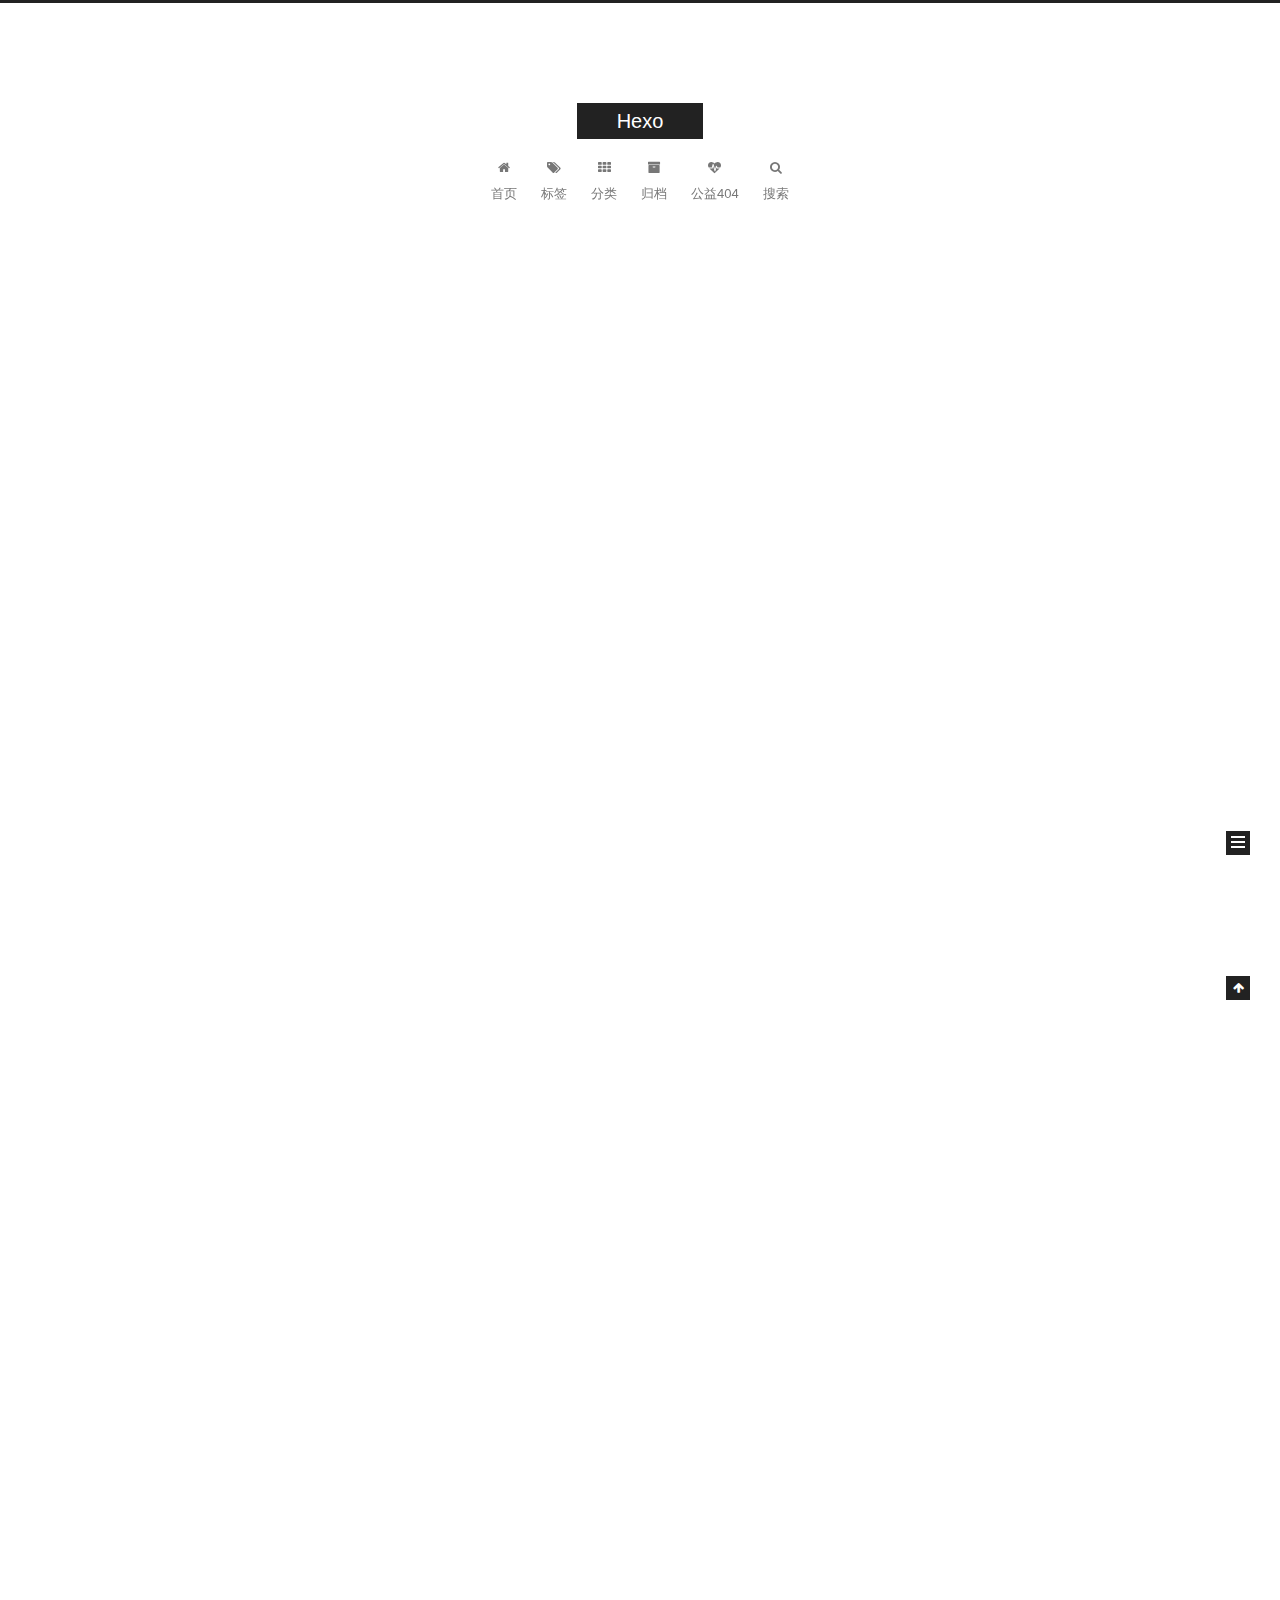
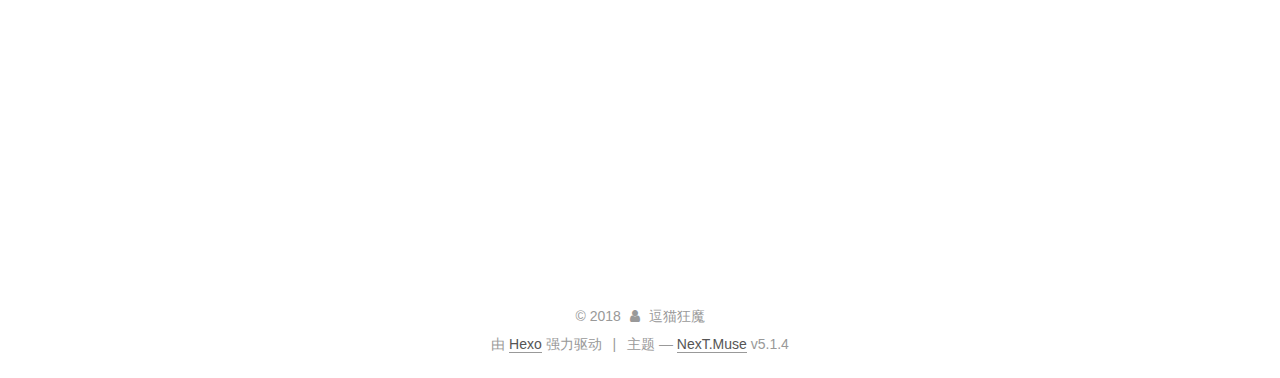
==== commit e3df1e7b: "Site updated: 2018-03-26 17:44:49" ====
--- a/index.html
+++ b/index.html
@@ -335,6 +335,28 @@
           </span>
 
           
+            <span class="post-category" >
+            
+              <span class="post-meta-divider">|</span>
+            
+              <span class="post-meta-item-icon">
+                <i class="fa fa-folder-o"></i>
+              </span>
+              
+                <span class="post-meta-item-text">分类于</span>
+              
+              
+                <span itemprop="about" itemscope itemtype="http://schema.org/Thing">
+                  <a href="/categories/测试/" itemprop="url" rel="index">
+                    <span itemprop="name">测试</span>
+                  </a>
+                </span>
+
+                
+                
+              
+            </span>
+          
 
           
             
@@ -366,9 +388,6 @@
           
             <h2 id="文字测试"><a href="#文字测试" class="headerlink" title="文字测试"></a>文字测试</h2><p>这是一段文字测试</p>
 <h3 id="代码"><a href="#代码" class="headerlink" title="代码"></a>代码</h3><pre><code class="bash">$ ls -l 
-</code></pre>
-<pre><code class="python">import time 
-print time.time()
 </code></pre>
 <h2 id="图片测试"><a href="#图片测试" class="headerlink" title="图片测试"></a>图片测试</h2><p><img src="https://pic-1256345744.cos.ap-shanghai.myqcloud.com/IMG_0080.JPG" alt="陈潇"></p>
 
@@ -590,6 +609,15 @@
               </div>
             
 
+            
+              
+              
+              <div class="site-state-item site-state-categories">
+                
+                  <span class="site-state-item-count">1</span>
+                  <span class="site-state-item-name">分类</span>
+                
+              </div>
             
 
             
--- a/css/main.css
+++ b/css/main.css
@@ -1822,7 +1822,7 @@
   width: 4px;
   height: 4px;
   border-radius: 50%;
-  background: #01ffff;
+  background: #bd7c65;
 }
 .links-of-blogroll {
   font-size: 13px;
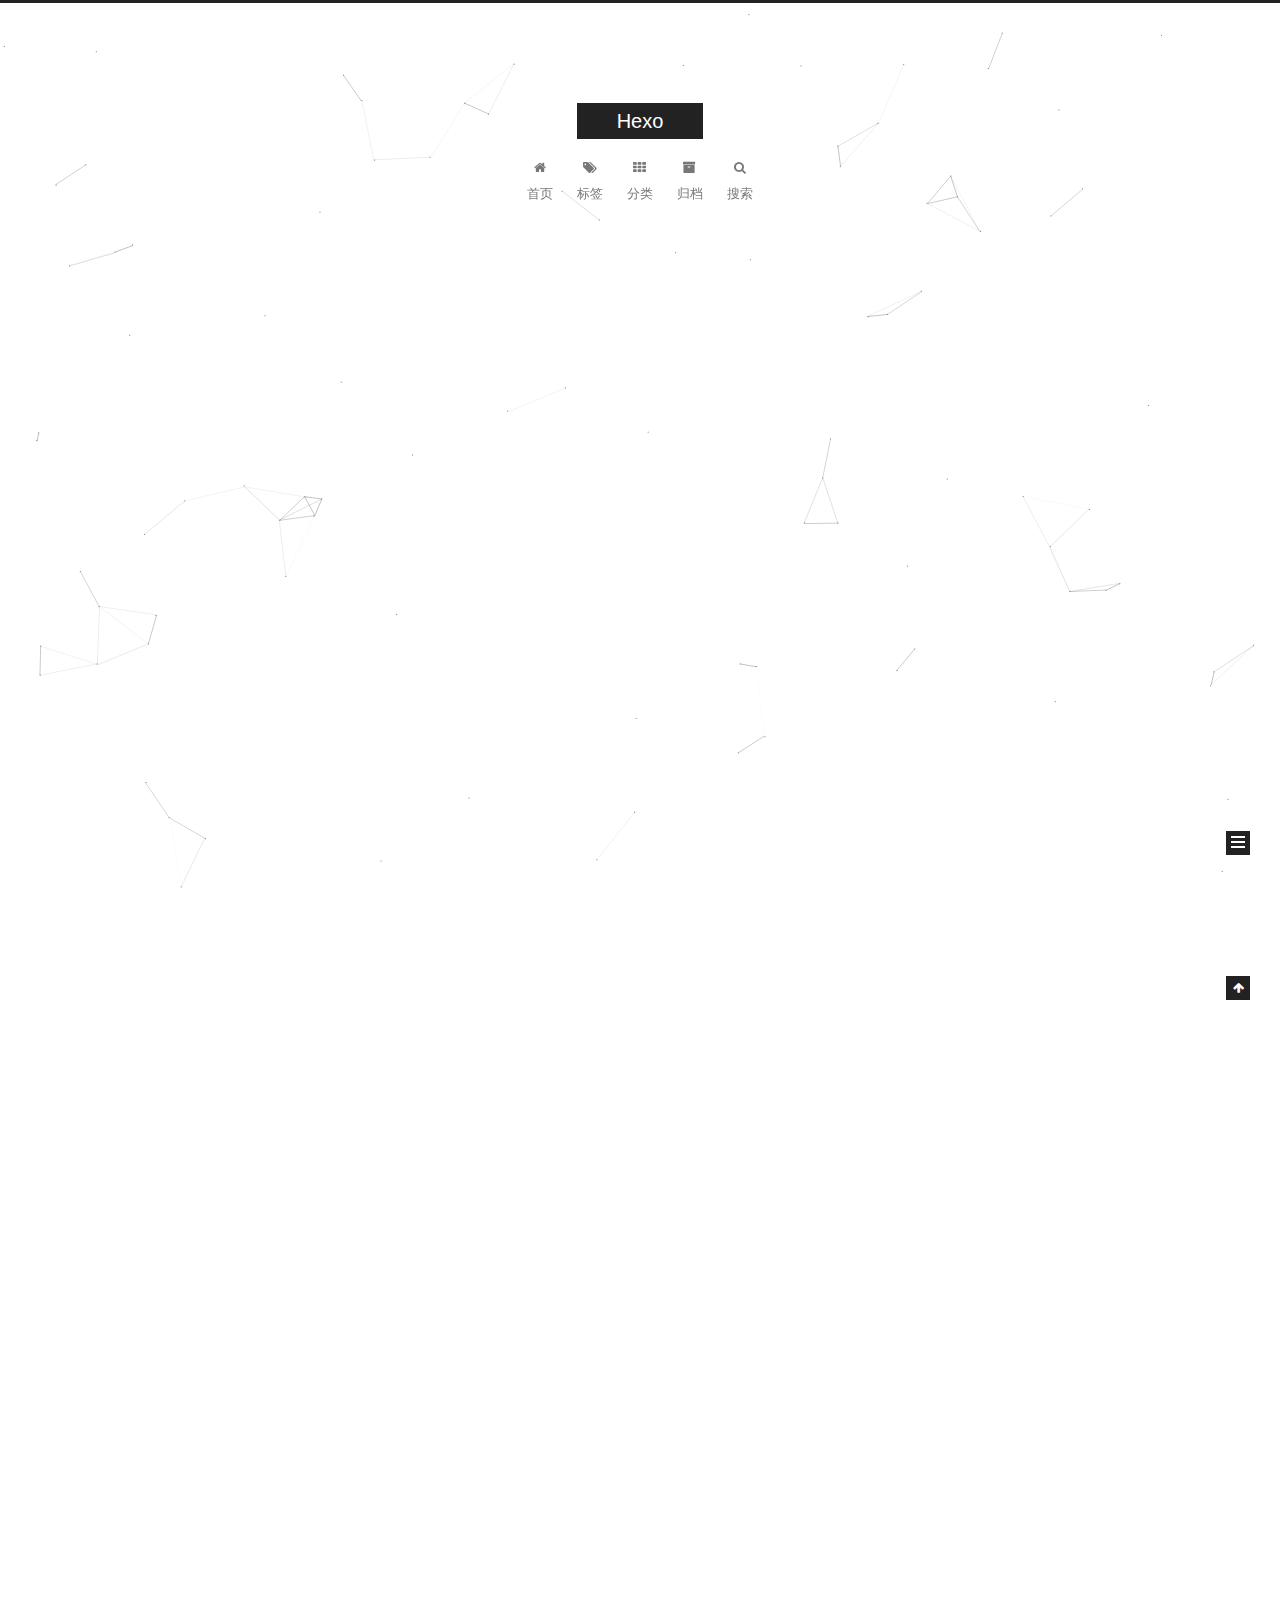
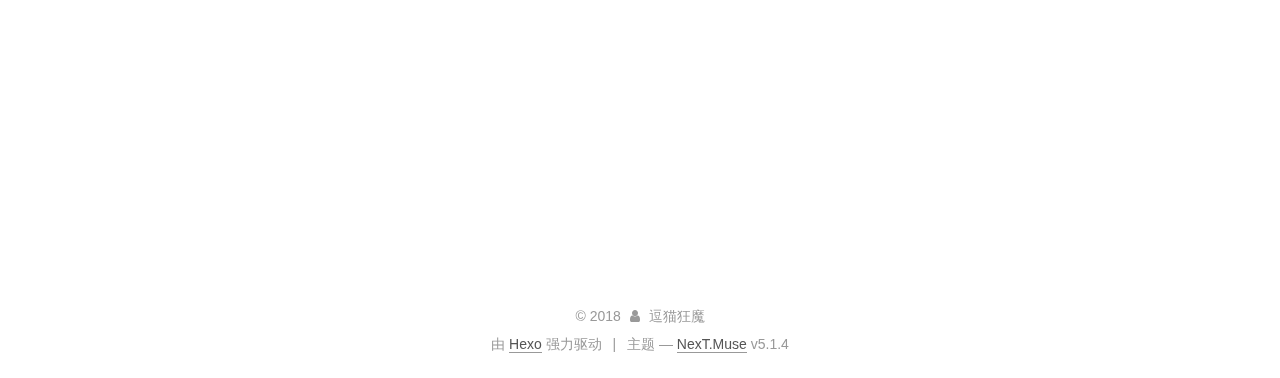
==== commit c1da9b30: "Site updated: 2018-03-26 18:09:14" ====
--- a/index.html
+++ b/index.html
@@ -216,16 +216,6 @@
           </a>
         </li>
       
-        
-        <li class="menu-item menu-item-commonweal">
-          <a href="/404/" rel="section">
-            
-              <i class="menu-item-icon fa fa-fw fa-heartbeat"></i> <br />
-            
-            公益404
-          </a>
-        </li>
-      
 
       
         <li class="menu-item menu-item-search">
@@ -613,10 +603,10 @@
               
               
               <div class="site-state-item site-state-categories">
-                
+                <a href="/categories/index.html">
                   <span class="site-state-item-count">1</span>
                   <span class="site-state-item-name">分类</span>
-                
+                </a>
               </div>
             
 
@@ -624,10 +614,10 @@
               
               
               <div class="site-state-item site-state-tags">
-                
+                <a href="/tags/index.html">
                   <span class="site-state-item-count">1</span>
                   <span class="site-state-item-name">标签</span>
-                
+                </a>
               </div>
             
 
@@ -727,6 +717,8 @@
   
 
 
+  
+
 
 
 
@@ -765,6 +757,11 @@
   
   
     <script type="text/javascript" src="/lib/fancybox/source/jquery.fancybox.pack.js?v=2.1.5"></script>
+  
+
+  
+  
+    <script type="text/javascript" src="/lib/canvas-nest/canvas-nest.min.js"></script>
   
 
 
--- a/css/main.css
+++ b/css/main.css
@@ -1822,7 +1822,7 @@
   width: 4px;
   height: 4px;
   border-radius: 50%;
-  background: #bd7c65;
+  background: #1367da;
 }
 .links-of-blogroll {
   font-size: 13px;
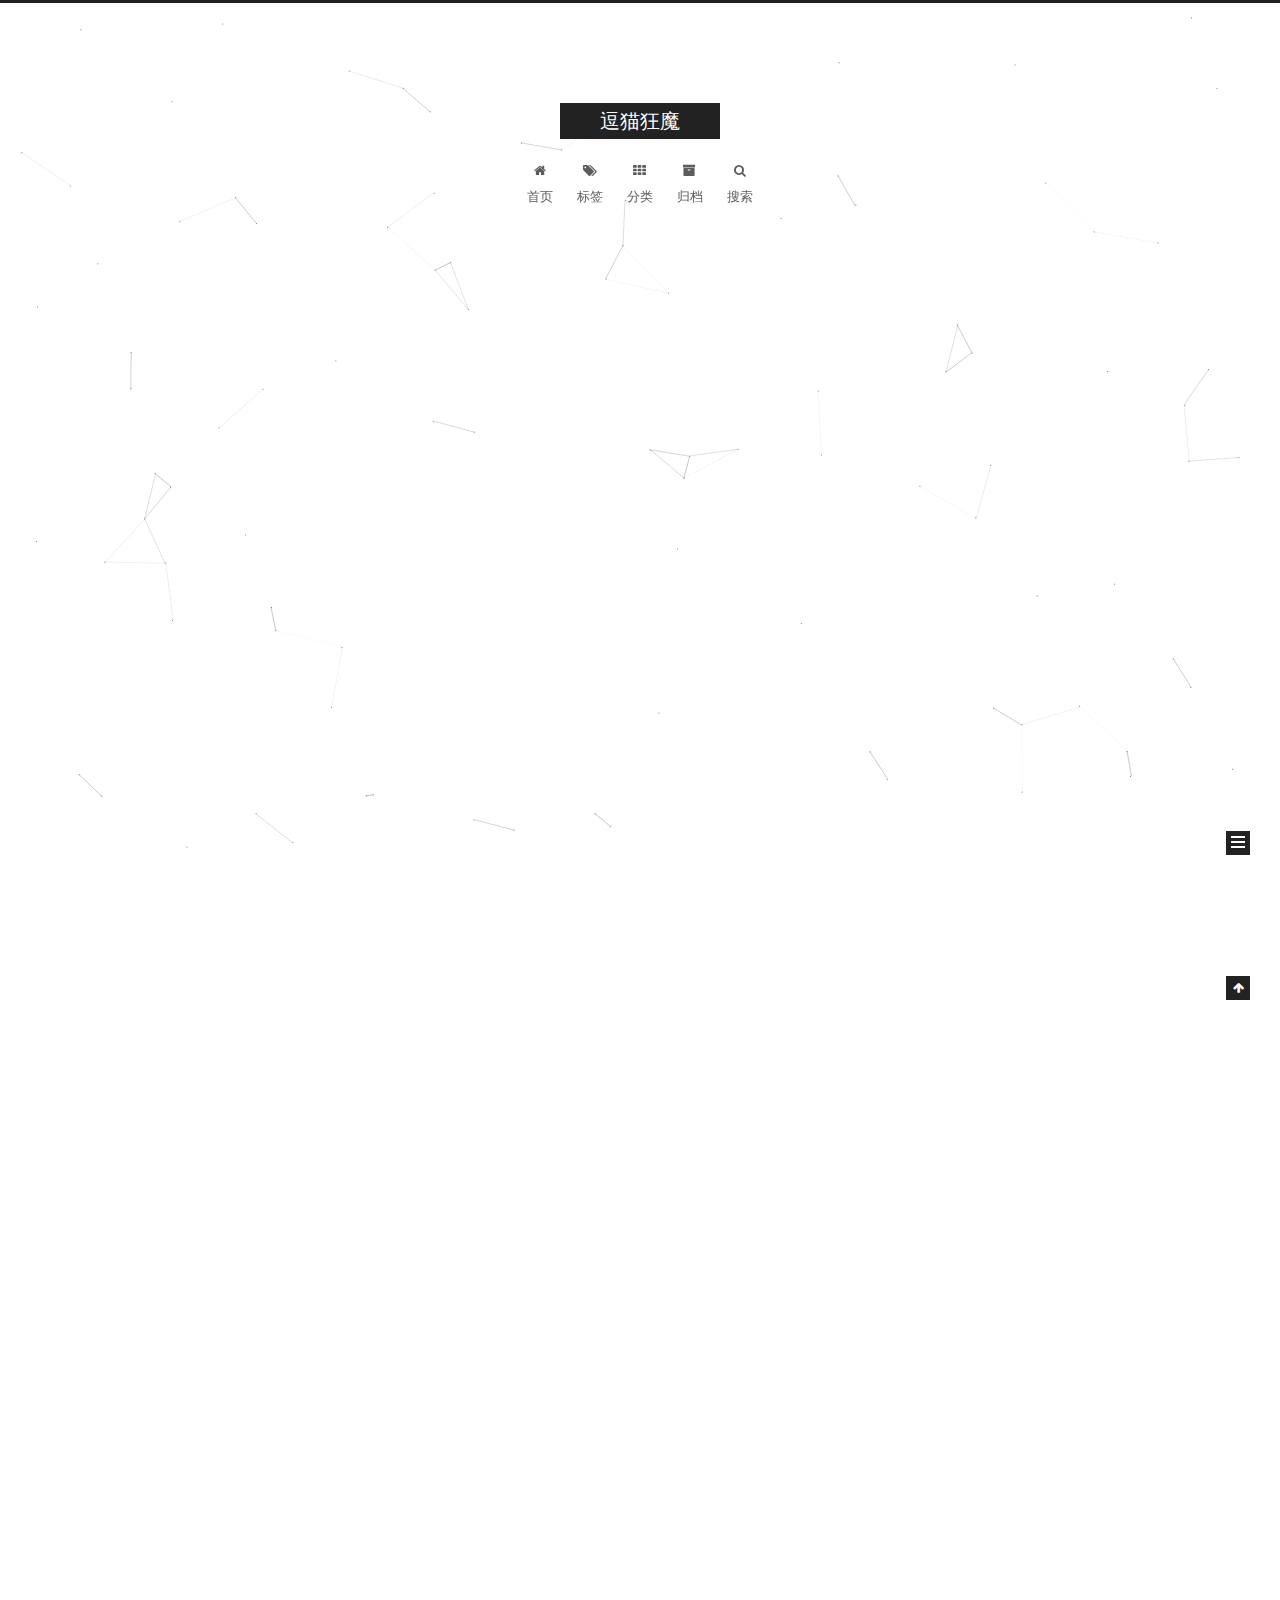
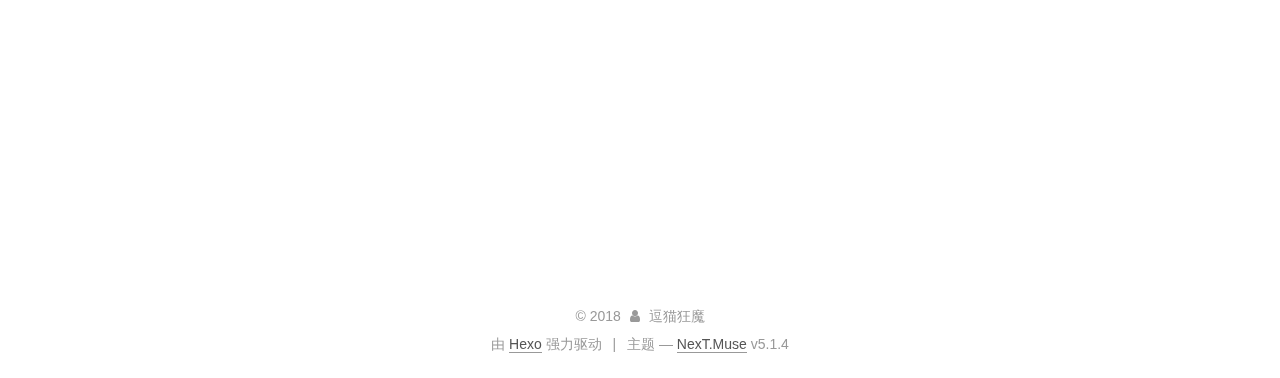
==== commit d977f6ac: "Site updated: 2018-03-26 18:13:41" ====
--- a/index.html
+++ b/index.html
@@ -80,12 +80,12 @@
 
 
 <meta property="og:type" content="website">
-<meta property="og:title" content="Hexo">
+<meta property="og:title" content="逗猫狂魔">
 <meta property="og:url" content="http://yoursite.com/index.html">
-<meta property="og:site_name" content="Hexo">
+<meta property="og:site_name" content="逗猫狂魔">
 <meta property="og:locale" content="zh-Hans">
 <meta name="twitter:card" content="summary">
-<meta name="twitter:title" content="Hexo">
+<meta name="twitter:title" content="逗猫狂魔">
 
 
 
@@ -121,7 +121,7 @@
 
 
 
-  <title>Hexo</title>
+  <title>逗猫狂魔</title>
   
 
 
@@ -152,7 +152,7 @@
     <div class="custom-logo-site-title">
       <a href="/"  class="brand" rel="start">
         <span class="logo-line-before"><i></i></span>
-        <span class="site-title">Hexo</span>
+        <span class="site-title">逗猫狂魔</span>
         <span class="logo-line-after"><i></i></span>
       </a>
     </div>
@@ -292,7 +292,7 @@
     </span>
 
     <span hidden itemprop="publisher" itemscope itemtype="http://schema.org/Organization">
-      <meta itemprop="name" content="Hexo">
+      <meta itemprop="name" content="逗猫狂魔">
     </span>
 
     
@@ -437,7 +437,7 @@
     </span>
 
     <span hidden itemprop="publisher" itemscope itemtype="http://schema.org/Organization">
-      <meta itemprop="name" content="Hexo">
+      <meta itemprop="name" content="逗猫狂魔">
     </span>
 
     
--- a/css/main.css
+++ b/css/main.css
@@ -1822,7 +1822,7 @@
   width: 4px;
   height: 4px;
   border-radius: 50%;
-  background: #1367da;
+  background: #04ff77;
 }
 .links-of-blogroll {
   font-size: 13px;
